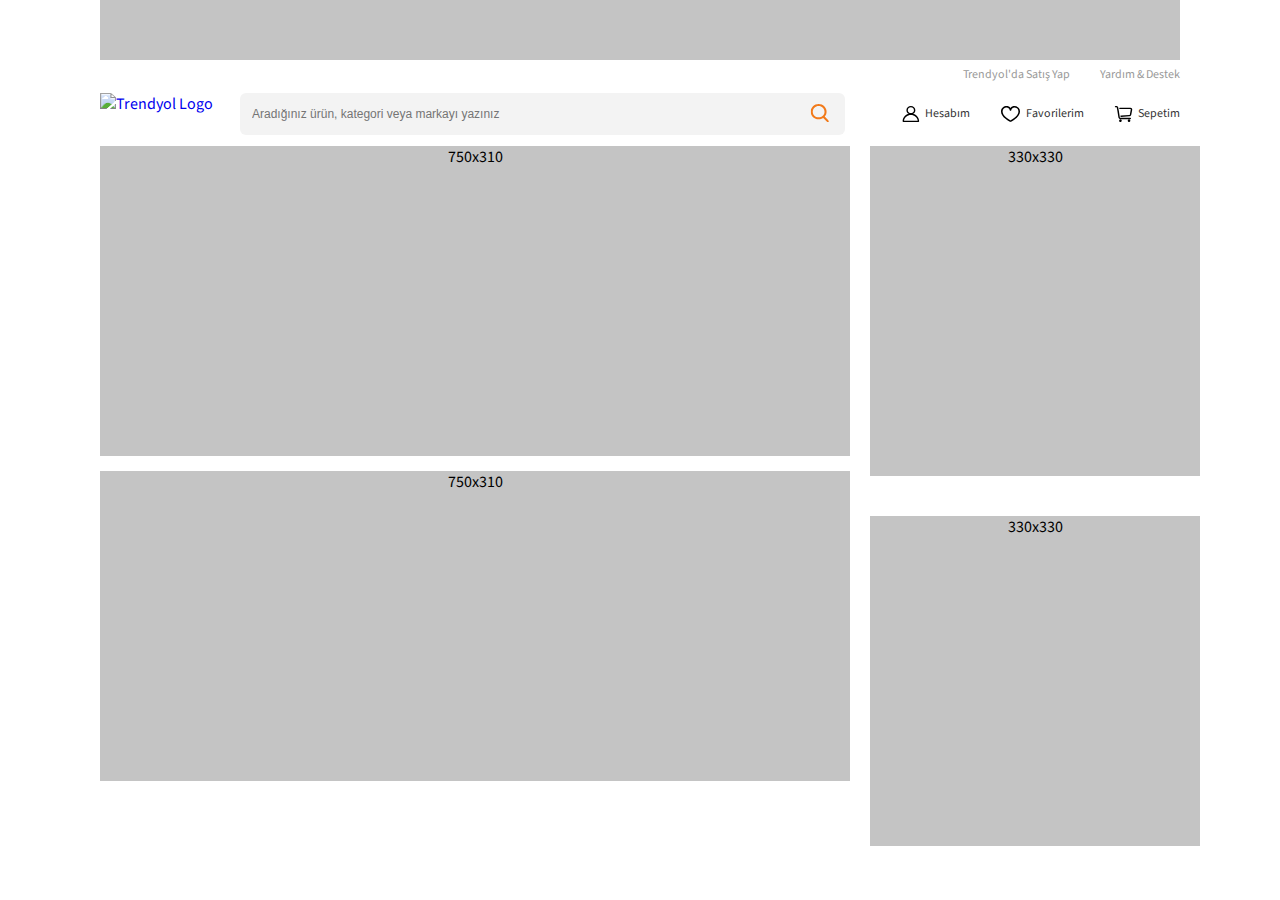
==== index.html @ ae1b55f6 "triangle and content added" ====
<!DOCTYPE html>
<html lang="en">

<head>
    <meta charset="UTF-8">
    <meta http-equiv="X-UA-Compatible" content="IE=edge">
    <meta name="viewport" content="width=device-width, initial-scale=1.0">
    <title>En Trend Ürünler Türkiye'nin Online Alışveriş Sitesi Trendyol'da</title>

    <link rel="preconnect" href="https://fonts.googleapis.com">
    <link rel="preconnect" href="https://fonts.gstatic.com" crossorigin>
    <link href="https://fonts.googleapis.com/css2?family=Source+Sans+Pro:wght@400;600&display=swap" rel="stylesheet">
    <link rel="stylesheet" href="styles.css">
</head>

<body>
    <div class="container">
        <section class="top-banner">
            <img src="assets/images/top-banner.jpg" alt="Trendyol üst kampanya banner">
        </section>

        <header>
            <div class="header-links">
                <a href="https://partner.trendyol.com/onboarding/satici-formu">Trendyol'da Satış Yap</a>
                <a href="https://www.trendyol.com/yardim/sorular">Yardım & Destek</a>
            </div>

            <div class="logo-search-account-container">
                <a href="/">
                    <img src="assets/images/logo.svg" alt="Trendyol Logo">
                </a>
                <form class="search" action="" method="POST">
                    <input type="search" placeholder="Aradığınız ürün, kategori veya markayı yazınız">
                    <button>
                        <svg width="19" height="18" viewBox="0 0 19 18" fill="none" xmlns="http://www.w3.org/2000/svg">
                            <g clip-path="url(#clip0)">
                                <path
                                    d="M19.4109 17.306L14.7269 12.603C15.9255 11.2393 16.5879 9.48658 16.5909 7.671C16.5909 3.441 13.0269 0 8.64593 0C4.26494 0 0.699951 3.441 0.699951 7.671C0.699951 11.901 4.26494 15.342 8.64593 15.342C10.2684 15.3483 11.855 14.8645 13.1979 13.954L17.9179 18.694C18.1149 18.891 18.3799 19 18.6639 19C18.9339 19 19.1889 18.9 19.3819 18.72C19.4795 18.6308 19.558 18.5227 19.6126 18.4023C19.6673 18.2819 19.6969 18.1516 19.6997 18.0194C19.7025 17.8872 19.6784 17.7558 19.629 17.6332C19.5795 17.5106 19.5056 17.3993 19.4119 17.306H19.4109ZM8.64593 2.001C11.8839 2.001 14.5189 4.545 14.5189 7.671C14.5189 10.798 11.8839 13.341 8.64593 13.341C5.40694 13.341 2.77295 10.798 2.77295 7.671C2.77295 4.545 5.40694 2.001 8.64593 2.001Z"
                                    fill="#F27A1A" />
                            </g>
                            <defs>
                                <clipPath id="clip0">
                                    <rect width="17.9999" height="18" fill="white" transform="translate(0.699951)" />
                                </clipPath>
                            </defs>
                        </svg>
                    </button>
                </form>
                <nav>
                    <ul class="account-list">
                        <li>
                            <a href="https://www.trendyol.com/hesabim/siparislerim">
                                <svg width="18" height="16" viewBox="0 0 18 16" fill="none"
                                    xmlns="http://www.w3.org/2000/svg">
                                    <path
                                        d="M8.88581 8.89825C5.32286 8.89825 2.39386 11.4335 2.04184 14.683H15.7298C15.3778 11.4335 12.4488 8.89825 8.88581 8.89825ZM16.4684 16H1.30322C0.914888 16 0.600098 15.7052 0.600098 15.3415C0.600098 11.0552 4.30871 7.58117 8.88581 7.58117C13.4629 7.58117 17.1715 11.0552 17.1715 15.3415C17.1715 15.7052 16.8567 16 16.4684 16H16.4684ZM11.974 4.20942C11.974 2.61304 10.5903 1.31708 8.88583 1.31708C7.18136 1.31708 5.79766 2.61304 5.79766 4.20942C5.79766 5.80581 7.18136 7.10177 8.88583 7.10177C10.5903 7.10177 11.974 5.80581 11.974 4.20942ZM13.3802 4.20942C13.3802 6.53323 11.3669 8.41885 8.88581 8.41885C6.4047 8.41885 4.39139 6.53323 4.39139 4.20942C4.39139 1.88561 6.40467 0 8.88581 0C11.367 0 13.3802 1.88565 13.3802 4.20942Z"
                                        fill="black" />
                                </svg>
                                Hesabım
                            </a>

                            <ul class="user-menu">
                                <li>John Doe</li>
                                <li>
                                    <a href="">
                                        <svg width="14" height="15" viewBox="0 0 14 15" fill="none"
                                            xmlns="http://www.w3.org/2000/svg">
                                            <path
                                                d="M0.886963 2.89001L6.62349 5.1275V14.9675L0.924612 12.6338L0.886963 2.89001ZM8.03801 14.9987L13.795 12.6337V2.95375L8.05737 5.09623L8.03801 14.9987ZM7.33557 3.9775L12.602 1.9175L7.33557 0L1.94647 1.91624L7.33557 3.9775Z"
                                                fill="#999999" />
                                        </svg>
                                        Siparişlerim
                                    </a>
                                </li>
                                <li>
                                    <a href="">
                                        <svg width="14" height="14" viewBox="0 0 14 14" fill="none"
                                            xmlns="http://www.w3.org/2000/svg">
                                            <path
                                                d="M0.886963 1.50001V9.75C0.886963 10.563 1.47815 11.25 2.17776 11.25H3.89882V13.75C3.89882 13.8533 3.95347 13.946 4.03631 13.9832C4.06168 13.9947 4.08794 14 4.11397 14C4.17333 14 4.23142 13.9715 4.27317 13.9182L6.36039 11.25H12.5042C13.2038 11.25 13.795 10.563 13.795 9.74998V1.5C13.795 0.686996 13.2038 0 12.5042 0H2.17779C1.47817 0 0.886988 0.686996 0.886988 1.5L0.886963 1.50001ZM9.49229 5.50001C9.49229 4.94851 9.87826 4.50001 10.3528 4.50001C10.8274 4.50001 11.2134 4.94853 11.2134 5.50001C11.2134 6.05151 10.8274 6.50001 10.3528 6.50001C9.87826 6.50001 9.49229 6.05149 9.49229 5.50001ZM6.48042 5.50001C6.48042 4.94851 6.86636 4.50001 7.34096 4.50001C7.81555 4.50001 8.20149 4.94853 8.20149 5.50001C8.20149 6.05151 7.81553 6.50001 7.34096 6.50001C6.86638 6.50001 6.48042 6.05149 6.48042 5.50001ZM3.46856 5.50001C3.46856 4.94851 3.8545 4.50001 4.3291 4.50001C4.80369 4.50001 5.18963 4.94853 5.18963 5.50001C5.18963 6.05151 4.80369 6.50001 4.3291 6.50001C3.8545 6.50001 3.46856 6.05149 3.46856 5.50001Z"
                                                fill="#999999" />
                                        </svg>
                                        Değerlendirmelerim
                                    </a>
                                </li>
                                <li>
                                    <a href="">
                                        <svg width="14" height="18" viewBox="0 0 14 18" fill="none"
                                            xmlns="http://www.w3.org/2000/svg">
                                            <path
                                                d="M3.2163 4.85682L8.64424 1.60313L7.44733 0L2.84885 4.88181H3.19052C3.19911 4.87183 3.20771 4.86433 3.2163 4.85684V4.85682ZM10.2623 13.8713C9.9808 13.8713 9.76592 13.5766 9.76592 13.247L9.67137 10.3204C9.67137 9.99082 9.88625 9.70116 10.1677 9.70116H13.6725L13.6596 6.19025C13.6596 5.93055 13.593 5.71081 13.4791 5.55598C13.3674 5.40367 13.2083 5.30628 12.972 5.30377H11.4356L10.0926 2.08753L3.89748 5.80568H11.6247L12.02 6.74958C12.2672 6.77955 12.4713 6.92937 12.6024 7.13664C12.7485 7.36887 12.8173 7.66102 12.813 7.95318V9.14429C12.8323 9.21421 12.8022 9.27664 12.7506 9.31159C12.6991 9.34654 12.6368 9.34656 12.5852 9.31159C12.5336 9.27663 12.4906 9.14429 12.4906 9.14429L12.4777 7.96317C12.4777 7.74343 12.4197 7.52367 12.3252 7.37385C12.2306 7.22402 12.1038 7.12913 11.919 7.12913L1.87756 7.13413C1.55309 7.13413 1.2544 7.03674 1.02448 6.86693C0.975054 6.82948 0.929929 6.79202 0.886963 6.74707L0.891266 16.6056C0.893409 16.8128 0.996553 17.0151 1.19425 17.1724C1.39409 17.3322 1.68418 17.4421 2.00865 17.4421H11.8288C12.1812 17.4421 12.5207 17.1075 12.5207 16.6056L12.6303 14.3732C12.6303 14.3033 12.6604 14.2408 12.7119 14.2059C12.7635 14.1709 12.8258 14.1709 12.8774 14.2059C12.929 14.2408 12.9591 14.3057 12.9591 14.3732L12.8495 16.5331C13.0794 16.5182 13.2857 16.4507 13.4297 16.3359C13.593 16.2035 13.6854 16.0262 13.6854 15.7266L13.795 13.8713H10.2623V13.8713ZM1.18782 6.54485C1.35973 6.6722 1.6047 6.7546 1.87329 6.7546H2.35892C2.36106 6.75211 2.36322 6.7496 2.36322 6.7496L3.72557 5.30628H2.05808C1.71427 5.30379 1.40913 5.41865 1.19639 5.58846C1.03738 5.71581 0.934232 5.87063 0.891266 6.03293C0.897712 6.05041 0.899856 6.0679 0.902015 6.08786C0.921355 6.25018 1.01591 6.41748 1.1878 6.54483L1.18782 6.54485ZM10.5782 10.7624V12.6777C10.5782 12.825 10.6491 12.9224 10.72 12.9224H13.651V10.5252H10.72C10.6491 10.5252 10.5782 10.6151 10.5782 10.7624V10.7624Z"
                                                fill="#999999" />
                                        </svg>
                                        Trendyol Cüzdanım
                                    </a>
                                </li>
                                <li>
                                    <a href="">
                                        <svg width="14" height="11" viewBox="0 0 14 11" fill="none"
                                            xmlns="http://www.w3.org/2000/svg">
                                            <path
                                                d="M10.8057 0.629993C10.6013 0.236243 10.1947 0 9.71927 0H2.24553C1.49794 0 0.886963 0.707483 0.886963 1.5725V9.42875C0.886963 10.2937 1.49794 11 2.24553 11H9.71927C10.1947 11 10.6013 10.765 10.8057 10.3725L13.795 5.5L10.8057 0.630017V0.629993Z"
                                                fill="#999999" />
                                        </svg>
                                        İndirim Kuponları
                                    </a>
                                </li>
                                <li>
                                    <a href="">
                                        <svg width="14" height="15" viewBox="0 0 14 15" fill="none"
                                            xmlns="http://www.w3.org/2000/svg">
                                            <path
                                                d="M7.34097 7.5C9.11582 7.5 10.568 5.8125 10.568 3.75C10.568 1.6875 9.11582 0 7.34097 0C5.56612 0 4.11397 1.6875 4.11397 3.75C4.11397 5.8125 5.56612 7.5 7.34097 7.5ZM7.34097 9.375C5.16274 9.375 0.886963 10.5938 0.886963 13.125V15H13.795V13.125C13.795 10.5938 9.51919 9.375 7.34097 9.375Z"
                                                fill="#999999" />
                                        </svg>

                                        Kullanıcı Bilgileri
                                    </a>
                                </li>
                                <li>
                                    <a href="">
                                        <svg width="14" height="13" viewBox="0 0 14 13" fill="none"
                                            xmlns="http://www.w3.org/2000/svg">
                                            <path
                                                d="M12.6851 0C13.2981 0 13.795 0.577417 13.795 1.2897V8.60066C13.795 9.31294 13.2981 9.89036 12.6851 9.89036L6.83278 9.89017L4.48678 12.6173L4.48644 9.89017L1.99679 9.89036C1.4145 9.89036 0.936948 9.36924 0.890642 8.70644L0.886963 8.60067V1.28971C0.886963 0.57743 1.38385 1.27536e-05 1.99679 1.27536e-05L12.6851 0ZM4.16992 4.9966H3.54522L3.54835 5.14838C3.617 6.80828 4.80509 8.13976 6.25001 8.13976H8.37662L8.50722 8.13612C9.93547 8.05634 11.0814 6.6753 11.0814 4.99662H10.4567L10.4536 5.12865C10.394 6.39662 9.48185 7.41383 8.37662 7.41383H6.25001L6.13636 7.41023C5.04494 7.34101 4.16992 6.28119 4.16992 4.99662V4.9966ZM5.45252 1.85346C4.69307 1.85346 4.07687 2.56954 4.07687 3.45207H4.70156L4.70544 3.3629C4.74392 2.92311 5.06397 2.5794 5.45251 2.5794C5.86695 2.5794 6.20348 2.97046 6.20348 3.45207H6.82817L6.82471 3.33796C6.77431 2.50863 6.17894 1.85348 5.45251 1.85348L5.45252 1.85346ZM9.1741 1.85346C8.41465 1.85346 7.79844 2.56954 7.79844 3.45207H8.42314L8.42701 3.3629C8.4655 2.92311 8.78555 2.5794 9.17409 2.5794C9.58853 2.5794 9.92505 2.97046 9.92505 3.45207H10.5497L10.5463 3.33796C10.4959 2.50863 9.90052 1.85348 9.17409 1.85348L9.1741 1.85346Z"
                                                fill="#999999" />
                                        </svg>

                                        Trendyol Asistan
                                    </a>
                                </li>
                                <li>
                                    <a href="">
                                        <svg width="14" height="15" viewBox="0 0 14 15" fill="none"
                                            xmlns="http://www.w3.org/2000/svg">
                                            <path
                                                d="M7.34097 0C10.8907 0 13.795 3.375 13.795 7.5C13.795 11.625 10.8907 15 7.34097 15C3.79127 15 0.886963 11.625 0.886963 7.5C0.886963 3.375 3.79127 0 7.34097 0ZM7.42703 10.3588C7.19789 10.3588 7.00752 10.45 6.85692 10.6338C6.70632 10.8175 6.63101 11.05 6.63101 11.3338C6.63101 11.6175 6.70629 11.85 6.85692 12.0338C7.00754 12.2175 7.19789 12.3088 7.42703 12.3088C7.65616 12.3088 7.84868 12.2175 8.0025 12.0338C8.15632 11.85 8.23377 11.6175 8.23377 11.3338C8.23377 11.05 8.15632 10.8175 8.0025 10.6338C7.84868 10.45 7.65613 10.3588 7.42703 10.3588ZM7.56686 3.63373C7.15811 3.63373 6.79024 3.73623 6.46432 3.93999C6.20294 4.10249 5.97059 4.30249 5.76728 4.5375L5.61992 4.72125L6.30835 5.45873C6.46647 5.25874 6.63427 5.09998 6.81393 4.98374C6.99359 4.8675 7.19363 4.80873 7.41631 4.80873C7.68846 4.80873 7.90251 4.9 8.05633 5.08373C8.21016 5.26746 8.2876 5.50875 8.2876 5.80871C8.2876 5.99997 8.24779 6.17997 8.16927 6.34622C8.09075 6.51246 7.99178 6.68123 7.87344 6.85246C7.75511 7.0237 7.62926 7.19871 7.49696 7.37746C7.36466 7.55621 7.24633 7.74996 7.142 7.95871C7.03766 8.16744 6.95913 8.39621 6.90536 8.64621C6.86558 8.83371 6.84942 9.03496 6.86018 9.25121L6.87847 9.4712H7.96489C7.93585 9.20493 7.9563 8.96245 8.02405 8.74619C8.0918 8.52992 8.18217 8.32494 8.29296 8.13369C8.40376 7.94243 8.52961 7.75868 8.66945 7.58368C8.80928 7.40867 8.9405 7.22492 9.06207 7.03367C9.18362 6.84241 9.28581 6.63992 9.36863 6.42742C9.45145 6.21492 9.49231 5.97494 9.49231 5.70867C9.49231 5.36742 9.4439 5.06742 9.34708 4.80866C9.25026 4.54989 9.11795 4.33366 8.94908 4.15865C8.78021 3.98365 8.57798 3.8524 8.34132 3.76491C8.10468 3.67739 7.84652 3.63366 7.56685 3.63366L7.56686 3.63373Z"
                                                fill="#999999" />
                                        </svg>
                                        Yardım
                                    </a>
                                </li>
                                <li>
                                    <a href="">
                                        <svg width="14" height="15" viewBox="0 0 14 15" fill="none"
                                            xmlns="http://www.w3.org/2000/svg">
                                            <path
                                                d="M8.95446 8.12496C8.65705 8.12496 8.41666 8.40499 8.41666 8.74992V11.25C8.41666 11.5944 8.17568 11.875 7.87876 11.875H6.26526V2.49996C6.26526 1.96622 5.97268 1.48934 5.53277 1.31184L5.37353 1.24992H7.87876C8.17568 1.24992 8.41666 1.53053 8.41666 1.875V3.75C8.41666 4.09493 8.65705 4.37496 8.95446 4.37496C9.25188 4.37496 9.49226 4.09493 9.49226 3.75V1.875C9.49226 0.84126 8.76833 0 7.87876 0H2.09709C2.0766 0 2.05947 0.0106494 2.03958 0.0137256C2.01368 0.0112061 1.98896 0 1.96266 0C1.36941 0 0.886963 0.560537 0.886963 1.24992V12.4999C0.886963 13.0337 1.17955 13.5105 1.61945 13.688L4.8562 14.9419C4.9659 14.9812 5.07502 15 5.18965 15C5.78289 15 6.26525 14.4394 6.26525 13.75V13.125H7.87875C8.76832 13.125 9.49225 12.2837 9.49225 11.25V8.74992C9.49225 8.40499 9.25186 8.12496 8.95445 8.12496H8.95446ZM13.6374 5.80811L11.486 3.30814C11.3323 3.12939 11.1009 3.0756 10.8998 3.17241C10.6992 3.26934 10.568 3.49742 10.568 3.75V5.625H8.41666C8.11974 5.625 7.87876 5.90492 7.87876 6.24996C7.87876 6.59501 8.11974 6.87492 8.41666 6.87492H10.568V8.74992C10.568 9.00249 10.6992 9.23058 10.8998 9.32751C11.1009 9.42432 11.3323 9.37055 11.486 9.19189L13.6374 6.69182C13.8477 6.44748 13.8477 6.05244 13.6374 5.80811Z"
                                                fill="#999999" />
                                        </svg>

                                        Çıkış Yap
                                    </a>
                                </li>
                            </ul>
                        </li>
                        <li>
                            <a href="https://www.trendyol.com/hesabim/favoriler">
                                <svg width="21" height="16" viewBox="0 0 21 16" fill="none"
                                    xmlns="http://www.w3.org/2000/svg">
                                    <path
                                        d="M11.5595 13.7957C12.5545 13.1852 13.54 12.4969 14.4505 11.7451C16.9537 9.67779 18.4265 7.52344 18.4265 5.43236C18.4265 0.912598 12.0431 -0.0154943 11.2906 4.14822C11.1423 4.9688 9.86694 4.9688 9.71863 4.14817C8.96626 -0.0154629 2.5847 0.912552 2.5847 5.43231C2.5847 7.52345 4.05716 9.67781 6.55982 11.7451C7.47004 12.4969 8.45529 13.1852 9.45011 13.7957C9.86009 14.0473 10.2179 14.2536 10.5046 14.4107C10.7914 14.2536 11.1494 14.0473 11.5595 13.7957L11.5595 13.7957ZM10.5046 16C10.3386 16.0007 10.1783 15.9524 10.0452 15.867C9.69287 15.6851 9.1834 15.4009 8.56889 15.0238C7.51453 14.3768 6.4698 13.6469 5.49814 12.8443C2.68975 10.5245 0.990967 8.03903 0.990967 5.43238C0.990967 -0.0029788 7.98467 -1.71807 10.5047 1.93527C13.0251 -1.71809 20.0202 -0.00299453 20.0202 5.43238C20.0202 8.03911 18.321 10.5246 15.512 12.8444C14.5401 13.647 13.4952 14.3769 12.4406 15.0239C11.8259 15.401 11.3163 15.6852 10.9639 15.867C10.8309 15.9524 10.6705 16.0007 10.5045 16L10.5046 16Z"
                                        fill="black" />
                                </svg>
                                Favorilerim
                            </a>
                        </li>
                        <li>
                            <a href="https://www.trendyol.com/sepetim#/basket">
                                <svg width="19" height="16" viewBox="0 0 19 16" fill="none"
                                    xmlns="http://www.w3.org/2000/svg">
                                    <path
                                        d="M16.258 11.8321C16.6647 11.8321 16.9943 12.1345 16.9943 12.5075C16.9943 12.8805 16.6647 13.1829 16.258 13.1829H6.30077C5.3546 13.1829 4.52654 12.4986 4.41134 11.6247L3.37205 4.90052L2.77908 1.75127C2.75021 1.53655 2.53669 1.35128 2.32535 1.35128L1.54197 1.35125C1.14305 1.34116 0.825439 1.04164 0.825439 0.675641C0.825439 0.309641 1.14312 0.0101222 1.54471 0H2.32538C3.28181 0 4.1189 0.684359 4.23417 1.55542L4.82546 4.69066L5.86985 11.4489C5.89648 11.6547 6.09946 11.8321 6.30031 11.8321H16.258H16.258ZM17.7549 2.23243C18.1368 2.62763 18.3113 3.1835 18.235 3.76265L17.2697 8.83518C17.1557 9.69459 16.3289 10.3658 15.3927 10.3656L7.12092 10.9275C6.82488 10.9456 6.54586 10.7992 6.41273 10.5561C6.27959 10.3129 6.31814 10.0202 6.51084 9.81295C6.63888 9.67601 6.81741 9.59356 7.01309 9.5807L15.3383 9.01634C15.5715 9.01523 15.7875 8.84403 15.8151 8.63672L16.7795 3.56475C16.8009 3.40139 16.7493 3.22683 16.6517 3.12525C16.6025 3.07124 16.5293 3.04045 16.4512 3.04149L5.83308 3.04146C5.43416 3.03137 5.11651 2.73188 5.11651 2.36585C5.11651 1.99982 5.43416 1.70033 5.83582 1.69021H16.4512C16.9545 1.69021 17.4189 1.88345 17.7503 2.22809L17.7549 2.2325L17.7549 2.23243ZM6.46185 16L6.45911 16C5.71304 16 5.10822 15.4452 5.10822 14.7609C5.10822 14.0765 5.71304 13.5218 6.46189 13.5218C7.19333 13.5405 7.77568 14.0897 7.77568 14.7609C7.77568 15.432 7.19333 15.9813 6.46189 15.9999L6.46185 16ZM15.0452 16C14.3082 15.9813 13.7258 15.4321 13.7258 14.7609C13.7258 14.0897 14.3082 13.5405 15.0452 13.5219C15.7766 13.5405 16.359 14.0897 16.359 14.7609C16.359 15.4321 15.7766 15.9813 15.0452 16Z"
                                        fill="black" />
                                </svg>
                                Sepetim
                            </a>
                        </li>
                    </ul>
                </nav>
            </div>
        </header>
        <div class="content">
            <div class="main">
                <div class="banner long-banner">750x310</div>
                <div class="banner long-banner">750x310</div>
            </div>
            <div class="sidebar">
                <div class="banner short-banner">330x330</div>
                <div class="banner short-banner">330x330</div>
            </div>
        </div>

    </div>
</body>

</html>
---- styles.css ----
:root {
    --primary-color: #F27A1A;
    --account-link-color: #333;
    --account-link-hover-color: var(--primary-color);
    --banner-color: #C4C4C4;
}

html, body {
    margin: 0;
    font-family: 'Source Sans Pro', sans-serif;
}

* {
    box-sizing: border-box;
}

a {
    text-decoration: none;
}

ul {
    list-style: none;
}

.container {
    width: 1080px;
    margin: 0 auto;
}

.header-links {
    display: flex;
    justify-content: flex-end;
    gap: 30px;
}

.header-links a {
    color: #999999;
    font-size: 12px;
}

.header-links a:hover {
    color: #666666;
}

.logo-search-account-container {
    display: grid;
    grid-template-columns: 140px 1fr 335px;
    margin-top: 10px;
}

.search {
    display: flex;
    align-items: center;
    justify-content: flex-end;
    height: 42px;
    background-color: #F3F3F3;
    border-radius: 6px;
    padding: 10px;
}

.search input {
    flex: 1;
    background: none;
    border: none;
    outline: none;
    font-size: 12px;
}

.search button {
    background: none;
    border: none;
}

.account-list {
    display: flex;
    justify-content: flex-end;
    gap: 30px;
    font-size: 12px;
}

.account-list li a {
    display: flex;
    align-items: center;
    gap: 5px;
    color: var(--account-link-color);
}

.account-list li a:hover {
    color: var(--primary-color);
}

.account-list li a:hover svg path {
    fill: var(--account-link-hover-color)
}

.user-menu {
     /* AAA */ 
     display: none;
    width: 170px;
    height: 289px;
    padding: 15px 10px;
    background-color: #fff;
    border: 1px solid #E6E6E6;
    box-shadow: 0px 3px 10px rgba(0, 0, 0, 0.07);
    top: 500px;
    margin-top: 10px;
}


.user-menu:after,
.user-menu:before {
    border-left: 10px solid transparent;
    border-right: 10px solid transparent;
    border-top: 10px solid #fff;
    /* bottom: -20px; */
    top: -10px;
    transform: rotate(180deg);
    content: '';
    left: 50%;
    margin-left: -10px;
    position: absolute;
}

.user-menu:before {
    border-left: 11px solid transparent;
    border-right: 11px solid transparent;
    border-top: 11px solid;
    border-top-color: inherit; /* Can't be included in the shorthand to work */
    /* bottom: -23px; */
    top: -11px;
    margin-left: -11px;
}

.user-menu li {
    font-size: 14px;
    color: #1B1B1B;
}



.account-list li:first-child {
    color: var(--primary-color);
    margin-bottom: 12px;
}

.account-list li:hover {
    position: relative;
}

.account-list li:hover .user-menu {
    display: flex;
    flex-direction: column;
    justify-content: space-between;
    position: absolute;
    top: 20px;
    left: -60px;
}

.account-list li:hover .usermenu-container {
    display: block;
    position: absolute;
    top: 20px;
    left: -60px;
}





.account-list li:hover .user-menu-container {
    padding: 15px;
}

.triangle {
    border-color: blue transparent transparent transparent;
    border-style: solid;
    border-width: 20px 10px 0px 10px;
    width: 0px;
    height: 0px;
}

.content {
    display: grid;
    grid-template-columns: auto auto auto;
}

.main {
    margin-right: 20px;
}

.banner {
    background: var(--banner-color);
    text-align: center;
}

.banner:last-child {
    margin-bottom: 0;
}

.long-banner {
    width: 750px;
    height: 310px;
    margin-bottom: 15px;
}

.short-banner {
    width: 330px;
    height: 330px;
    margin-bottom: 40px;
}
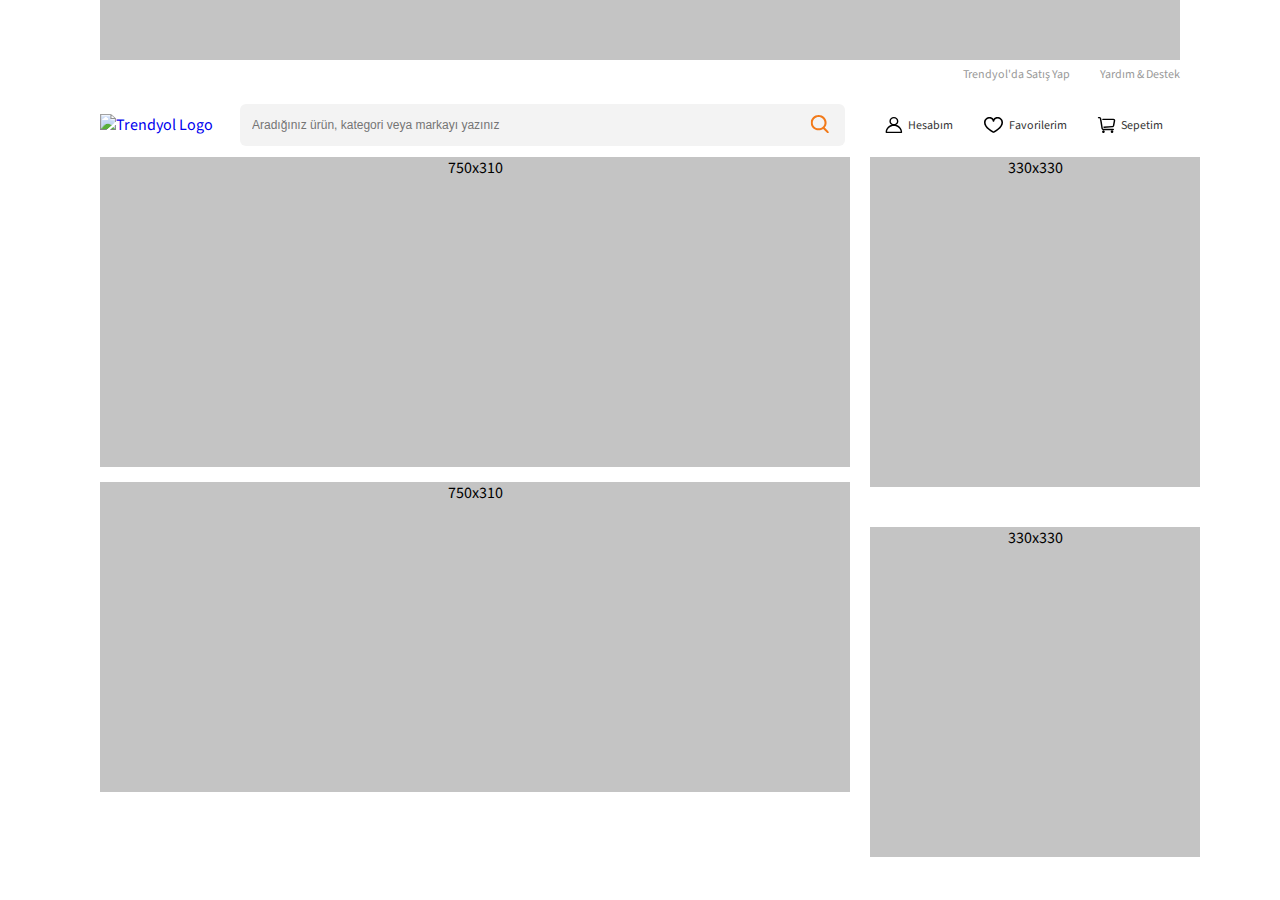
==== commit f8522e99: "Merge remote-tracking branch 'origin/ali-account-hover' into productpage-left-top-frame" ====
--- a/index.html
+++ b/index.html
@@ -46,10 +46,10 @@
                         </svg>
                     </button>
                 </form>
-                <nav>
+                <nav class="accounts-nav">
                     <ul class="account-list">
                         <li>
-                            <a href="https://www.trendyol.com/hesabim/siparislerim">
+                            <a href="product-page/products.html">
                                 <svg width="18" height="16" viewBox="0 0 18 16" fill="none"
                                     xmlns="http://www.w3.org/2000/svg">
                                     <path
@@ -180,6 +180,7 @@
                 </nav>
             </div>
         </header>
+        <!--Ana sayfa-->
         <div class="content">
             <div class="main">
                 <div class="banner long-banner">750x310</div>
--- a/styles.css
+++ b/styles.css
@@ -46,6 +46,8 @@
     display: grid;
     grid-template-columns: 140px 1fr 335px;
     margin-top: 10px;
+    height: 64px;
+    align-items: center;
 }
 
 .search {
@@ -71,11 +73,32 @@
     border: none;
 }
 
+.logo-search-account-container .accounts-nav {
+    height: 42px;
+    display: flex;
+    align-items: center;
+}
+
+.accounts-list ul{
+    height: 100%;
+}
+
+.accounts-nav li {
+    height: 100%;
+    display: flex;
+    align-items: center;
+}
+
+.accounts-nav ul {
+    margin: 0;
+}
+
 .account-list {
     display: flex;
     justify-content: flex-end;
     gap: 30px;
     font-size: 12px;
+    height: 100%;
 }
 
 .account-list li a {
@@ -85,38 +108,39 @@
     color: var(--account-link-color);
 }
 
-.account-list li a:hover {
+/* Change a tags color when hover */
+.account-list li:hover > a {
     color: var(--primary-color);
 }
 
-.account-list li a:hover svg path {
+/* Change svg color when hover */
+.account-list li:hover svg path {
     fill: var(--account-link-hover-color)
 }
 
 .user-menu {
-     /* AAA */ 
-     display: none;
+    display: none;
     width: 170px;
     height: 289px;
     padding: 15px 10px;
     background-color: #fff;
     border: 1px solid #E6E6E6;
     box-shadow: 0px 3px 10px rgba(0, 0, 0, 0.07);
-    top: 500px;
-    margin-top: 10px;
-}
-
+    position: absolute;
+    top: 41px;
+    left: -60px;
+}
 
 .user-menu:after,
 .user-menu:before {
     border-left: 10px solid transparent;
     border-right: 10px solid transparent;
     border-top: 10px solid #fff;
-    /* bottom: -20px; */
+    /* bottom: -20px; */  /* TODO: triangle border'ını etkiliyor */
     top: -10px;
     transform: rotate(180deg);
     content: '';
-    left: 50%;
+    left: 59%;
     margin-left: -10px;
     position: absolute;
 }
@@ -125,8 +149,8 @@
     border-left: 11px solid transparent;
     border-right: 11px solid transparent;
     border-top: 11px solid;
-    border-top-color: inherit; /* Can't be included in the shorthand to work */
-    /* bottom: -23px; */
+    border-top-color: inherit;
+    /* bottom: -23px; */ /* TODO: triangle border'ını etkiliyor */
     top: -11px;
     margin-left: -11px;
 }
@@ -134,41 +158,45 @@
 .user-menu li {
     font-size: 14px;
     color: #1B1B1B;
-}
-
-
+    height: 18px;
+}
+
+.account-list ul {
+    margin: 0;
+}
 
 .account-list li:first-child {
     color: var(--primary-color);
-    margin-bottom: 12px;
+    /* margin-bottom: 12px; */ /* //TODO: account list içindekiler ortalanmasını engelliyor */
+}
+
+.account-list li {
+    cursor: pointer;
 }
 
 .account-list li:hover {
     position: relative;
 }
 
+/* Accounts hover */
 .account-list li:hover .user-menu {
     display: flex;
     flex-direction: column;
     justify-content: space-between;
-    position: absolute;
-    top: 20px;
-    left: -60px;
-}
-
-.account-list li:hover .usermenu-container {
+    
+}
+
+.account-list li:hover .usermenu {
     display: block;
     position: absolute;
     top: 20px;
     left: -60px;
 }
 
-
-
-
-
-.account-list li:hover .user-menu-container {
-    padding: 15px;
+.account-list li:hover .user-menu {
+    padding-top: 10px;
+    padding-bottom: 15px;
+    padding-left: 11px;
 }
 
 .triangle {
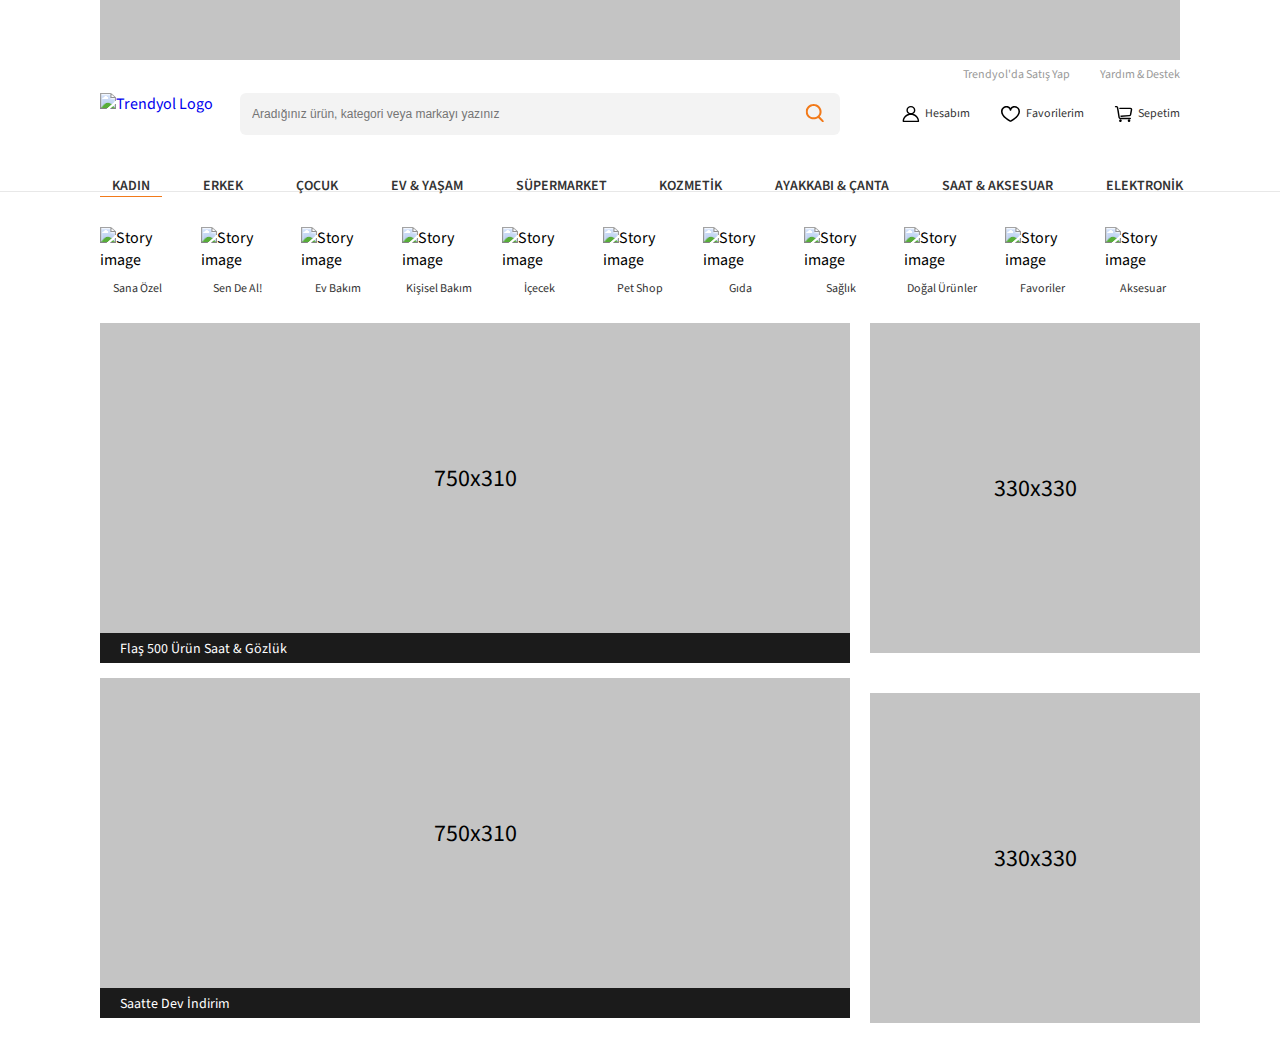
==== commit 1f5b57de: "added product landing" ====
--- a/index.html
+++ b/index.html
@@ -1,198 +1,486 @@
 <!DOCTYPE html>
 <html lang="en">
-
-<head>
-    <meta charset="UTF-8">
-    <meta http-equiv="X-UA-Compatible" content="IE=edge">
-    <meta name="viewport" content="width=device-width, initial-scale=1.0">
-    <title>En Trend Ürünler Türkiye'nin Online Alışveriş Sitesi Trendyol'da</title>
-
-    <link rel="preconnect" href="https://fonts.googleapis.com">
-    <link rel="preconnect" href="https://fonts.gstatic.com" crossorigin>
-    <link href="https://fonts.googleapis.com/css2?family=Source+Sans+Pro:wght@400;600&display=swap" rel="stylesheet">
-    <link rel="stylesheet" href="styles.css">
-</head>
-
-<body>
+  <head>
+    <meta charset="UTF-8" />
+    <meta http-equiv="X-UA-Compatible" content="IE=edge" />
+    <meta name="viewport" content="width=device-width, initial-scale=1.0" />
+    <title>
+      En Trend Ürünler Türkiye'nin Online Alışveriş Sitesi Trendyol'da
+    </title>
+
+    <link rel="preconnect" href="https://fonts.googleapis.com" />
+    <link rel="preconnect" href="https://fonts.gstatic.com" crossorigin />
+    <link
+      href="https://fonts.googleapis.com/css2?family=Source+Sans+Pro:wght@400;600&display=swap"
+      rel="stylesheet"
+    />
+    <link rel="stylesheet" href="styles.css" />
+  </head>
+
+  <body>
     <div class="container">
-        <section class="top-banner">
-            <img src="assets/images/top-banner.jpg" alt="Trendyol üst kampanya banner">
-        </section>
-
-        <header>
-            <div class="header-links">
-                <a href="https://partner.trendyol.com/onboarding/satici-formu">Trendyol'da Satış Yap</a>
-                <a href="https://www.trendyol.com/yardim/sorular">Yardım & Destek</a>
+      <rectangle></rectangle>
+      <section class="top-banner">
+        <img
+          src="assets/images/top-banner.jpg"
+          alt="Trendyol üst kampanya banner"
+        />
+      </section>
+
+      <header>
+        <div class="header-links">
+          <a href="https://partner.trendyol.com/onboarding/satici-formu"
+            >Trendyol'da Satış Yap</a
+          >
+          <a href="https://www.trendyol.com/yardim/sorular">Yardım & Destek</a>
+        </div>
+
+        <div class="logo-search-account-container">
+          <a href="/">
+            <img src="assets/images/logo.svg" alt="Trendyol Logo" />
+          </a>
+          <form class="search" action="" method="POST">
+            <input
+              type="search"
+              placeholder="Aradığınız ürün, kategori veya markayı yazınız"
+            />
+            <button>
+              <svg
+                width="19"
+                height="18"
+                viewBox="0 0 19 18"
+                fill="none"
+                xmlns="http://www.w3.org/2000/svg"
+              >
+                <g clip-path="url(#clip0)">
+                  <path
+                    d="M19.4109 17.306L14.7269 12.603C15.9255 11.2393 16.5879 9.48658 16.5909 7.671C16.5909 3.441 13.0269 0 8.64593 0C4.26494 0 0.699951 3.441 0.699951 7.671C0.699951 11.901 4.26494 15.342 8.64593 15.342C10.2684 15.3483 11.855 14.8645 13.1979 13.954L17.9179 18.694C18.1149 18.891 18.3799 19 18.6639 19C18.9339 19 19.1889 18.9 19.3819 18.72C19.4795 18.6308 19.558 18.5227 19.6126 18.4023C19.6673 18.2819 19.6969 18.1516 19.6997 18.0194C19.7025 17.8872 19.6784 17.7558 19.629 17.6332C19.5795 17.5106 19.5056 17.3993 19.4119 17.306H19.4109ZM8.64593 2.001C11.8839 2.001 14.5189 4.545 14.5189 7.671C14.5189 10.798 11.8839 13.341 8.64593 13.341C5.40694 13.341 2.77295 10.798 2.77295 7.671C2.77295 4.545 5.40694 2.001 8.64593 2.001Z"
+                    fill="#F27A1A"
+                  />
+                </g>
+                <defs>
+                  <clipPath id="clip0">
+                    <rect
+                      width="17.9999"
+                      height="18"
+                      fill="white"
+                      transform="translate(0.699951)"
+                    />
+                  </clipPath>
+                </defs>
+              </svg>
+            </button>
+            <div class="searchbar-dropdown">
+              <div class="dropdown-header">
+                <span>Geçmiş Aramalar</span>
+                <button>Temizle</button>
+              </div>
+              <div class="dropdown-body">
+                <ul class="dropdown-list">
+                  <li><a href="#">Robot Süpürge</a></li>
+                  <li><a href="#">iPhone 11</a></li>
+                </ul>
+              </div>
             </div>
-
-            <div class="logo-search-account-container">
-                <a href="/">
-                    <img src="assets/images/logo.svg" alt="Trendyol Logo">
+          </form>
+          <nav>
+            <ul class="account-list">
+              <li>
+                <a href="https://www.trendyol.com/hesabim/siparislerim">
+                  <svg
+                    width="18"
+                    height="16"
+                    viewBox="0 0 18 16"
+                    fill="none"
+                    xmlns="http://www.w3.org/2000/svg"
+                  >
+                    <path
+                      d="M8.88581 8.89825C5.32286 8.89825 2.39386 11.4335 2.04184 14.683H15.7298C15.3778 11.4335 12.4488 8.89825 8.88581 8.89825ZM16.4684 16H1.30322C0.914888 16 0.600098 15.7052 0.600098 15.3415C0.600098 11.0552 4.30871 7.58117 8.88581 7.58117C13.4629 7.58117 17.1715 11.0552 17.1715 15.3415C17.1715 15.7052 16.8567 16 16.4684 16H16.4684ZM11.974 4.20942C11.974 2.61304 10.5903 1.31708 8.88583 1.31708C7.18136 1.31708 5.79766 2.61304 5.79766 4.20942C5.79766 5.80581 7.18136 7.10177 8.88583 7.10177C10.5903 7.10177 11.974 5.80581 11.974 4.20942ZM13.3802 4.20942C13.3802 6.53323 11.3669 8.41885 8.88581 8.41885C6.4047 8.41885 4.39139 6.53323 4.39139 4.20942C4.39139 1.88561 6.40467 0 8.88581 0C11.367 0 13.3802 1.88565 13.3802 4.20942Z"
+                      fill="black"
+                    />
+                  </svg>
+                  Hesabım
                 </a>
-                <form class="search" action="" method="POST">
-                    <input type="search" placeholder="Aradığınız ürün, kategori veya markayı yazınız">
-                    <button>
-                        <svg width="19" height="18" viewBox="0 0 19 18" fill="none" xmlns="http://www.w3.org/2000/svg">
-                            <g clip-path="url(#clip0)">
-                                <path
-                                    d="M19.4109 17.306L14.7269 12.603C15.9255 11.2393 16.5879 9.48658 16.5909 7.671C16.5909 3.441 13.0269 0 8.64593 0C4.26494 0 0.699951 3.441 0.699951 7.671C0.699951 11.901 4.26494 15.342 8.64593 15.342C10.2684 15.3483 11.855 14.8645 13.1979 13.954L17.9179 18.694C18.1149 18.891 18.3799 19 18.6639 19C18.9339 19 19.1889 18.9 19.3819 18.72C19.4795 18.6308 19.558 18.5227 19.6126 18.4023C19.6673 18.2819 19.6969 18.1516 19.6997 18.0194C19.7025 17.8872 19.6784 17.7558 19.629 17.6332C19.5795 17.5106 19.5056 17.3993 19.4119 17.306H19.4109ZM8.64593 2.001C11.8839 2.001 14.5189 4.545 14.5189 7.671C14.5189 10.798 11.8839 13.341 8.64593 13.341C5.40694 13.341 2.77295 10.798 2.77295 7.671C2.77295 4.545 5.40694 2.001 8.64593 2.001Z"
-                                    fill="#F27A1A" />
-                            </g>
-                            <defs>
-                                <clipPath id="clip0">
-                                    <rect width="17.9999" height="18" fill="white" transform="translate(0.699951)" />
-                                </clipPath>
-                            </defs>
-                        </svg>
-                    </button>
-                </form>
-                <nav class="accounts-nav">
-                    <ul class="account-list">
-                        <li>
-                            <a href="product-page/products.html">
-                                <svg width="18" height="16" viewBox="0 0 18 16" fill="none"
-                                    xmlns="http://www.w3.org/2000/svg">
-                                    <path
-                                        d="M8.88581 8.89825C5.32286 8.89825 2.39386 11.4335 2.04184 14.683H15.7298C15.3778 11.4335 12.4488 8.89825 8.88581 8.89825ZM16.4684 16H1.30322C0.914888 16 0.600098 15.7052 0.600098 15.3415C0.600098 11.0552 4.30871 7.58117 8.88581 7.58117C13.4629 7.58117 17.1715 11.0552 17.1715 15.3415C17.1715 15.7052 16.8567 16 16.4684 16H16.4684ZM11.974 4.20942C11.974 2.61304 10.5903 1.31708 8.88583 1.31708C7.18136 1.31708 5.79766 2.61304 5.79766 4.20942C5.79766 5.80581 7.18136 7.10177 8.88583 7.10177C10.5903 7.10177 11.974 5.80581 11.974 4.20942ZM13.3802 4.20942C13.3802 6.53323 11.3669 8.41885 8.88581 8.41885C6.4047 8.41885 4.39139 6.53323 4.39139 4.20942C4.39139 1.88561 6.40467 0 8.88581 0C11.367 0 13.3802 1.88565 13.3802 4.20942Z"
-                                        fill="black" />
-                                </svg>
-                                Hesabım
-                            </a>
-
-                            <ul class="user-menu">
-                                <li>John Doe</li>
-                                <li>
-                                    <a href="">
-                                        <svg width="14" height="15" viewBox="0 0 14 15" fill="none"
-                                            xmlns="http://www.w3.org/2000/svg">
-                                            <path
-                                                d="M0.886963 2.89001L6.62349 5.1275V14.9675L0.924612 12.6338L0.886963 2.89001ZM8.03801 14.9987L13.795 12.6337V2.95375L8.05737 5.09623L8.03801 14.9987ZM7.33557 3.9775L12.602 1.9175L7.33557 0L1.94647 1.91624L7.33557 3.9775Z"
-                                                fill="#999999" />
-                                        </svg>
-                                        Siparişlerim
-                                    </a>
-                                </li>
-                                <li>
-                                    <a href="">
-                                        <svg width="14" height="14" viewBox="0 0 14 14" fill="none"
-                                            xmlns="http://www.w3.org/2000/svg">
-                                            <path
-                                                d="M0.886963 1.50001V9.75C0.886963 10.563 1.47815 11.25 2.17776 11.25H3.89882V13.75C3.89882 13.8533 3.95347 13.946 4.03631 13.9832C4.06168 13.9947 4.08794 14 4.11397 14C4.17333 14 4.23142 13.9715 4.27317 13.9182L6.36039 11.25H12.5042C13.2038 11.25 13.795 10.563 13.795 9.74998V1.5C13.795 0.686996 13.2038 0 12.5042 0H2.17779C1.47817 0 0.886988 0.686996 0.886988 1.5L0.886963 1.50001ZM9.49229 5.50001C9.49229 4.94851 9.87826 4.50001 10.3528 4.50001C10.8274 4.50001 11.2134 4.94853 11.2134 5.50001C11.2134 6.05151 10.8274 6.50001 10.3528 6.50001C9.87826 6.50001 9.49229 6.05149 9.49229 5.50001ZM6.48042 5.50001C6.48042 4.94851 6.86636 4.50001 7.34096 4.50001C7.81555 4.50001 8.20149 4.94853 8.20149 5.50001C8.20149 6.05151 7.81553 6.50001 7.34096 6.50001C6.86638 6.50001 6.48042 6.05149 6.48042 5.50001ZM3.46856 5.50001C3.46856 4.94851 3.8545 4.50001 4.3291 4.50001C4.80369 4.50001 5.18963 4.94853 5.18963 5.50001C5.18963 6.05151 4.80369 6.50001 4.3291 6.50001C3.8545 6.50001 3.46856 6.05149 3.46856 5.50001Z"
-                                                fill="#999999" />
-                                        </svg>
-                                        Değerlendirmelerim
-                                    </a>
-                                </li>
-                                <li>
-                                    <a href="">
-                                        <svg width="14" height="18" viewBox="0 0 14 18" fill="none"
-                                            xmlns="http://www.w3.org/2000/svg">
-                                            <path
-                                                d="M3.2163 4.85682L8.64424 1.60313L7.44733 0L2.84885 4.88181H3.19052C3.19911 4.87183 3.20771 4.86433 3.2163 4.85684V4.85682ZM10.2623 13.8713C9.9808 13.8713 9.76592 13.5766 9.76592 13.247L9.67137 10.3204C9.67137 9.99082 9.88625 9.70116 10.1677 9.70116H13.6725L13.6596 6.19025C13.6596 5.93055 13.593 5.71081 13.4791 5.55598C13.3674 5.40367 13.2083 5.30628 12.972 5.30377H11.4356L10.0926 2.08753L3.89748 5.80568H11.6247L12.02 6.74958C12.2672 6.77955 12.4713 6.92937 12.6024 7.13664C12.7485 7.36887 12.8173 7.66102 12.813 7.95318V9.14429C12.8323 9.21421 12.8022 9.27664 12.7506 9.31159C12.6991 9.34654 12.6368 9.34656 12.5852 9.31159C12.5336 9.27663 12.4906 9.14429 12.4906 9.14429L12.4777 7.96317C12.4777 7.74343 12.4197 7.52367 12.3252 7.37385C12.2306 7.22402 12.1038 7.12913 11.919 7.12913L1.87756 7.13413C1.55309 7.13413 1.2544 7.03674 1.02448 6.86693C0.975054 6.82948 0.929929 6.79202 0.886963 6.74707L0.891266 16.6056C0.893409 16.8128 0.996553 17.0151 1.19425 17.1724C1.39409 17.3322 1.68418 17.4421 2.00865 17.4421H11.8288C12.1812 17.4421 12.5207 17.1075 12.5207 16.6056L12.6303 14.3732C12.6303 14.3033 12.6604 14.2408 12.7119 14.2059C12.7635 14.1709 12.8258 14.1709 12.8774 14.2059C12.929 14.2408 12.9591 14.3057 12.9591 14.3732L12.8495 16.5331C13.0794 16.5182 13.2857 16.4507 13.4297 16.3359C13.593 16.2035 13.6854 16.0262 13.6854 15.7266L13.795 13.8713H10.2623V13.8713ZM1.18782 6.54485C1.35973 6.6722 1.6047 6.7546 1.87329 6.7546H2.35892C2.36106 6.75211 2.36322 6.7496 2.36322 6.7496L3.72557 5.30628H2.05808C1.71427 5.30379 1.40913 5.41865 1.19639 5.58846C1.03738 5.71581 0.934232 5.87063 0.891266 6.03293C0.897712 6.05041 0.899856 6.0679 0.902015 6.08786C0.921355 6.25018 1.01591 6.41748 1.1878 6.54483L1.18782 6.54485ZM10.5782 10.7624V12.6777C10.5782 12.825 10.6491 12.9224 10.72 12.9224H13.651V10.5252H10.72C10.6491 10.5252 10.5782 10.6151 10.5782 10.7624V10.7624Z"
-                                                fill="#999999" />
-                                        </svg>
-                                        Trendyol Cüzdanım
-                                    </a>
-                                </li>
-                                <li>
-                                    <a href="">
-                                        <svg width="14" height="11" viewBox="0 0 14 11" fill="none"
-                                            xmlns="http://www.w3.org/2000/svg">
-                                            <path
-                                                d="M10.8057 0.629993C10.6013 0.236243 10.1947 0 9.71927 0H2.24553C1.49794 0 0.886963 0.707483 0.886963 1.5725V9.42875C0.886963 10.2937 1.49794 11 2.24553 11H9.71927C10.1947 11 10.6013 10.765 10.8057 10.3725L13.795 5.5L10.8057 0.630017V0.629993Z"
-                                                fill="#999999" />
-                                        </svg>
-                                        İndirim Kuponları
-                                    </a>
-                                </li>
-                                <li>
-                                    <a href="">
-                                        <svg width="14" height="15" viewBox="0 0 14 15" fill="none"
-                                            xmlns="http://www.w3.org/2000/svg">
-                                            <path
-                                                d="M7.34097 7.5C9.11582 7.5 10.568 5.8125 10.568 3.75C10.568 1.6875 9.11582 0 7.34097 0C5.56612 0 4.11397 1.6875 4.11397 3.75C4.11397 5.8125 5.56612 7.5 7.34097 7.5ZM7.34097 9.375C5.16274 9.375 0.886963 10.5938 0.886963 13.125V15H13.795V13.125C13.795 10.5938 9.51919 9.375 7.34097 9.375Z"
-                                                fill="#999999" />
-                                        </svg>
-
-                                        Kullanıcı Bilgileri
-                                    </a>
-                                </li>
-                                <li>
-                                    <a href="">
-                                        <svg width="14" height="13" viewBox="0 0 14 13" fill="none"
-                                            xmlns="http://www.w3.org/2000/svg">
-                                            <path
-                                                d="M12.6851 0C13.2981 0 13.795 0.577417 13.795 1.2897V8.60066C13.795 9.31294 13.2981 9.89036 12.6851 9.89036L6.83278 9.89017L4.48678 12.6173L4.48644 9.89017L1.99679 9.89036C1.4145 9.89036 0.936948 9.36924 0.890642 8.70644L0.886963 8.60067V1.28971C0.886963 0.57743 1.38385 1.27536e-05 1.99679 1.27536e-05L12.6851 0ZM4.16992 4.9966H3.54522L3.54835 5.14838C3.617 6.80828 4.80509 8.13976 6.25001 8.13976H8.37662L8.50722 8.13612C9.93547 8.05634 11.0814 6.6753 11.0814 4.99662H10.4567L10.4536 5.12865C10.394 6.39662 9.48185 7.41383 8.37662 7.41383H6.25001L6.13636 7.41023C5.04494 7.34101 4.16992 6.28119 4.16992 4.99662V4.9966ZM5.45252 1.85346C4.69307 1.85346 4.07687 2.56954 4.07687 3.45207H4.70156L4.70544 3.3629C4.74392 2.92311 5.06397 2.5794 5.45251 2.5794C5.86695 2.5794 6.20348 2.97046 6.20348 3.45207H6.82817L6.82471 3.33796C6.77431 2.50863 6.17894 1.85348 5.45251 1.85348L5.45252 1.85346ZM9.1741 1.85346C8.41465 1.85346 7.79844 2.56954 7.79844 3.45207H8.42314L8.42701 3.3629C8.4655 2.92311 8.78555 2.5794 9.17409 2.5794C9.58853 2.5794 9.92505 2.97046 9.92505 3.45207H10.5497L10.5463 3.33796C10.4959 2.50863 9.90052 1.85348 9.17409 1.85348L9.1741 1.85346Z"
-                                                fill="#999999" />
-                                        </svg>
-
-                                        Trendyol Asistan
-                                    </a>
-                                </li>
-                                <li>
-                                    <a href="">
-                                        <svg width="14" height="15" viewBox="0 0 14 15" fill="none"
-                                            xmlns="http://www.w3.org/2000/svg">
-                                            <path
-                                                d="M7.34097 0C10.8907 0 13.795 3.375 13.795 7.5C13.795 11.625 10.8907 15 7.34097 15C3.79127 15 0.886963 11.625 0.886963 7.5C0.886963 3.375 3.79127 0 7.34097 0ZM7.42703 10.3588C7.19789 10.3588 7.00752 10.45 6.85692 10.6338C6.70632 10.8175 6.63101 11.05 6.63101 11.3338C6.63101 11.6175 6.70629 11.85 6.85692 12.0338C7.00754 12.2175 7.19789 12.3088 7.42703 12.3088C7.65616 12.3088 7.84868 12.2175 8.0025 12.0338C8.15632 11.85 8.23377 11.6175 8.23377 11.3338C8.23377 11.05 8.15632 10.8175 8.0025 10.6338C7.84868 10.45 7.65613 10.3588 7.42703 10.3588ZM7.56686 3.63373C7.15811 3.63373 6.79024 3.73623 6.46432 3.93999C6.20294 4.10249 5.97059 4.30249 5.76728 4.5375L5.61992 4.72125L6.30835 5.45873C6.46647 5.25874 6.63427 5.09998 6.81393 4.98374C6.99359 4.8675 7.19363 4.80873 7.41631 4.80873C7.68846 4.80873 7.90251 4.9 8.05633 5.08373C8.21016 5.26746 8.2876 5.50875 8.2876 5.80871C8.2876 5.99997 8.24779 6.17997 8.16927 6.34622C8.09075 6.51246 7.99178 6.68123 7.87344 6.85246C7.75511 7.0237 7.62926 7.19871 7.49696 7.37746C7.36466 7.55621 7.24633 7.74996 7.142 7.95871C7.03766 8.16744 6.95913 8.39621 6.90536 8.64621C6.86558 8.83371 6.84942 9.03496 6.86018 9.25121L6.87847 9.4712H7.96489C7.93585 9.20493 7.9563 8.96245 8.02405 8.74619C8.0918 8.52992 8.18217 8.32494 8.29296 8.13369C8.40376 7.94243 8.52961 7.75868 8.66945 7.58368C8.80928 7.40867 8.9405 7.22492 9.06207 7.03367C9.18362 6.84241 9.28581 6.63992 9.36863 6.42742C9.45145 6.21492 9.49231 5.97494 9.49231 5.70867C9.49231 5.36742 9.4439 5.06742 9.34708 4.80866C9.25026 4.54989 9.11795 4.33366 8.94908 4.15865C8.78021 3.98365 8.57798 3.8524 8.34132 3.76491C8.10468 3.67739 7.84652 3.63366 7.56685 3.63366L7.56686 3.63373Z"
-                                                fill="#999999" />
-                                        </svg>
-                                        Yardım
-                                    </a>
-                                </li>
-                                <li>
-                                    <a href="">
-                                        <svg width="14" height="15" viewBox="0 0 14 15" fill="none"
-                                            xmlns="http://www.w3.org/2000/svg">
-                                            <path
-                                                d="M8.95446 8.12496C8.65705 8.12496 8.41666 8.40499 8.41666 8.74992V11.25C8.41666 11.5944 8.17568 11.875 7.87876 11.875H6.26526V2.49996C6.26526 1.96622 5.97268 1.48934 5.53277 1.31184L5.37353 1.24992H7.87876C8.17568 1.24992 8.41666 1.53053 8.41666 1.875V3.75C8.41666 4.09493 8.65705 4.37496 8.95446 4.37496C9.25188 4.37496 9.49226 4.09493 9.49226 3.75V1.875C9.49226 0.84126 8.76833 0 7.87876 0H2.09709C2.0766 0 2.05947 0.0106494 2.03958 0.0137256C2.01368 0.0112061 1.98896 0 1.96266 0C1.36941 0 0.886963 0.560537 0.886963 1.24992V12.4999C0.886963 13.0337 1.17955 13.5105 1.61945 13.688L4.8562 14.9419C4.9659 14.9812 5.07502 15 5.18965 15C5.78289 15 6.26525 14.4394 6.26525 13.75V13.125H7.87875C8.76832 13.125 9.49225 12.2837 9.49225 11.25V8.74992C9.49225 8.40499 9.25186 8.12496 8.95445 8.12496H8.95446ZM13.6374 5.80811L11.486 3.30814C11.3323 3.12939 11.1009 3.0756 10.8998 3.17241C10.6992 3.26934 10.568 3.49742 10.568 3.75V5.625H8.41666C8.11974 5.625 7.87876 5.90492 7.87876 6.24996C7.87876 6.59501 8.11974 6.87492 8.41666 6.87492H10.568V8.74992C10.568 9.00249 10.6992 9.23058 10.8998 9.32751C11.1009 9.42432 11.3323 9.37055 11.486 9.19189L13.6374 6.69182C13.8477 6.44748 13.8477 6.05244 13.6374 5.80811Z"
-                                                fill="#999999" />
-                                        </svg>
-
-                                        Çıkış Yap
-                                    </a>
-                                </li>
-                            </ul>
-                        </li>
-                        <li>
-                            <a href="https://www.trendyol.com/hesabim/favoriler">
-                                <svg width="21" height="16" viewBox="0 0 21 16" fill="none"
-                                    xmlns="http://www.w3.org/2000/svg">
-                                    <path
-                                        d="M11.5595 13.7957C12.5545 13.1852 13.54 12.4969 14.4505 11.7451C16.9537 9.67779 18.4265 7.52344 18.4265 5.43236C18.4265 0.912598 12.0431 -0.0154943 11.2906 4.14822C11.1423 4.9688 9.86694 4.9688 9.71863 4.14817C8.96626 -0.0154629 2.5847 0.912552 2.5847 5.43231C2.5847 7.52345 4.05716 9.67781 6.55982 11.7451C7.47004 12.4969 8.45529 13.1852 9.45011 13.7957C9.86009 14.0473 10.2179 14.2536 10.5046 14.4107C10.7914 14.2536 11.1494 14.0473 11.5595 13.7957L11.5595 13.7957ZM10.5046 16C10.3386 16.0007 10.1783 15.9524 10.0452 15.867C9.69287 15.6851 9.1834 15.4009 8.56889 15.0238C7.51453 14.3768 6.4698 13.6469 5.49814 12.8443C2.68975 10.5245 0.990967 8.03903 0.990967 5.43238C0.990967 -0.0029788 7.98467 -1.71807 10.5047 1.93527C13.0251 -1.71809 20.0202 -0.00299453 20.0202 5.43238C20.0202 8.03911 18.321 10.5246 15.512 12.8444C14.5401 13.647 13.4952 14.3769 12.4406 15.0239C11.8259 15.401 11.3163 15.6852 10.9639 15.867C10.8309 15.9524 10.6705 16.0007 10.5045 16L10.5046 16Z"
-                                        fill="black" />
-                                </svg>
-                                Favorilerim
-                            </a>
-                        </li>
-                        <li>
-                            <a href="https://www.trendyol.com/sepetim#/basket">
-                                <svg width="19" height="16" viewBox="0 0 19 16" fill="none"
-                                    xmlns="http://www.w3.org/2000/svg">
-                                    <path
-                                        d="M16.258 11.8321C16.6647 11.8321 16.9943 12.1345 16.9943 12.5075C16.9943 12.8805 16.6647 13.1829 16.258 13.1829H6.30077C5.3546 13.1829 4.52654 12.4986 4.41134 11.6247L3.37205 4.90052L2.77908 1.75127C2.75021 1.53655 2.53669 1.35128 2.32535 1.35128L1.54197 1.35125C1.14305 1.34116 0.825439 1.04164 0.825439 0.675641C0.825439 0.309641 1.14312 0.0101222 1.54471 0H2.32538C3.28181 0 4.1189 0.684359 4.23417 1.55542L4.82546 4.69066L5.86985 11.4489C5.89648 11.6547 6.09946 11.8321 6.30031 11.8321H16.258H16.258ZM17.7549 2.23243C18.1368 2.62763 18.3113 3.1835 18.235 3.76265L17.2697 8.83518C17.1557 9.69459 16.3289 10.3658 15.3927 10.3656L7.12092 10.9275C6.82488 10.9456 6.54586 10.7992 6.41273 10.5561C6.27959 10.3129 6.31814 10.0202 6.51084 9.81295C6.63888 9.67601 6.81741 9.59356 7.01309 9.5807L15.3383 9.01634C15.5715 9.01523 15.7875 8.84403 15.8151 8.63672L16.7795 3.56475C16.8009 3.40139 16.7493 3.22683 16.6517 3.12525C16.6025 3.07124 16.5293 3.04045 16.4512 3.04149L5.83308 3.04146C5.43416 3.03137 5.11651 2.73188 5.11651 2.36585C5.11651 1.99982 5.43416 1.70033 5.83582 1.69021H16.4512C16.9545 1.69021 17.4189 1.88345 17.7503 2.22809L17.7549 2.2325L17.7549 2.23243ZM6.46185 16L6.45911 16C5.71304 16 5.10822 15.4452 5.10822 14.7609C5.10822 14.0765 5.71304 13.5218 6.46189 13.5218C7.19333 13.5405 7.77568 14.0897 7.77568 14.7609C7.77568 15.432 7.19333 15.9813 6.46189 15.9999L6.46185 16ZM15.0452 16C14.3082 15.9813 13.7258 15.4321 13.7258 14.7609C13.7258 14.0897 14.3082 13.5405 15.0452 13.5219C15.7766 13.5405 16.359 14.0897 16.359 14.7609C16.359 15.4321 15.7766 15.9813 15.0452 16Z"
-                                        fill="black" />
-                                </svg>
-                                Sepetim
-                            </a>
-                        </li>
-                    </ul>
-                </nav>
-            </div>
-        </header>
-        <!--Ana sayfa-->
-        <div class="content">
-            <div class="main">
-                <div class="banner long-banner">750x310</div>
-                <div class="banner long-banner">750x310</div>
-            </div>
-            <div class="sidebar">
-                <div class="banner short-banner">330x330</div>
-                <div class="banner short-banner">330x330</div>
-            </div>
-        </div>
-
+
+                <ul class="user-menu">
+                  <li>John Doe</li>
+                  <li>
+                      <a href="">
+                          <svg width="14" height="15" viewBox="0 0 14 15" fill="none"
+                              xmlns="http://www.w3.org/2000/svg">
+                              <path
+                                  d="M0.886963 2.89001L6.62349 5.1275V14.9675L0.924612 12.6338L0.886963 2.89001ZM8.03801 14.9987L13.795 12.6337V2.95375L8.05737 5.09623L8.03801 14.9987ZM7.33557 3.9775L12.602 1.9175L7.33557 0L1.94647 1.91624L7.33557 3.9775Z"
+                                  fill="#999999" />
+                          </svg>
+                          Siparişlerim
+                      </a>
+                  </li>
+                  <li>
+                      <a href="">
+                          <svg width="14" height="14" viewBox="0 0 14 14" fill="none"
+                              xmlns="http://www.w3.org/2000/svg">
+                              <path
+                                  d="M0.886963 1.50001V9.75C0.886963 10.563 1.47815 11.25 2.17776 11.25H3.89882V13.75C3.89882 13.8533 3.95347 13.946 4.03631 13.9832C4.06168 13.9947 4.08794 14 4.11397 14C4.17333 14 4.23142 13.9715 4.27317 13.9182L6.36039 11.25H12.5042C13.2038 11.25 13.795 10.563 13.795 9.74998V1.5C13.795 0.686996 13.2038 0 12.5042 0H2.17779C1.47817 0 0.886988 0.686996 0.886988 1.5L0.886963 1.50001ZM9.49229 5.50001C9.49229 4.94851 9.87826 4.50001 10.3528 4.50001C10.8274 4.50001 11.2134 4.94853 11.2134 5.50001C11.2134 6.05151 10.8274 6.50001 10.3528 6.50001C9.87826 6.50001 9.49229 6.05149 9.49229 5.50001ZM6.48042 5.50001C6.48042 4.94851 6.86636 4.50001 7.34096 4.50001C7.81555 4.50001 8.20149 4.94853 8.20149 5.50001C8.20149 6.05151 7.81553 6.50001 7.34096 6.50001C6.86638 6.50001 6.48042 6.05149 6.48042 5.50001ZM3.46856 5.50001C3.46856 4.94851 3.8545 4.50001 4.3291 4.50001C4.80369 4.50001 5.18963 4.94853 5.18963 5.50001C5.18963 6.05151 4.80369 6.50001 4.3291 6.50001C3.8545 6.50001 3.46856 6.05149 3.46856 5.50001Z"
+                                  fill="#999999" />
+                          </svg>
+                          Değerlendirmelerim
+                      </a>
+                  </li>
+                  <li>
+                      <a href="">
+                          <svg width="14" height="18" viewBox="0 0 14 18" fill="none"
+                              xmlns="http://www.w3.org/2000/svg">
+                              <path
+                                  d="M3.2163 4.85682L8.64424 1.60313L7.44733 0L2.84885 4.88181H3.19052C3.19911 4.87183 3.20771 4.86433 3.2163 4.85684V4.85682ZM10.2623 13.8713C9.9808 13.8713 9.76592 13.5766 9.76592 13.247L9.67137 10.3204C9.67137 9.99082 9.88625 9.70116 10.1677 9.70116H13.6725L13.6596 6.19025C13.6596 5.93055 13.593 5.71081 13.4791 5.55598C13.3674 5.40367 13.2083 5.30628 12.972 5.30377H11.4356L10.0926 2.08753L3.89748 5.80568H11.6247L12.02 6.74958C12.2672 6.77955 12.4713 6.92937 12.6024 7.13664C12.7485 7.36887 12.8173 7.66102 12.813 7.95318V9.14429C12.8323 9.21421 12.8022 9.27664 12.7506 9.31159C12.6991 9.34654 12.6368 9.34656 12.5852 9.31159C12.5336 9.27663 12.4906 9.14429 12.4906 9.14429L12.4777 7.96317C12.4777 7.74343 12.4197 7.52367 12.3252 7.37385C12.2306 7.22402 12.1038 7.12913 11.919 7.12913L1.87756 7.13413C1.55309 7.13413 1.2544 7.03674 1.02448 6.86693C0.975054 6.82948 0.929929 6.79202 0.886963 6.74707L0.891266 16.6056C0.893409 16.8128 0.996553 17.0151 1.19425 17.1724C1.39409 17.3322 1.68418 17.4421 2.00865 17.4421H11.8288C12.1812 17.4421 12.5207 17.1075 12.5207 16.6056L12.6303 14.3732C12.6303 14.3033 12.6604 14.2408 12.7119 14.2059C12.7635 14.1709 12.8258 14.1709 12.8774 14.2059C12.929 14.2408 12.9591 14.3057 12.9591 14.3732L12.8495 16.5331C13.0794 16.5182 13.2857 16.4507 13.4297 16.3359C13.593 16.2035 13.6854 16.0262 13.6854 15.7266L13.795 13.8713H10.2623V13.8713ZM1.18782 6.54485C1.35973 6.6722 1.6047 6.7546 1.87329 6.7546H2.35892C2.36106 6.75211 2.36322 6.7496 2.36322 6.7496L3.72557 5.30628H2.05808C1.71427 5.30379 1.40913 5.41865 1.19639 5.58846C1.03738 5.71581 0.934232 5.87063 0.891266 6.03293C0.897712 6.05041 0.899856 6.0679 0.902015 6.08786C0.921355 6.25018 1.01591 6.41748 1.1878 6.54483L1.18782 6.54485ZM10.5782 10.7624V12.6777C10.5782 12.825 10.6491 12.9224 10.72 12.9224H13.651V10.5252H10.72C10.6491 10.5252 10.5782 10.6151 10.5782 10.7624V10.7624Z"
+                                  fill="#999999" />
+                          </svg>
+                          Trendyol Cüzdanım
+                      </a>
+                  </li>
+                  <li>
+                      <a href="">
+                          <svg width="14" height="11" viewBox="0 0 14 11" fill="none"
+                              xmlns="http://www.w3.org/2000/svg">
+                              <path
+                                  d="M10.8057 0.629993C10.6013 0.236243 10.1947 0 9.71927 0H2.24553C1.49794 0 0.886963 0.707483 0.886963 1.5725V9.42875C0.886963 10.2937 1.49794 11 2.24553 11H9.71927C10.1947 11 10.6013 10.765 10.8057 10.3725L13.795 5.5L10.8057 0.630017V0.629993Z"
+                                  fill="#999999" />
+                          </svg>
+                          İndirim Kuponları
+                      </a>
+                  </li>
+                  <li>
+                      <a href="">
+                          <svg width="14" height="15" viewBox="0 0 14 15" fill="none"
+                              xmlns="http://www.w3.org/2000/svg">
+                              <path
+                                  d="M7.34097 7.5C9.11582 7.5 10.568 5.8125 10.568 3.75C10.568 1.6875 9.11582 0 7.34097 0C5.56612 0 4.11397 1.6875 4.11397 3.75C4.11397 5.8125 5.56612 7.5 7.34097 7.5ZM7.34097 9.375C5.16274 9.375 0.886963 10.5938 0.886963 13.125V15H13.795V13.125C13.795 10.5938 9.51919 9.375 7.34097 9.375Z"
+                                  fill="#999999" />
+                          </svg>
+
+                          Kullanıcı Bilgileri
+                      </a>
+                  </li>
+                  <li>
+                      <a href="">
+                          <svg width="14" height="13" viewBox="0 0 14 13" fill="none"
+                              xmlns="http://www.w3.org/2000/svg">
+                              <path
+                                  d="M12.6851 0C13.2981 0 13.795 0.577417 13.795 1.2897V8.60066C13.795 9.31294 13.2981 9.89036 12.6851 9.89036L6.83278 9.89017L4.48678 12.6173L4.48644 9.89017L1.99679 9.89036C1.4145 9.89036 0.936948 9.36924 0.890642 8.70644L0.886963 8.60067V1.28971C0.886963 0.57743 1.38385 1.27536e-05 1.99679 1.27536e-05L12.6851 0ZM4.16992 4.9966H3.54522L3.54835 5.14838C3.617 6.80828 4.80509 8.13976 6.25001 8.13976H8.37662L8.50722 8.13612C9.93547 8.05634 11.0814 6.6753 11.0814 4.99662H10.4567L10.4536 5.12865C10.394 6.39662 9.48185 7.41383 8.37662 7.41383H6.25001L6.13636 7.41023C5.04494 7.34101 4.16992 6.28119 4.16992 4.99662V4.9966ZM5.45252 1.85346C4.69307 1.85346 4.07687 2.56954 4.07687 3.45207H4.70156L4.70544 3.3629C4.74392 2.92311 5.06397 2.5794 5.45251 2.5794C5.86695 2.5794 6.20348 2.97046 6.20348 3.45207H6.82817L6.82471 3.33796C6.77431 2.50863 6.17894 1.85348 5.45251 1.85348L5.45252 1.85346ZM9.1741 1.85346C8.41465 1.85346 7.79844 2.56954 7.79844 3.45207H8.42314L8.42701 3.3629C8.4655 2.92311 8.78555 2.5794 9.17409 2.5794C9.58853 2.5794 9.92505 2.97046 9.92505 3.45207H10.5497L10.5463 3.33796C10.4959 2.50863 9.90052 1.85348 9.17409 1.85348L9.1741 1.85346Z"
+                                  fill="#999999" />
+                          </svg>
+
+                          Trendyol Asistan
+                      </a>
+                  </li>
+                  <li>
+                      <a href="">
+                          <svg width="14" height="15" viewBox="0 0 14 15" fill="none"
+                              xmlns="http://www.w3.org/2000/svg">
+                              <path
+                                  d="M7.34097 0C10.8907 0 13.795 3.375 13.795 7.5C13.795 11.625 10.8907 15 7.34097 15C3.79127 15 0.886963 11.625 0.886963 7.5C0.886963 3.375 3.79127 0 7.34097 0ZM7.42703 10.3588C7.19789 10.3588 7.00752 10.45 6.85692 10.6338C6.70632 10.8175 6.63101 11.05 6.63101 11.3338C6.63101 11.6175 6.70629 11.85 6.85692 12.0338C7.00754 12.2175 7.19789 12.3088 7.42703 12.3088C7.65616 12.3088 7.84868 12.2175 8.0025 12.0338C8.15632 11.85 8.23377 11.6175 8.23377 11.3338C8.23377 11.05 8.15632 10.8175 8.0025 10.6338C7.84868 10.45 7.65613 10.3588 7.42703 10.3588ZM7.56686 3.63373C7.15811 3.63373 6.79024 3.73623 6.46432 3.93999C6.20294 4.10249 5.97059 4.30249 5.76728 4.5375L5.61992 4.72125L6.30835 5.45873C6.46647 5.25874 6.63427 5.09998 6.81393 4.98374C6.99359 4.8675 7.19363 4.80873 7.41631 4.80873C7.68846 4.80873 7.90251 4.9 8.05633 5.08373C8.21016 5.26746 8.2876 5.50875 8.2876 5.80871C8.2876 5.99997 8.24779 6.17997 8.16927 6.34622C8.09075 6.51246 7.99178 6.68123 7.87344 6.85246C7.75511 7.0237 7.62926 7.19871 7.49696 7.37746C7.36466 7.55621 7.24633 7.74996 7.142 7.95871C7.03766 8.16744 6.95913 8.39621 6.90536 8.64621C6.86558 8.83371 6.84942 9.03496 6.86018 9.25121L6.87847 9.4712H7.96489C7.93585 9.20493 7.9563 8.96245 8.02405 8.74619C8.0918 8.52992 8.18217 8.32494 8.29296 8.13369C8.40376 7.94243 8.52961 7.75868 8.66945 7.58368C8.80928 7.40867 8.9405 7.22492 9.06207 7.03367C9.18362 6.84241 9.28581 6.63992 9.36863 6.42742C9.45145 6.21492 9.49231 5.97494 9.49231 5.70867C9.49231 5.36742 9.4439 5.06742 9.34708 4.80866C9.25026 4.54989 9.11795 4.33366 8.94908 4.15865C8.78021 3.98365 8.57798 3.8524 8.34132 3.76491C8.10468 3.67739 7.84652 3.63366 7.56685 3.63366L7.56686 3.63373Z"
+                                  fill="#999999" />
+                          </svg>
+                          Yardım
+                      </a>
+                  </li>
+                  <li>
+                      <a href="">
+                          <svg width="14" height="15" viewBox="0 0 14 15" fill="none"
+                              xmlns="http://www.w3.org/2000/svg">
+                              <path
+                                  d="M8.95446 8.12496C8.65705 8.12496 8.41666 8.40499 8.41666 8.74992V11.25C8.41666 11.5944 8.17568 11.875 7.87876 11.875H6.26526V2.49996C6.26526 1.96622 5.97268 1.48934 5.53277 1.31184L5.37353 1.24992H7.87876C8.17568 1.24992 8.41666 1.53053 8.41666 1.875V3.75C8.41666 4.09493 8.65705 4.37496 8.95446 4.37496C9.25188 4.37496 9.49226 4.09493 9.49226 3.75V1.875C9.49226 0.84126 8.76833 0 7.87876 0H2.09709C2.0766 0 2.05947 0.0106494 2.03958 0.0137256C2.01368 0.0112061 1.98896 0 1.96266 0C1.36941 0 0.886963 0.560537 0.886963 1.24992V12.4999C0.886963 13.0337 1.17955 13.5105 1.61945 13.688L4.8562 14.9419C4.9659 14.9812 5.07502 15 5.18965 15C5.78289 15 6.26525 14.4394 6.26525 13.75V13.125H7.87875C8.76832 13.125 9.49225 12.2837 9.49225 11.25V8.74992C9.49225 8.40499 9.25186 8.12496 8.95445 8.12496H8.95446ZM13.6374 5.80811L11.486 3.30814C11.3323 3.12939 11.1009 3.0756 10.8998 3.17241C10.6992 3.26934 10.568 3.49742 10.568 3.75V5.625H8.41666C8.11974 5.625 7.87876 5.90492 7.87876 6.24996C7.87876 6.59501 8.11974 6.87492 8.41666 6.87492H10.568V8.74992C10.568 9.00249 10.6992 9.23058 10.8998 9.32751C11.1009 9.42432 11.3323 9.37055 11.486 9.19189L13.6374 6.69182C13.8477 6.44748 13.8477 6.05244 13.6374 5.80811Z"
+                                  fill="#999999" />
+                          </svg>
+
+                          Çıkış Yap
+                      </a>
+                  </li>
+              </ul>
+              </li>
+              <li>
+                <a href="https://www.trendyol.com/hesabim/favoriler">
+                  <svg
+                    width="21"
+                    height="16"
+                    viewBox="0 0 21 16"
+                    fill="none"
+                    xmlns="http://www.w3.org/2000/svg"
+                  >
+                    <path
+                      d="M11.5595 13.7957C12.5545 13.1852 13.54 12.4969 14.4505 11.7451C16.9537 9.67779 18.4265 7.52344 18.4265 5.43236C18.4265 0.912598 12.0431 -0.0154943 11.2906 4.14822C11.1423 4.9688 9.86694 4.9688 9.71863 4.14817C8.96626 -0.0154629 2.5847 0.912552 2.5847 5.43231C2.5847 7.52345 4.05716 9.67781 6.55982 11.7451C7.47004 12.4969 8.45529 13.1852 9.45011 13.7957C9.86009 14.0473 10.2179 14.2536 10.5046 14.4107C10.7914 14.2536 11.1494 14.0473 11.5595 13.7957L11.5595 13.7957ZM10.5046 16C10.3386 16.0007 10.1783 15.9524 10.0452 15.867C9.69287 15.6851 9.1834 15.4009 8.56889 15.0238C7.51453 14.3768 6.4698 13.6469 5.49814 12.8443C2.68975 10.5245 0.990967 8.03903 0.990967 5.43238C0.990967 -0.0029788 7.98467 -1.71807 10.5047 1.93527C13.0251 -1.71809 20.0202 -0.00299453 20.0202 5.43238C20.0202 8.03911 18.321 10.5246 15.512 12.8444C14.5401 13.647 13.4952 14.3769 12.4406 15.0239C11.8259 15.401 11.3163 15.6852 10.9639 15.867C10.8309 15.9524 10.6705 16.0007 10.5045 16L10.5046 16Z"
+                      fill="black"
+                    />
+                  </svg>
+                  Favorilerim
+                </a>
+              </li>
+              <li>
+                <a href="https://www.trendyol.com/sepetim#/basket">
+                  <svg
+                    width="19"
+                    height="16"
+                    viewBox="0 0 19 16"
+                    fill="none"
+                    xmlns="http://www.w3.org/2000/svg"
+                  >
+                    <path
+                      d="M16.258 11.8321C16.6647 11.8321 16.9943 12.1345 16.9943 12.5075C16.9943 12.8805 16.6647 13.1829 16.258 13.1829H6.30077C5.3546 13.1829 4.52654 12.4986 4.41134 11.6247L3.37205 4.90052L2.77908 1.75127C2.75021 1.53655 2.53669 1.35128 2.32535 1.35128L1.54197 1.35125C1.14305 1.34116 0.825439 1.04164 0.825439 0.675641C0.825439 0.309641 1.14312 0.0101222 1.54471 0H2.32538C3.28181 0 4.1189 0.684359 4.23417 1.55542L4.82546 4.69066L5.86985 11.4489C5.89648 11.6547 6.09946 11.8321 6.30031 11.8321H16.258H16.258ZM17.7549 2.23243C18.1368 2.62763 18.3113 3.1835 18.235 3.76265L17.2697 8.83518C17.1557 9.69459 16.3289 10.3658 15.3927 10.3656L7.12092 10.9275C6.82488 10.9456 6.54586 10.7992 6.41273 10.5561C6.27959 10.3129 6.31814 10.0202 6.51084 9.81295C6.63888 9.67601 6.81741 9.59356 7.01309 9.5807L15.3383 9.01634C15.5715 9.01523 15.7875 8.84403 15.8151 8.63672L16.7795 3.56475C16.8009 3.40139 16.7493 3.22683 16.6517 3.12525C16.6025 3.07124 16.5293 3.04045 16.4512 3.04149L5.83308 3.04146C5.43416 3.03137 5.11651 2.73188 5.11651 2.36585C5.11651 1.99982 5.43416 1.70033 5.83582 1.69021H16.4512C16.9545 1.69021 17.4189 1.88345 17.7503 2.22809L17.7549 2.2325L17.7549 2.23243ZM6.46185 16L6.45911 16C5.71304 16 5.10822 15.4452 5.10822 14.7609C5.10822 14.0765 5.71304 13.5218 6.46189 13.5218C7.19333 13.5405 7.77568 14.0897 7.77568 14.7609C7.77568 15.432 7.19333 15.9813 6.46189 15.9999L6.46185 16ZM15.0452 16C14.3082 15.9813 13.7258 15.4321 13.7258 14.7609C13.7258 14.0897 14.3082 13.5405 15.0452 13.5219C15.7766 13.5405 16.359 14.0897 16.359 14.7609C16.359 15.4321 15.7766 15.9813 15.0452 16Z"
+                      fill="black"
+                    />
+                  </svg>
+                  Sepetim
+                </a>
+              </li>
+            </ul>
+          </nav>
+        </div>
+        <nav class="menu">
+          <ul class="menu-main-categories">
+            <li>KADIN</li>
+            <li>ERKEK</li>
+            <li>ÇOCUK</li>
+            <li>
+              EV & YAŞAM
+              <div class="menu-sub-categories">
+                <ul>
+                  <li>Sofra & Mutfak</li>
+                  <li>Yemek Takımı</li>
+                  <li>Çatal Kaşık Bıçak Seti</li>
+                  <li>Baharat Takımı</li>
+                  <li>Fincan & Kupa</li>
+                  <li>Fırın & Kek Kalıbı</li>
+                  <li>Çaydanlık</li>
+                  <li>Tencere Seti</li>
+                </ul>
+                <ul>
+                  <li>Banyo</li>
+                  <li>Havlu & Havlu Seti</li>
+                  <li>Bornoz</li>
+                  <li>Banyo Seti</li>
+                  <li>Banyo Paspası</li>
+                </ul>
+                <ul>
+                  <li>Ev Tekstili</li>
+                  <li>Yatak Odası</li>
+                  <li>Halı & Kilim & Paspas</li>
+                  <li>Perde</li>
+                  <li>Nevresim Takımı</li>
+                  <li>Yastık</li>
+                  <li>Kırlent ve Kılıfı</li>
+                </ul>
+                <ul>
+                  <li>Ev Dekorasyon</li>
+                  <li>Dekoratif Ürünler</li>
+                  <li>Tablo</li>
+                  <li>Duvar Saati</li>
+                  <li>Ayna</li>
+                  <li>Sanat</li>
+                </ul>
+                <ul>
+                  <li>Aydınlatma</li>
+                  <li>Avize</li>
+                  <li>Lambader</li>
+                  <li>Abajur</li>
+                </ul>
+                <ul>
+                  <li>Mobilya</li>
+                  <li>Salon & Oturma Odası</li>
+                  <li>Yatak Odası</li>
+                  <li>Çalışma Odası</li>
+                </ul>
+                <ul>
+                  <li>Ev Gereçleri</li>
+                  <li>Düzenleyici</li>
+                  <li>Çamaşırlık</li>
+                  <li>Temizlik Gereçleri</li>
+                  <li>Sepet & Hurç</li>
+                </ul>
+                <ul>
+                  <li>Hobi</li>
+                  <li>Kitap</li>
+                  <li>Puzzle</li>
+                  <li>Boya & Resim</li>
+                  <li>Kutu Oyunları</li>
+                </ul>
+                <ul>
+                  <li>Kırtasiye & Ofis</li>
+                  <li>Defter</li>
+                  <li>Kalem</li>
+                </ul>
+                <ul>
+                  <li>Spor & Outdoor</li>
+                  <li>Koşu Bandı</li>
+                  <li>Dumble & Ağırlık</li>
+                  <li>Plates & Yoga</li>
+                  <li>Eliptik Bisiklet</li>
+                </ul>
+                <ul>
+                  <li>Otomobil & Motosiklet</li>
+                  <li>Oto Aksesuar</li>
+                  <li>Oto Paspası</li>
+                  <li>Oto Lastik</li>
+                  <li>Kask</li>
+                </ul>
+                <ul>
+                  <li>Yapı & Market</li>
+                  <li>Banyo Yapı Malzemeleri</li>
+                  <li>Elektrikli Ev Aleti</li>
+                  <li>Hırdavat Ürünleri</li>
+                  <li>Boya</li>
+                  <li>Matkap</li>
+                  <li>Ampul</li>
+                </ul>
+              <img src="assets/images/categories-image.jpg" alt="categories first ad">
+              <img src="assets/images/categories-image.jpg" alt="categories first ad">
+              </div>
+            </li>
+            <li>SÜPERMARKET</li>
+            <li>KOZMETİK</li>
+            <li>AYAKKABI & ÇANTA</li>
+            <li>SAAT & AKSESUAR</li>
+            <li>ELEKTRONİK</li>
+          </ul>
+        </nav>
+      </header>
+      <!-- STORY START -->
+      <section class="stroy-wrapper">
+        <div class="story-item">
+          <img
+            class="story-image"
+            src="assets/images/story-image.png"
+            alt="Story image"
+          />
+          <label class="story-text">Sana Özel</label>
+        </div>
+        <div class="story-item">
+          <img
+            class="story-image"
+            src="assets/images/story-image.png"
+            alt="Story image"
+          />
+          <label class="story-text">Sen De Al! </label>
+        </div>
+        <div class="story-item">
+          <img
+            class="story-image"
+            src="assets/images/story-image.png"
+            alt="Story image"
+          />
+          <label class="story-text">Ev Bakım </label>
+        </div>
+        <div class="story-item">
+          <img
+            class="story-image"
+            src="assets/images/story-image.png"
+            alt="Story image"
+          />
+          <label class="story-text">Kişisel Bakım </label>
+        </div>
+        <div class="story-item">
+          <img
+            class="story-image"
+            src="assets/images/story-image.png"
+            alt="Story image"
+          />
+          <label class="story-text">İçecek </label>
+        </div>
+        <div class="story-item">
+          <img
+            class="story-image"
+            src="assets/images/story-image.png"
+            alt="Story image"
+          />
+          <label class="story-text">Pet Shop </label>
+        </div>
+        <div class="story-item">
+          <img
+            class="story-image"
+            src="assets/images/story-image.png"
+            alt="Story image"
+          />
+          <label class="story-text">Gıda </label>
+        </div>
+        <div class="story-item">
+          <img
+            class="story-image"
+            src="assets/images/story-image.png"
+            alt="Story image"
+          />
+          <label class="story-text">Sağlık </label>
+        </div>
+        <div class="story-item">
+          <img
+            class="story-image"
+            src="assets/images/story-image.png"
+            alt="Story image"
+          />
+          <label class="story-text">Doğal Ürünler </label>
+        </div>
+        <div class="story-item">
+          <img
+            class="story-image"
+            src="assets/images/story-image.png"
+            alt="Story image"
+          />
+          <label class="story-text">Favoriler </label>
+        </div>
+        <div class="story-item">
+          <img
+            class="story-image"
+            src="assets/images/story-image.png"
+            alt="Story image"
+          />
+          <label class="story-text">Aksesuar </label>
+        </div>
+      </section>
+      <!-- STORY END -->
+      <div class="stories">
+        <!-- circle stories -->
+      </div>
+
+      <div class="content">
+        <div class="main">
+          <article class="long-banner">
+            <a href="#">
+              <div class="long-banner-holder">750x310</div>
+              <div class="banner-content">
+                Flaş 500 Ürün Saat & Gözlük
+                <span class="banner-link"
+                  >Alışverişe Başla<img
+                    src="assets/icons/icon-right-arrow.svg"
+                    alt="Alışverişe Başla"
+                    width="5"
+                    height="10"
+                /></span>
+              </div>
+            </a>
+          </article>
+          <article class="long-banner">
+            <a href="#">
+              <div class="long-banner-holder">750x310</div>
+              <div class="banner-content">
+                Saatte Dev İndirim
+                <span class="banner-link"
+                  >Alışverişe Başla<img
+                    src="assets/icons/icon-right-arrow.svg"
+                    alt="Alışverişe Başla"
+                    width="5"
+                    height="10"
+                /></span>
+              </div>
+            </a>
+          </article>
+        </div>
+        <div class="sidebar">
+          <a href="#">
+            <div class="short-banner-holder">330x330</div>
+          </a>
+          <a href="#">
+            <div class="short-banner-holder">330x330</div>
+          </a>
+        </div>
+      </div>
     </div>
-</body>
-
-</html>+  </body>
+</html>
+
--- a/styles.css
+++ b/styles.css
@@ -1,238 +1,416 @@
 :root {
-    --primary-color: #F27A1A;
-    --account-link-color: #333;
-    --account-link-hover-color: var(--primary-color);
-    --banner-color: #C4C4C4;
-}
-
-html, body {
-    margin: 0;
-    font-family: 'Source Sans Pro', sans-serif;
+  --primary-color: #f27a1a;
+  --account-link-color: #333;
+  --account-link-hover-color: var(--primary-color);
+  --secondary-text-color: #ffffff;
+  --banner-color: #c4c4c4;
+  --banner-content-color: #1b1b1b;
+}
+
+rectangle {
+  position: absolute;
+  background: #e8e8e8;
+  width: 1920px;
+  height: 1px;
+  top: 191px;
+  left: 0px;
+}
+
+html,
+body {
+  margin: 0;
+  font-family: "Source Sans Pro", sans-serif;
 }
 
 * {
-    box-sizing: border-box;
+  box-sizing: border-box;
 }
 
 a {
-    text-decoration: none;
+  text-decoration: none;
 }
 
 ul {
-    list-style: none;
+  list-style: none;
 }
 
 .container {
-    width: 1080px;
-    margin: 0 auto;
+  width: 1080px;
+  margin: 0 auto;
 }
 
 .header-links {
-    display: flex;
-    justify-content: flex-end;
-    gap: 30px;
+  display: flex;
+  justify-content: flex-end;
+  gap: 30px;
 }
 
 .header-links a {
-    color: #999999;
-    font-size: 12px;
+  color: #999999;
+  font-size: 12px;
 }
 
 .header-links a:hover {
-    color: #666666;
+  color: #666666;
 }
 
 .logo-search-account-container {
-    display: grid;
-    grid-template-columns: 140px 1fr 335px;
-    margin-top: 10px;
-    height: 64px;
-    align-items: center;
+  display: grid;
+  grid-template-columns: 140px 1fr 335px;
+  margin-top: 10px;
 }
 
 .search {
-    display: flex;
-    align-items: center;
-    justify-content: flex-end;
-    height: 42px;
-    background-color: #F3F3F3;
-    border-radius: 6px;
-    padding: 10px;
+  display: flex;
+  align-items: center;
+  justify-content: flex-end;
+  height: 42px;
+  background-color: #f3f3f3;
+  border-radius: 6px;
+  padding: 10px;
+  position: relative;
+  width: 600px;
 }
 
 .search input {
-    flex: 1;
-    background: none;
-    border: none;
-    outline: none;
-    font-size: 12px;
+  flex: 1;
+  background: none;
+  border: none;
+  outline: none;
+  font-size: 12px;
 }
 
 .search button {
-    background: none;
-    border: none;
-}
-
-.logo-search-account-container .accounts-nav {
-    height: 42px;
-    display: flex;
-    align-items: center;
-}
-
-.accounts-list ul{
-    height: 100%;
-}
-
-.accounts-nav li {
-    height: 100%;
-    display: flex;
-    align-items: center;
-}
-
-.accounts-nav ul {
-    margin: 0;
+  background: none;
+  border: none;
+}
+
+.search .searchbar-dropdown {
+  background-color: #ffffff;
+  width: 600px;
+  height: 167px;
+  z-index: 1;
+  position: absolute;
+  top: 100%;
+  right: -1px; /* //TODO:  burası nasıl olacak */
+  left: 0px;
+  border-bottom-left-radius: 6px;
+  border-bottom-right-radius: 6px;
+  display: none;
+}
+
+.search:focus-within .searchbar-dropdown {
+  display: inline;
+  box-shadow: 0px 0px 0px 1px var(--primary-color);
+}
+.search:focus-within {
+  border-bottom-left-radius: 0;
+  border-bottom-right-radius: 0;
+  box-shadow: 0px 0px 0px 1px var(--primary-color);
+}
+
+/* Dropdown */
+
+.searchbar-dropdown {
+  padding: 17px 10px 0 18px;
+}
+
+.dropdown-header {
+  display: flex;
+  justify-content: space-between;
+}
+
+.dropdown-header span {
+  font-size: 12px;
+  color: var(--primary-color);
+}
+
+.dropdown-header button {
+  font-size: 12px;
+  color: #333;
+  font-family: Source Sans Pro;
+}
+
+.dropdown-body .dropdown-list {
+  padding: 0;
+  margin: 0;
+}
+
+.dropdown-body .dropdown-list a {
+  color: #333;
+  font-size: 12px;
 }
 
 .account-list {
-    display: flex;
-    justify-content: flex-end;
-    gap: 30px;
-    font-size: 12px;
-    height: 100%;
+  display: flex;
+  justify-content: flex-end;
+  gap: 30px;
+  font-size: 12px;
 }
 
 .account-list li a {
-    display: flex;
-    align-items: center;
-    gap: 5px;
-    color: var(--account-link-color);
-}
-
-/* Change a tags color when hover */
-.account-list li:hover > a {
-    color: var(--primary-color);
-}
-
-/* Change svg color when hover */
-.account-list li:hover svg path {
-    fill: var(--account-link-hover-color)
+  display: flex;
+  align-items: center;
+  gap: 5px;
+  color: var(--account-link-color);
+}
+
+.account-list li a:hover {
+  color: var(--primary-color);
+}
+
+.account-list li a:hover svg path {
+  fill: var(--account-link-hover-color);
 }
 
 .user-menu {
-    display: none;
-    width: 170px;
-    height: 289px;
-    padding: 15px 10px;
-    background-color: #fff;
-    border: 1px solid #E6E6E6;
-    box-shadow: 0px 3px 10px rgba(0, 0, 0, 0.07);
-    position: absolute;
-    top: 41px;
-    left: -60px;
+  display: none;
+  width: 170px;
+  height: 289px;
+  padding: 15px 10px;
+  background-color: #fff;
+  border: 1px solid #E6E6E6;
+  box-shadow: 0px 3px 10px rgba(0, 0, 0, 0.07);
+  position: absolute;
+  top: 41px;
+  left: -60px;
 }
 
 .user-menu:after,
 .user-menu:before {
-    border-left: 10px solid transparent;
-    border-right: 10px solid transparent;
-    border-top: 10px solid #fff;
-    /* bottom: -20px; */  /* TODO: triangle border'ını etkiliyor */
-    top: -10px;
-    transform: rotate(180deg);
-    content: '';
-    left: 59%;
-    margin-left: -10px;
-    position: absolute;
+  border-left: 10px solid transparent;
+  border-right: 10px solid transparent;
+  border-top: 10px solid #fff;
+  /* bottom: -20px; */  /* TODO: triangle border'ını etkiliyor */
+  top: -10px;
+  transform: rotate(180deg);
+  content: '';
+  left: 59%;
+  margin-left: -10px;
+  position: absolute;
 }
 
 .user-menu:before {
-    border-left: 11px solid transparent;
-    border-right: 11px solid transparent;
-    border-top: 11px solid;
-    border-top-color: inherit;
-    /* bottom: -23px; */ /* TODO: triangle border'ını etkiliyor */
-    top: -11px;
-    margin-left: -11px;
+  border-left: 11px solid transparent;
+  border-right: 11px solid transparent;
+  border-top: 11px solid;
+  border-top-color: inherit;
+  /* bottom: -23px; */ /* TODO: triangle border'ını etkiliyor */
+  top: -11px;
+  margin-left: -11px;
 }
 
 .user-menu li {
-    font-size: 14px;
-    color: #1B1B1B;
-    height: 18px;
-}
-
-.account-list ul {
-    margin: 0;
+  font-size: 14px;
+  color: #1B1B1B;
+  height: 18px;
 }
 
 .account-list li:first-child {
-    color: var(--primary-color);
-    /* margin-bottom: 12px; */ /* //TODO: account list içindekiler ortalanmasını engelliyor */
-}
-
-.account-list li {
-    cursor: pointer;
+  color: var(--primary-color);
+  margin-bottom: 12px;
 }
 
 .account-list li:hover {
-    position: relative;
-}
-
-/* Accounts hover */
+  position: relative;
+}
+
 .account-list li:hover .user-menu {
-    display: flex;
-    flex-direction: column;
-    justify-content: space-between;
-    
-}
-
-.account-list li:hover .usermenu {
-    display: block;
-    position: absolute;
-    top: 20px;
-    left: -60px;
-}
-
-.account-list li:hover .user-menu {
-    padding-top: 10px;
-    padding-bottom: 15px;
-    padding-left: 11px;
+  display: block;
+  position: absolute;
+  top: 20px;
+  left: -60px;
+}
+.short-banner {
+  width: 330px;
+  height: 330px;
+  margin-bottom: 40px;
+}
+
+.stroy-wrapper {
+  margin-top: 29px;
+  margin-bottom: 27px;
+  display: flex;
+  flex-direction: row;
+  gap: 26px;
+}
+.story-item {
+  display: flex;
+  width: 75px;
+  gap: 10px;
+  flex-direction: column;
+}
+
+.story-item label {
+  font-family: Source Sans Pro;
+  font-style: normal;
+  font-weight: normal;
+  font-size: 12px;
+  line-height: 15px;
+  /* identical to box height */
+
+  text-align: center;
+
+  color: #333333;
+}
+.account-list li:hover .user-menu-container {
+  padding: 15px;
 }
 
 .triangle {
-    border-color: blue transparent transparent transparent;
-    border-style: solid;
-    border-width: 20px 10px 0px 10px;
-    width: 0px;
-    height: 0px;
-}
+  border-color: blue transparent transparent transparent;
+  border-style: solid;
+  border-width: 20px 10px 0px 10px;
+  width: 0px;
+  height: 0px;
+}
+
+/* #region banner */
 
 .content {
-    display: grid;
-    grid-template-columns: auto auto auto;
-}
-
-.main {
-    margin-right: 20px;
-}
-
-.banner {
-    background: var(--banner-color);
-    text-align: center;
-}
-
-.banner:last-child {
-    margin-bottom: 0;
+  display: grid;
+  grid-template-columns: auto auto;
+  grid-column-gap: 20px;
 }
 
 .long-banner {
-    width: 750px;
-    height: 310px;
-    margin-bottom: 15px;
-}
-
-.short-banner {
-    width: 330px;
-    height: 330px;
-    margin-bottom: 40px;
-}+  margin-bottom: 15px;
+}
+
+.long-banner:hover {
+  outline: 1px solid var(--primary-color);
+  outline-offset: -1px;
+}
+
+.long-banner a,
+.long-banner a:visited,
+.sidebar a,
+.sidebar a:visited {
+  text-decoration: none;
+  color: #000000;
+}
+
+.long-banner:hover .banner-content {
+  background: var(--primary-color);
+}
+
+.long-banner:hover .banner-link {
+  display: block;
+}
+
+.long-banner-holder {
+  background: var(--banner-color);
+  width: 750px;
+  height: 310px;
+  font-size: 24px;
+  display: flex;
+  justify-content: center;
+  align-items: center;
+}
+
+.banner-content {
+  background: var(--banner-content-color);
+  color: var(--secondary-text-color);
+  height: 30px;
+  font-size: 14px;
+  padding: 6px 20px;
+  display: flex;
+  justify-content: space-between;
+}
+
+.banner-link {
+  display: none;
+  color: var(--secondary-text-color);
+}
+
+.banner-link img {
+  margin-left: 7px;
+}
+
+.short-banner-holder {
+  background: var(--banner-color);
+  margin-bottom: 40px;
+  width: 330px;
+  height: 330px;
+  font-size: 24px;
+  display: flex;
+  justify-content: center;
+  align-items: center;
+}
+
+.main:last-child,
+.sidebar:last-child {
+  margin-bottom: 0;
+}
+
+/* #endregion banner */
+
+/* region navigation menu */
+.menu {
+  margin: 30px 0;
+  width: 1095px;
+}
+
+.menu .menu-main-categories {
+  display: flex;
+  justify-content: space-between;
+  position: relative;
+  padding: 0;
+  text-align: center;
+}
+
+.menu .menu-main-categories > li {
+  font-size: 14px;
+  font-weight: 600;
+  color: #333;
+  padding: 0 12px;
+}
+
+.menu .menu-main-categories > li:first-child,
+.menu .menu-main-categories > li:hover {
+  border-bottom: 1px solid var(--primary-color);
+}
+
+.menu-sub-categories {
+  display: none;
+  position: absolute;
+  flex-flow: column wrap;
+  width: 1100px;
+  height: 335px;
+  font-size: 13px;
+  line-height: 16px;
+  font-weight: normal;
+  color: #666;
+  background-color: #fff;
+  box-shadow: 0px 3px 10px rgba(0, 0, 0, 0.1);
+  left: 0;
+  top: 20px;
+  gap: 20px;
+  padding: 24px 24px 0 24px;
+  text-align: initial;
+}
+
+.menu-sub-categories ul {
+  padding: 0;
+}
+
+.menu-sub-categories ul li:first-child {
+  font-size: 15px;
+  color: #333333;
+  line-height: 19px;
+}
+
+.menu-main-categories ul li {
+  margin-bottom: 2.5px;
+}
+
+.menu .menu-main-categories > li:hover .menu-sub-categories {
+  display: flex;
+}
+
+.menu-sub-categories img {
+  width: 300px;
+  height: 120px;
+}
+
+/*end region navigation menu */
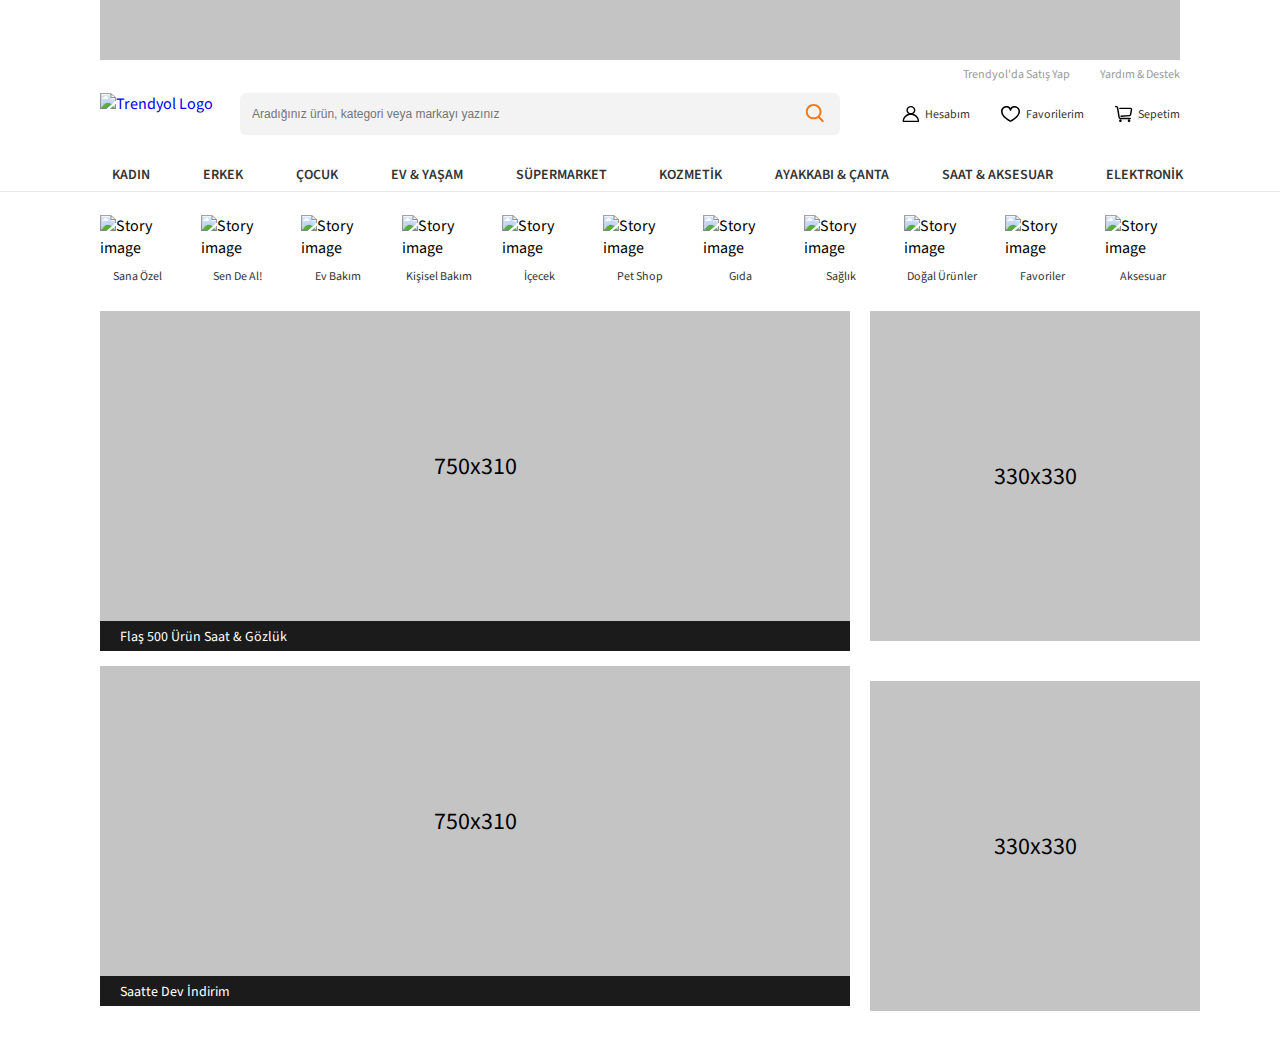
==== commit 6924a556: "Merge pull request #16 from Trendyol-Front-End-Bootcamp/feature/product-left" ====
--- a/index.html
+++ b/index.html
@@ -1,486 +1,381 @@
 <!DOCTYPE html>
 <html lang="en">
-  <head>
-    <meta charset="UTF-8" />
-    <meta http-equiv="X-UA-Compatible" content="IE=edge" />
-    <meta name="viewport" content="width=device-width, initial-scale=1.0" />
-    <title>
-      En Trend Ürünler Türkiye'nin Online Alışveriş Sitesi Trendyol'da
-    </title>
-
-    <link rel="preconnect" href="https://fonts.googleapis.com" />
-    <link rel="preconnect" href="https://fonts.gstatic.com" crossorigin />
-    <link
-      href="https://fonts.googleapis.com/css2?family=Source+Sans+Pro:wght@400;600&display=swap"
-      rel="stylesheet"
-    />
-    <link rel="stylesheet" href="styles.css" />
-  </head>
-
-  <body>
-    <div class="container">
-      <rectangle></rectangle>
-      <section class="top-banner">
-        <img
-          src="assets/images/top-banner.jpg"
-          alt="Trendyol üst kampanya banner"
-        />
-      </section>
-
-      <header>
-        <div class="header-links">
-          <a href="https://partner.trendyol.com/onboarding/satici-formu"
-            >Trendyol'da Satış Yap</a
-          >
-          <a href="https://www.trendyol.com/yardim/sorular">Yardım & Destek</a>
-        </div>
-
-        <div class="logo-search-account-container">
-          <a href="/">
-            <img src="assets/images/logo.svg" alt="Trendyol Logo" />
-          </a>
-          <form class="search" action="" method="POST">
-            <input
-              type="search"
-              placeholder="Aradığınız ürün, kategori veya markayı yazınız"
-            />
-            <button>
-              <svg
-                width="19"
-                height="18"
-                viewBox="0 0 19 18"
-                fill="none"
-                xmlns="http://www.w3.org/2000/svg"
-              >
-                <g clip-path="url(#clip0)">
+
+<head>
+  <meta charset="UTF-8" />
+  <meta http-equiv="X-UA-Compatible" content="IE=edge" />
+  <meta name="viewport" content="width=device-width, initial-scale=1.0" />
+  <title>
+    En Trend Ürünler Türkiye'nin Online Alışveriş Sitesi Trendyol'da
+  </title>
+
+  <link rel="preconnect" href="https://fonts.googleapis.com" />
+  <link rel="preconnect" href="https://fonts.gstatic.com" crossorigin />
+  <link href="https://fonts.googleapis.com/css2?family=Source+Sans+Pro:wght@400;600&display=swap" rel="stylesheet" />
+  <link rel="stylesheet" href="styles.css" />
+</head>
+
+<body>
+  <div class="container">
+    <rectangle></rectangle>
+    <section class="top-banner">
+      <img src="assets/images/top-banner.jpg" alt="Trendyol üst kampanya banner" />
+    </section>
+
+    <header>
+      <div class="header-links">
+        <a href="https://partner.trendyol.com/onboarding/satici-formu">Trendyol'da Satış Yap</a>
+        <a href="https://www.trendyol.com/yardim/sorular">Yardım & Destek</a>
+      </div>
+
+      <div class="logo-search-account-container">
+        <a href="/">
+          <img src="assets/images/logo.svg" alt="Trendyol Logo" />
+        </a>
+        <form class="search" action="" method="POST">
+          <input type="search" placeholder="Aradığınız ürün, kategori veya markayı yazınız" />
+          <button>
+            <svg width="19" height="18" viewBox="0 0 19 18" fill="none" xmlns="http://www.w3.org/2000/svg">
+              <g clip-path="url(#clip0)">
+                <path
+                  d="M19.4109 17.306L14.7269 12.603C15.9255 11.2393 16.5879 9.48658 16.5909 7.671C16.5909 3.441 13.0269 0 8.64593 0C4.26494 0 0.699951 3.441 0.699951 7.671C0.699951 11.901 4.26494 15.342 8.64593 15.342C10.2684 15.3483 11.855 14.8645 13.1979 13.954L17.9179 18.694C18.1149 18.891 18.3799 19 18.6639 19C18.9339 19 19.1889 18.9 19.3819 18.72C19.4795 18.6308 19.558 18.5227 19.6126 18.4023C19.6673 18.2819 19.6969 18.1516 19.6997 18.0194C19.7025 17.8872 19.6784 17.7558 19.629 17.6332C19.5795 17.5106 19.5056 17.3993 19.4119 17.306H19.4109ZM8.64593 2.001C11.8839 2.001 14.5189 4.545 14.5189 7.671C14.5189 10.798 11.8839 13.341 8.64593 13.341C5.40694 13.341 2.77295 10.798 2.77295 7.671C2.77295 4.545 5.40694 2.001 8.64593 2.001Z"
+                  fill="#F27A1A" />
+              </g>
+              <defs>
+                <clipPath id="clip0">
+                  <rect width="17.9999" height="18" fill="white" transform="translate(0.699951)" />
+                </clipPath>
+              </defs>
+            </svg>
+          </button>
+          <div class="searchbar-dropdown">
+            <div class="dropdown-header">
+              <span>Geçmiş Aramalar</span>
+              <button>Temizle</button>
+            </div>
+            <div class="dropdown-body">
+              <ul class="dropdown-list">
+                <li><a href="#">Robot Süpürge</a></li>
+                <li><a href="#">iPhone 11</a></li>
+              </ul>
+            </div>
+          </div>
+        </form>
+        <nav class="accounts-nav">
+          <ul class="account-list">
+            <li>
+              <a href="product-page/products.html">
+                <svg width="18" height="16" viewBox="0 0 18 16" fill="none" xmlns="http://www.w3.org/2000/svg">
                   <path
-                    d="M19.4109 17.306L14.7269 12.603C15.9255 11.2393 16.5879 9.48658 16.5909 7.671C16.5909 3.441 13.0269 0 8.64593 0C4.26494 0 0.699951 3.441 0.699951 7.671C0.699951 11.901 4.26494 15.342 8.64593 15.342C10.2684 15.3483 11.855 14.8645 13.1979 13.954L17.9179 18.694C18.1149 18.891 18.3799 19 18.6639 19C18.9339 19 19.1889 18.9 19.3819 18.72C19.4795 18.6308 19.558 18.5227 19.6126 18.4023C19.6673 18.2819 19.6969 18.1516 19.6997 18.0194C19.7025 17.8872 19.6784 17.7558 19.629 17.6332C19.5795 17.5106 19.5056 17.3993 19.4119 17.306H19.4109ZM8.64593 2.001C11.8839 2.001 14.5189 4.545 14.5189 7.671C14.5189 10.798 11.8839 13.341 8.64593 13.341C5.40694 13.341 2.77295 10.798 2.77295 7.671C2.77295 4.545 5.40694 2.001 8.64593 2.001Z"
-                    fill="#F27A1A"
-                  />
-                </g>
-                <defs>
-                  <clipPath id="clip0">
-                    <rect
-                      width="17.9999"
-                      height="18"
-                      fill="white"
-                      transform="translate(0.699951)"
-                    />
-                  </clipPath>
-                </defs>
-              </svg>
-            </button>
-            <div class="searchbar-dropdown">
-              <div class="dropdown-header">
-                <span>Geçmiş Aramalar</span>
-                <button>Temizle</button>
-              </div>
-              <div class="dropdown-body">
-                <ul class="dropdown-list">
-                  <li><a href="#">Robot Süpürge</a></li>
-                  <li><a href="#">iPhone 11</a></li>
-                </ul>
-              </div>
-            </div>
-          </form>
-          <nav>
-            <ul class="account-list">
-              <li>
-                <a href="https://www.trendyol.com/hesabim/siparislerim">
-                  <svg
-                    width="18"
-                    height="16"
-                    viewBox="0 0 18 16"
-                    fill="none"
-                    xmlns="http://www.w3.org/2000/svg"
-                  >
-                    <path
-                      d="M8.88581 8.89825C5.32286 8.89825 2.39386 11.4335 2.04184 14.683H15.7298C15.3778 11.4335 12.4488 8.89825 8.88581 8.89825ZM16.4684 16H1.30322C0.914888 16 0.600098 15.7052 0.600098 15.3415C0.600098 11.0552 4.30871 7.58117 8.88581 7.58117C13.4629 7.58117 17.1715 11.0552 17.1715 15.3415C17.1715 15.7052 16.8567 16 16.4684 16H16.4684ZM11.974 4.20942C11.974 2.61304 10.5903 1.31708 8.88583 1.31708C7.18136 1.31708 5.79766 2.61304 5.79766 4.20942C5.79766 5.80581 7.18136 7.10177 8.88583 7.10177C10.5903 7.10177 11.974 5.80581 11.974 4.20942ZM13.3802 4.20942C13.3802 6.53323 11.3669 8.41885 8.88581 8.41885C6.4047 8.41885 4.39139 6.53323 4.39139 4.20942C4.39139 1.88561 6.40467 0 8.88581 0C11.367 0 13.3802 1.88565 13.3802 4.20942Z"
-                      fill="black"
-                    />
-                  </svg>
-                  Hesabım
-                </a>
-
-                <ul class="user-menu">
-                  <li>John Doe</li>
-                  <li>
-                      <a href="">
-                          <svg width="14" height="15" viewBox="0 0 14 15" fill="none"
-                              xmlns="http://www.w3.org/2000/svg">
-                              <path
-                                  d="M0.886963 2.89001L6.62349 5.1275V14.9675L0.924612 12.6338L0.886963 2.89001ZM8.03801 14.9987L13.795 12.6337V2.95375L8.05737 5.09623L8.03801 14.9987ZM7.33557 3.9775L12.602 1.9175L7.33557 0L1.94647 1.91624L7.33557 3.9775Z"
-                                  fill="#999999" />
-                          </svg>
-                          Siparişlerim
-                      </a>
-                  </li>
-                  <li>
-                      <a href="">
-                          <svg width="14" height="14" viewBox="0 0 14 14" fill="none"
-                              xmlns="http://www.w3.org/2000/svg">
-                              <path
-                                  d="M0.886963 1.50001V9.75C0.886963 10.563 1.47815 11.25 2.17776 11.25H3.89882V13.75C3.89882 13.8533 3.95347 13.946 4.03631 13.9832C4.06168 13.9947 4.08794 14 4.11397 14C4.17333 14 4.23142 13.9715 4.27317 13.9182L6.36039 11.25H12.5042C13.2038 11.25 13.795 10.563 13.795 9.74998V1.5C13.795 0.686996 13.2038 0 12.5042 0H2.17779C1.47817 0 0.886988 0.686996 0.886988 1.5L0.886963 1.50001ZM9.49229 5.50001C9.49229 4.94851 9.87826 4.50001 10.3528 4.50001C10.8274 4.50001 11.2134 4.94853 11.2134 5.50001C11.2134 6.05151 10.8274 6.50001 10.3528 6.50001C9.87826 6.50001 9.49229 6.05149 9.49229 5.50001ZM6.48042 5.50001C6.48042 4.94851 6.86636 4.50001 7.34096 4.50001C7.81555 4.50001 8.20149 4.94853 8.20149 5.50001C8.20149 6.05151 7.81553 6.50001 7.34096 6.50001C6.86638 6.50001 6.48042 6.05149 6.48042 5.50001ZM3.46856 5.50001C3.46856 4.94851 3.8545 4.50001 4.3291 4.50001C4.80369 4.50001 5.18963 4.94853 5.18963 5.50001C5.18963 6.05151 4.80369 6.50001 4.3291 6.50001C3.8545 6.50001 3.46856 6.05149 3.46856 5.50001Z"
-                                  fill="#999999" />
-                          </svg>
-                          Değerlendirmelerim
-                      </a>
-                  </li>
-                  <li>
-                      <a href="">
-                          <svg width="14" height="18" viewBox="0 0 14 18" fill="none"
-                              xmlns="http://www.w3.org/2000/svg">
-                              <path
-                                  d="M3.2163 4.85682L8.64424 1.60313L7.44733 0L2.84885 4.88181H3.19052C3.19911 4.87183 3.20771 4.86433 3.2163 4.85684V4.85682ZM10.2623 13.8713C9.9808 13.8713 9.76592 13.5766 9.76592 13.247L9.67137 10.3204C9.67137 9.99082 9.88625 9.70116 10.1677 9.70116H13.6725L13.6596 6.19025C13.6596 5.93055 13.593 5.71081 13.4791 5.55598C13.3674 5.40367 13.2083 5.30628 12.972 5.30377H11.4356L10.0926 2.08753L3.89748 5.80568H11.6247L12.02 6.74958C12.2672 6.77955 12.4713 6.92937 12.6024 7.13664C12.7485 7.36887 12.8173 7.66102 12.813 7.95318V9.14429C12.8323 9.21421 12.8022 9.27664 12.7506 9.31159C12.6991 9.34654 12.6368 9.34656 12.5852 9.31159C12.5336 9.27663 12.4906 9.14429 12.4906 9.14429L12.4777 7.96317C12.4777 7.74343 12.4197 7.52367 12.3252 7.37385C12.2306 7.22402 12.1038 7.12913 11.919 7.12913L1.87756 7.13413C1.55309 7.13413 1.2544 7.03674 1.02448 6.86693C0.975054 6.82948 0.929929 6.79202 0.886963 6.74707L0.891266 16.6056C0.893409 16.8128 0.996553 17.0151 1.19425 17.1724C1.39409 17.3322 1.68418 17.4421 2.00865 17.4421H11.8288C12.1812 17.4421 12.5207 17.1075 12.5207 16.6056L12.6303 14.3732C12.6303 14.3033 12.6604 14.2408 12.7119 14.2059C12.7635 14.1709 12.8258 14.1709 12.8774 14.2059C12.929 14.2408 12.9591 14.3057 12.9591 14.3732L12.8495 16.5331C13.0794 16.5182 13.2857 16.4507 13.4297 16.3359C13.593 16.2035 13.6854 16.0262 13.6854 15.7266L13.795 13.8713H10.2623V13.8713ZM1.18782 6.54485C1.35973 6.6722 1.6047 6.7546 1.87329 6.7546H2.35892C2.36106 6.75211 2.36322 6.7496 2.36322 6.7496L3.72557 5.30628H2.05808C1.71427 5.30379 1.40913 5.41865 1.19639 5.58846C1.03738 5.71581 0.934232 5.87063 0.891266 6.03293C0.897712 6.05041 0.899856 6.0679 0.902015 6.08786C0.921355 6.25018 1.01591 6.41748 1.1878 6.54483L1.18782 6.54485ZM10.5782 10.7624V12.6777C10.5782 12.825 10.6491 12.9224 10.72 12.9224H13.651V10.5252H10.72C10.6491 10.5252 10.5782 10.6151 10.5782 10.7624V10.7624Z"
-                                  fill="#999999" />
-                          </svg>
-                          Trendyol Cüzdanım
-                      </a>
-                  </li>
-                  <li>
-                      <a href="">
-                          <svg width="14" height="11" viewBox="0 0 14 11" fill="none"
-                              xmlns="http://www.w3.org/2000/svg">
-                              <path
-                                  d="M10.8057 0.629993C10.6013 0.236243 10.1947 0 9.71927 0H2.24553C1.49794 0 0.886963 0.707483 0.886963 1.5725V9.42875C0.886963 10.2937 1.49794 11 2.24553 11H9.71927C10.1947 11 10.6013 10.765 10.8057 10.3725L13.795 5.5L10.8057 0.630017V0.629993Z"
-                                  fill="#999999" />
-                          </svg>
-                          İndirim Kuponları
-                      </a>
-                  </li>
-                  <li>
-                      <a href="">
-                          <svg width="14" height="15" viewBox="0 0 14 15" fill="none"
-                              xmlns="http://www.w3.org/2000/svg">
-                              <path
-                                  d="M7.34097 7.5C9.11582 7.5 10.568 5.8125 10.568 3.75C10.568 1.6875 9.11582 0 7.34097 0C5.56612 0 4.11397 1.6875 4.11397 3.75C4.11397 5.8125 5.56612 7.5 7.34097 7.5ZM7.34097 9.375C5.16274 9.375 0.886963 10.5938 0.886963 13.125V15H13.795V13.125C13.795 10.5938 9.51919 9.375 7.34097 9.375Z"
-                                  fill="#999999" />
-                          </svg>
-
-                          Kullanıcı Bilgileri
-                      </a>
-                  </li>
-                  <li>
-                      <a href="">
-                          <svg width="14" height="13" viewBox="0 0 14 13" fill="none"
-                              xmlns="http://www.w3.org/2000/svg">
-                              <path
-                                  d="M12.6851 0C13.2981 0 13.795 0.577417 13.795 1.2897V8.60066C13.795 9.31294 13.2981 9.89036 12.6851 9.89036L6.83278 9.89017L4.48678 12.6173L4.48644 9.89017L1.99679 9.89036C1.4145 9.89036 0.936948 9.36924 0.890642 8.70644L0.886963 8.60067V1.28971C0.886963 0.57743 1.38385 1.27536e-05 1.99679 1.27536e-05L12.6851 0ZM4.16992 4.9966H3.54522L3.54835 5.14838C3.617 6.80828 4.80509 8.13976 6.25001 8.13976H8.37662L8.50722 8.13612C9.93547 8.05634 11.0814 6.6753 11.0814 4.99662H10.4567L10.4536 5.12865C10.394 6.39662 9.48185 7.41383 8.37662 7.41383H6.25001L6.13636 7.41023C5.04494 7.34101 4.16992 6.28119 4.16992 4.99662V4.9966ZM5.45252 1.85346C4.69307 1.85346 4.07687 2.56954 4.07687 3.45207H4.70156L4.70544 3.3629C4.74392 2.92311 5.06397 2.5794 5.45251 2.5794C5.86695 2.5794 6.20348 2.97046 6.20348 3.45207H6.82817L6.82471 3.33796C6.77431 2.50863 6.17894 1.85348 5.45251 1.85348L5.45252 1.85346ZM9.1741 1.85346C8.41465 1.85346 7.79844 2.56954 7.79844 3.45207H8.42314L8.42701 3.3629C8.4655 2.92311 8.78555 2.5794 9.17409 2.5794C9.58853 2.5794 9.92505 2.97046 9.92505 3.45207H10.5497L10.5463 3.33796C10.4959 2.50863 9.90052 1.85348 9.17409 1.85348L9.1741 1.85346Z"
-                                  fill="#999999" />
-                          </svg>
-
-                          Trendyol Asistan
-                      </a>
-                  </li>
-                  <li>
-                      <a href="">
-                          <svg width="14" height="15" viewBox="0 0 14 15" fill="none"
-                              xmlns="http://www.w3.org/2000/svg">
-                              <path
-                                  d="M7.34097 0C10.8907 0 13.795 3.375 13.795 7.5C13.795 11.625 10.8907 15 7.34097 15C3.79127 15 0.886963 11.625 0.886963 7.5C0.886963 3.375 3.79127 0 7.34097 0ZM7.42703 10.3588C7.19789 10.3588 7.00752 10.45 6.85692 10.6338C6.70632 10.8175 6.63101 11.05 6.63101 11.3338C6.63101 11.6175 6.70629 11.85 6.85692 12.0338C7.00754 12.2175 7.19789 12.3088 7.42703 12.3088C7.65616 12.3088 7.84868 12.2175 8.0025 12.0338C8.15632 11.85 8.23377 11.6175 8.23377 11.3338C8.23377 11.05 8.15632 10.8175 8.0025 10.6338C7.84868 10.45 7.65613 10.3588 7.42703 10.3588ZM7.56686 3.63373C7.15811 3.63373 6.79024 3.73623 6.46432 3.93999C6.20294 4.10249 5.97059 4.30249 5.76728 4.5375L5.61992 4.72125L6.30835 5.45873C6.46647 5.25874 6.63427 5.09998 6.81393 4.98374C6.99359 4.8675 7.19363 4.80873 7.41631 4.80873C7.68846 4.80873 7.90251 4.9 8.05633 5.08373C8.21016 5.26746 8.2876 5.50875 8.2876 5.80871C8.2876 5.99997 8.24779 6.17997 8.16927 6.34622C8.09075 6.51246 7.99178 6.68123 7.87344 6.85246C7.75511 7.0237 7.62926 7.19871 7.49696 7.37746C7.36466 7.55621 7.24633 7.74996 7.142 7.95871C7.03766 8.16744 6.95913 8.39621 6.90536 8.64621C6.86558 8.83371 6.84942 9.03496 6.86018 9.25121L6.87847 9.4712H7.96489C7.93585 9.20493 7.9563 8.96245 8.02405 8.74619C8.0918 8.52992 8.18217 8.32494 8.29296 8.13369C8.40376 7.94243 8.52961 7.75868 8.66945 7.58368C8.80928 7.40867 8.9405 7.22492 9.06207 7.03367C9.18362 6.84241 9.28581 6.63992 9.36863 6.42742C9.45145 6.21492 9.49231 5.97494 9.49231 5.70867C9.49231 5.36742 9.4439 5.06742 9.34708 4.80866C9.25026 4.54989 9.11795 4.33366 8.94908 4.15865C8.78021 3.98365 8.57798 3.8524 8.34132 3.76491C8.10468 3.67739 7.84652 3.63366 7.56685 3.63366L7.56686 3.63373Z"
-                                  fill="#999999" />
-                          </svg>
-                          Yardım
-                      </a>
-                  </li>
-                  <li>
-                      <a href="">
-                          <svg width="14" height="15" viewBox="0 0 14 15" fill="none"
-                              xmlns="http://www.w3.org/2000/svg">
-                              <path
-                                  d="M8.95446 8.12496C8.65705 8.12496 8.41666 8.40499 8.41666 8.74992V11.25C8.41666 11.5944 8.17568 11.875 7.87876 11.875H6.26526V2.49996C6.26526 1.96622 5.97268 1.48934 5.53277 1.31184L5.37353 1.24992H7.87876C8.17568 1.24992 8.41666 1.53053 8.41666 1.875V3.75C8.41666 4.09493 8.65705 4.37496 8.95446 4.37496C9.25188 4.37496 9.49226 4.09493 9.49226 3.75V1.875C9.49226 0.84126 8.76833 0 7.87876 0H2.09709C2.0766 0 2.05947 0.0106494 2.03958 0.0137256C2.01368 0.0112061 1.98896 0 1.96266 0C1.36941 0 0.886963 0.560537 0.886963 1.24992V12.4999C0.886963 13.0337 1.17955 13.5105 1.61945 13.688L4.8562 14.9419C4.9659 14.9812 5.07502 15 5.18965 15C5.78289 15 6.26525 14.4394 6.26525 13.75V13.125H7.87875C8.76832 13.125 9.49225 12.2837 9.49225 11.25V8.74992C9.49225 8.40499 9.25186 8.12496 8.95445 8.12496H8.95446ZM13.6374 5.80811L11.486 3.30814C11.3323 3.12939 11.1009 3.0756 10.8998 3.17241C10.6992 3.26934 10.568 3.49742 10.568 3.75V5.625H8.41666C8.11974 5.625 7.87876 5.90492 7.87876 6.24996C7.87876 6.59501 8.11974 6.87492 8.41666 6.87492H10.568V8.74992C10.568 9.00249 10.6992 9.23058 10.8998 9.32751C11.1009 9.42432 11.3323 9.37055 11.486 9.19189L13.6374 6.69182C13.8477 6.44748 13.8477 6.05244 13.6374 5.80811Z"
-                                  fill="#999999" />
-                          </svg>
-
-                          Çıkış Yap
-                      </a>
-                  </li>
-              </ul>
-              </li>
-              <li>
-                <a href="https://www.trendyol.com/hesabim/favoriler">
-                  <svg
-                    width="21"
-                    height="16"
-                    viewBox="0 0 21 16"
-                    fill="none"
-                    xmlns="http://www.w3.org/2000/svg"
-                  >
-                    <path
-                      d="M11.5595 13.7957C12.5545 13.1852 13.54 12.4969 14.4505 11.7451C16.9537 9.67779 18.4265 7.52344 18.4265 5.43236C18.4265 0.912598 12.0431 -0.0154943 11.2906 4.14822C11.1423 4.9688 9.86694 4.9688 9.71863 4.14817C8.96626 -0.0154629 2.5847 0.912552 2.5847 5.43231C2.5847 7.52345 4.05716 9.67781 6.55982 11.7451C7.47004 12.4969 8.45529 13.1852 9.45011 13.7957C9.86009 14.0473 10.2179 14.2536 10.5046 14.4107C10.7914 14.2536 11.1494 14.0473 11.5595 13.7957L11.5595 13.7957ZM10.5046 16C10.3386 16.0007 10.1783 15.9524 10.0452 15.867C9.69287 15.6851 9.1834 15.4009 8.56889 15.0238C7.51453 14.3768 6.4698 13.6469 5.49814 12.8443C2.68975 10.5245 0.990967 8.03903 0.990967 5.43238C0.990967 -0.0029788 7.98467 -1.71807 10.5047 1.93527C13.0251 -1.71809 20.0202 -0.00299453 20.0202 5.43238C20.0202 8.03911 18.321 10.5246 15.512 12.8444C14.5401 13.647 13.4952 14.3769 12.4406 15.0239C11.8259 15.401 11.3163 15.6852 10.9639 15.867C10.8309 15.9524 10.6705 16.0007 10.5045 16L10.5046 16Z"
-                      fill="black"
-                    />
-                  </svg>
-                  Favorilerim
-                </a>
-              </li>
-              <li>
-                <a href="https://www.trendyol.com/sepetim#/basket">
-                  <svg
-                    width="19"
-                    height="16"
-                    viewBox="0 0 19 16"
-                    fill="none"
-                    xmlns="http://www.w3.org/2000/svg"
-                  >
-                    <path
-                      d="M16.258 11.8321C16.6647 11.8321 16.9943 12.1345 16.9943 12.5075C16.9943 12.8805 16.6647 13.1829 16.258 13.1829H6.30077C5.3546 13.1829 4.52654 12.4986 4.41134 11.6247L3.37205 4.90052L2.77908 1.75127C2.75021 1.53655 2.53669 1.35128 2.32535 1.35128L1.54197 1.35125C1.14305 1.34116 0.825439 1.04164 0.825439 0.675641C0.825439 0.309641 1.14312 0.0101222 1.54471 0H2.32538C3.28181 0 4.1189 0.684359 4.23417 1.55542L4.82546 4.69066L5.86985 11.4489C5.89648 11.6547 6.09946 11.8321 6.30031 11.8321H16.258H16.258ZM17.7549 2.23243C18.1368 2.62763 18.3113 3.1835 18.235 3.76265L17.2697 8.83518C17.1557 9.69459 16.3289 10.3658 15.3927 10.3656L7.12092 10.9275C6.82488 10.9456 6.54586 10.7992 6.41273 10.5561C6.27959 10.3129 6.31814 10.0202 6.51084 9.81295C6.63888 9.67601 6.81741 9.59356 7.01309 9.5807L15.3383 9.01634C15.5715 9.01523 15.7875 8.84403 15.8151 8.63672L16.7795 3.56475C16.8009 3.40139 16.7493 3.22683 16.6517 3.12525C16.6025 3.07124 16.5293 3.04045 16.4512 3.04149L5.83308 3.04146C5.43416 3.03137 5.11651 2.73188 5.11651 2.36585C5.11651 1.99982 5.43416 1.70033 5.83582 1.69021H16.4512C16.9545 1.69021 17.4189 1.88345 17.7503 2.22809L17.7549 2.2325L17.7549 2.23243ZM6.46185 16L6.45911 16C5.71304 16 5.10822 15.4452 5.10822 14.7609C5.10822 14.0765 5.71304 13.5218 6.46189 13.5218C7.19333 13.5405 7.77568 14.0897 7.77568 14.7609C7.77568 15.432 7.19333 15.9813 6.46189 15.9999L6.46185 16ZM15.0452 16C14.3082 15.9813 13.7258 15.4321 13.7258 14.7609C13.7258 14.0897 14.3082 13.5405 15.0452 13.5219C15.7766 13.5405 16.359 14.0897 16.359 14.7609C16.359 15.4321 15.7766 15.9813 15.0452 16Z"
-                      fill="black"
-                    />
-                  </svg>
-                  Sepetim
-                </a>
-              </li>
-            </ul>
-          </nav>
-        </div>
-        <nav class="menu">
-          <ul class="menu-main-categories">
-            <li>KADIN</li>
-            <li>ERKEK</li>
-            <li>ÇOCUK</li>
+                    d="M8.88581 8.89825C5.32286 8.89825 2.39386 11.4335 2.04184 14.683H15.7298C15.3778 11.4335 12.4488 8.89825 8.88581 8.89825ZM16.4684 16H1.30322C0.914888 16 0.600098 15.7052 0.600098 15.3415C0.600098 11.0552 4.30871 7.58117 8.88581 7.58117C13.4629 7.58117 17.1715 11.0552 17.1715 15.3415C17.1715 15.7052 16.8567 16 16.4684 16H16.4684ZM11.974 4.20942C11.974 2.61304 10.5903 1.31708 8.88583 1.31708C7.18136 1.31708 5.79766 2.61304 5.79766 4.20942C5.79766 5.80581 7.18136 7.10177 8.88583 7.10177C10.5903 7.10177 11.974 5.80581 11.974 4.20942ZM13.3802 4.20942C13.3802 6.53323 11.3669 8.41885 8.88581 8.41885C6.4047 8.41885 4.39139 6.53323 4.39139 4.20942C4.39139 1.88561 6.40467 0 8.88581 0C11.367 0 13.3802 1.88565 13.3802 4.20942Z"
+                    fill="black" />
+                </svg>
+                Hesabım
+              </a>
+
+              <ul class="user-menu">
+                <li>John Doe</li>
+                <li>
+                  <a href="">
+                    <svg width="14" height="15" viewBox="0 0 14 15" fill="none" xmlns="http://www.w3.org/2000/svg">
+                      <path
+                        d="M0.886963 2.89001L6.62349 5.1275V14.9675L0.924612 12.6338L0.886963 2.89001ZM8.03801 14.9987L13.795 12.6337V2.95375L8.05737 5.09623L8.03801 14.9987ZM7.33557 3.9775L12.602 1.9175L7.33557 0L1.94647 1.91624L7.33557 3.9775Z"
+                        fill="#999999" />
+                    </svg>
+                    Siparişlerim
+                  </a>
+                </li>
+                <li>
+                  <a href="">
+                    <svg width="14" height="14" viewBox="0 0 14 14" fill="none" xmlns="http://www.w3.org/2000/svg">
+                      <path
+                        d="M0.886963 1.50001V9.75C0.886963 10.563 1.47815 11.25 2.17776 11.25H3.89882V13.75C3.89882 13.8533 3.95347 13.946 4.03631 13.9832C4.06168 13.9947 4.08794 14 4.11397 14C4.17333 14 4.23142 13.9715 4.27317 13.9182L6.36039 11.25H12.5042C13.2038 11.25 13.795 10.563 13.795 9.74998V1.5C13.795 0.686996 13.2038 0 12.5042 0H2.17779C1.47817 0 0.886988 0.686996 0.886988 1.5L0.886963 1.50001ZM9.49229 5.50001C9.49229 4.94851 9.87826 4.50001 10.3528 4.50001C10.8274 4.50001 11.2134 4.94853 11.2134 5.50001C11.2134 6.05151 10.8274 6.50001 10.3528 6.50001C9.87826 6.50001 9.49229 6.05149 9.49229 5.50001ZM6.48042 5.50001C6.48042 4.94851 6.86636 4.50001 7.34096 4.50001C7.81555 4.50001 8.20149 4.94853 8.20149 5.50001C8.20149 6.05151 7.81553 6.50001 7.34096 6.50001C6.86638 6.50001 6.48042 6.05149 6.48042 5.50001ZM3.46856 5.50001C3.46856 4.94851 3.8545 4.50001 4.3291 4.50001C4.80369 4.50001 5.18963 4.94853 5.18963 5.50001C5.18963 6.05151 4.80369 6.50001 4.3291 6.50001C3.8545 6.50001 3.46856 6.05149 3.46856 5.50001Z"
+                        fill="#999999" />
+                    </svg>
+                    Değerlendirmelerim
+                  </a>
+                </li>
+                <li>
+                  <a href="">
+                    <svg width="14" height="18" viewBox="0 0 14 18" fill="none" xmlns="http://www.w3.org/2000/svg">
+                      <path
+                        d="M3.2163 4.85682L8.64424 1.60313L7.44733 0L2.84885 4.88181H3.19052C3.19911 4.87183 3.20771 4.86433 3.2163 4.85684V4.85682ZM10.2623 13.8713C9.9808 13.8713 9.76592 13.5766 9.76592 13.247L9.67137 10.3204C9.67137 9.99082 9.88625 9.70116 10.1677 9.70116H13.6725L13.6596 6.19025C13.6596 5.93055 13.593 5.71081 13.4791 5.55598C13.3674 5.40367 13.2083 5.30628 12.972 5.30377H11.4356L10.0926 2.08753L3.89748 5.80568H11.6247L12.02 6.74958C12.2672 6.77955 12.4713 6.92937 12.6024 7.13664C12.7485 7.36887 12.8173 7.66102 12.813 7.95318V9.14429C12.8323 9.21421 12.8022 9.27664 12.7506 9.31159C12.6991 9.34654 12.6368 9.34656 12.5852 9.31159C12.5336 9.27663 12.4906 9.14429 12.4906 9.14429L12.4777 7.96317C12.4777 7.74343 12.4197 7.52367 12.3252 7.37385C12.2306 7.22402 12.1038 7.12913 11.919 7.12913L1.87756 7.13413C1.55309 7.13413 1.2544 7.03674 1.02448 6.86693C0.975054 6.82948 0.929929 6.79202 0.886963 6.74707L0.891266 16.6056C0.893409 16.8128 0.996553 17.0151 1.19425 17.1724C1.39409 17.3322 1.68418 17.4421 2.00865 17.4421H11.8288C12.1812 17.4421 12.5207 17.1075 12.5207 16.6056L12.6303 14.3732C12.6303 14.3033 12.6604 14.2408 12.7119 14.2059C12.7635 14.1709 12.8258 14.1709 12.8774 14.2059C12.929 14.2408 12.9591 14.3057 12.9591 14.3732L12.8495 16.5331C13.0794 16.5182 13.2857 16.4507 13.4297 16.3359C13.593 16.2035 13.6854 16.0262 13.6854 15.7266L13.795 13.8713H10.2623V13.8713ZM1.18782 6.54485C1.35973 6.6722 1.6047 6.7546 1.87329 6.7546H2.35892C2.36106 6.75211 2.36322 6.7496 2.36322 6.7496L3.72557 5.30628H2.05808C1.71427 5.30379 1.40913 5.41865 1.19639 5.58846C1.03738 5.71581 0.934232 5.87063 0.891266 6.03293C0.897712 6.05041 0.899856 6.0679 0.902015 6.08786C0.921355 6.25018 1.01591 6.41748 1.1878 6.54483L1.18782 6.54485ZM10.5782 10.7624V12.6777C10.5782 12.825 10.6491 12.9224 10.72 12.9224H13.651V10.5252H10.72C10.6491 10.5252 10.5782 10.6151 10.5782 10.7624V10.7624Z"
+                        fill="#999999" />
+                    </svg>
+                    Trendyol Cüzdanım
+                  </a>
+                </li>
+                <li>
+                  <a href="">
+                    <svg width="14" height="11" viewBox="0 0 14 11" fill="none" xmlns="http://www.w3.org/2000/svg">
+                      <path
+                        d="M10.8057 0.629993C10.6013 0.236243 10.1947 0 9.71927 0H2.24553C1.49794 0 0.886963 0.707483 0.886963 1.5725V9.42875C0.886963 10.2937 1.49794 11 2.24553 11H9.71927C10.1947 11 10.6013 10.765 10.8057 10.3725L13.795 5.5L10.8057 0.630017V0.629993Z"
+                        fill="#999999" />
+                    </svg>
+                    İndirim Kuponları
+                  </a>
+                </li>
+                <li>
+                  <a href="">
+                    <svg width="14" height="15" viewBox="0 0 14 15" fill="none" xmlns="http://www.w3.org/2000/svg">
+                      <path
+                        d="M7.34097 7.5C9.11582 7.5 10.568 5.8125 10.568 3.75C10.568 1.6875 9.11582 0 7.34097 0C5.56612 0 4.11397 1.6875 4.11397 3.75C4.11397 5.8125 5.56612 7.5 7.34097 7.5ZM7.34097 9.375C5.16274 9.375 0.886963 10.5938 0.886963 13.125V15H13.795V13.125C13.795 10.5938 9.51919 9.375 7.34097 9.375Z"
+                        fill="#999999" />
+                    </svg>
+
+                    Kullanıcı Bilgileri
+                  </a>
+                </li>
+                <li>
+                  <a href="">
+                    <svg width="14" height="13" viewBox="0 0 14 13" fill="none" xmlns="http://www.w3.org/2000/svg">
+                      <path
+                        d="M12.6851 0C13.2981 0 13.795 0.577417 13.795 1.2897V8.60066C13.795 9.31294 13.2981 9.89036 12.6851 9.89036L6.83278 9.89017L4.48678 12.6173L4.48644 9.89017L1.99679 9.89036C1.4145 9.89036 0.936948 9.36924 0.890642 8.70644L0.886963 8.60067V1.28971C0.886963 0.57743 1.38385 1.27536e-05 1.99679 1.27536e-05L12.6851 0ZM4.16992 4.9966H3.54522L3.54835 5.14838C3.617 6.80828 4.80509 8.13976 6.25001 8.13976H8.37662L8.50722 8.13612C9.93547 8.05634 11.0814 6.6753 11.0814 4.99662H10.4567L10.4536 5.12865C10.394 6.39662 9.48185 7.41383 8.37662 7.41383H6.25001L6.13636 7.41023C5.04494 7.34101 4.16992 6.28119 4.16992 4.99662V4.9966ZM5.45252 1.85346C4.69307 1.85346 4.07687 2.56954 4.07687 3.45207H4.70156L4.70544 3.3629C4.74392 2.92311 5.06397 2.5794 5.45251 2.5794C5.86695 2.5794 6.20348 2.97046 6.20348 3.45207H6.82817L6.82471 3.33796C6.77431 2.50863 6.17894 1.85348 5.45251 1.85348L5.45252 1.85346ZM9.1741 1.85346C8.41465 1.85346 7.79844 2.56954 7.79844 3.45207H8.42314L8.42701 3.3629C8.4655 2.92311 8.78555 2.5794 9.17409 2.5794C9.58853 2.5794 9.92505 2.97046 9.92505 3.45207H10.5497L10.5463 3.33796C10.4959 2.50863 9.90052 1.85348 9.17409 1.85348L9.1741 1.85346Z"
+                        fill="#999999" />
+                    </svg>
+
+                    Trendyol Asistan
+                  </a>
+                </li>
+                <li>
+                  <a href="">
+                    <svg width="14" height="15" viewBox="0 0 14 15" fill="none" xmlns="http://www.w3.org/2000/svg">
+                      <path
+                        d="M7.34097 0C10.8907 0 13.795 3.375 13.795 7.5C13.795 11.625 10.8907 15 7.34097 15C3.79127 15 0.886963 11.625 0.886963 7.5C0.886963 3.375 3.79127 0 7.34097 0ZM7.42703 10.3588C7.19789 10.3588 7.00752 10.45 6.85692 10.6338C6.70632 10.8175 6.63101 11.05 6.63101 11.3338C6.63101 11.6175 6.70629 11.85 6.85692 12.0338C7.00754 12.2175 7.19789 12.3088 7.42703 12.3088C7.65616 12.3088 7.84868 12.2175 8.0025 12.0338C8.15632 11.85 8.23377 11.6175 8.23377 11.3338C8.23377 11.05 8.15632 10.8175 8.0025 10.6338C7.84868 10.45 7.65613 10.3588 7.42703 10.3588ZM7.56686 3.63373C7.15811 3.63373 6.79024 3.73623 6.46432 3.93999C6.20294 4.10249 5.97059 4.30249 5.76728 4.5375L5.61992 4.72125L6.30835 5.45873C6.46647 5.25874 6.63427 5.09998 6.81393 4.98374C6.99359 4.8675 7.19363 4.80873 7.41631 4.80873C7.68846 4.80873 7.90251 4.9 8.05633 5.08373C8.21016 5.26746 8.2876 5.50875 8.2876 5.80871C8.2876 5.99997 8.24779 6.17997 8.16927 6.34622C8.09075 6.51246 7.99178 6.68123 7.87344 6.85246C7.75511 7.0237 7.62926 7.19871 7.49696 7.37746C7.36466 7.55621 7.24633 7.74996 7.142 7.95871C7.03766 8.16744 6.95913 8.39621 6.90536 8.64621C6.86558 8.83371 6.84942 9.03496 6.86018 9.25121L6.87847 9.4712H7.96489C7.93585 9.20493 7.9563 8.96245 8.02405 8.74619C8.0918 8.52992 8.18217 8.32494 8.29296 8.13369C8.40376 7.94243 8.52961 7.75868 8.66945 7.58368C8.80928 7.40867 8.9405 7.22492 9.06207 7.03367C9.18362 6.84241 9.28581 6.63992 9.36863 6.42742C9.45145 6.21492 9.49231 5.97494 9.49231 5.70867C9.49231 5.36742 9.4439 5.06742 9.34708 4.80866C9.25026 4.54989 9.11795 4.33366 8.94908 4.15865C8.78021 3.98365 8.57798 3.8524 8.34132 3.76491C8.10468 3.67739 7.84652 3.63366 7.56685 3.63366L7.56686 3.63373Z"
+                        fill="#999999" />
+                    </svg>
+                    Yardım
+                  </a>
+                </li>
+                <li>
+                  <a href="">
+                    <svg width="14" height="15" viewBox="0 0 14 15" fill="none" xmlns="http://www.w3.org/2000/svg">
+                      <path
+                        d="M8.95446 8.12496C8.65705 8.12496 8.41666 8.40499 8.41666 8.74992V11.25C8.41666 11.5944 8.17568 11.875 7.87876 11.875H6.26526V2.49996C6.26526 1.96622 5.97268 1.48934 5.53277 1.31184L5.37353 1.24992H7.87876C8.17568 1.24992 8.41666 1.53053 8.41666 1.875V3.75C8.41666 4.09493 8.65705 4.37496 8.95446 4.37496C9.25188 4.37496 9.49226 4.09493 9.49226 3.75V1.875C9.49226 0.84126 8.76833 0 7.87876 0H2.09709C2.0766 0 2.05947 0.0106494 2.03958 0.0137256C2.01368 0.0112061 1.98896 0 1.96266 0C1.36941 0 0.886963 0.560537 0.886963 1.24992V12.4999C0.886963 13.0337 1.17955 13.5105 1.61945 13.688L4.8562 14.9419C4.9659 14.9812 5.07502 15 5.18965 15C5.78289 15 6.26525 14.4394 6.26525 13.75V13.125H7.87875C8.76832 13.125 9.49225 12.2837 9.49225 11.25V8.74992C9.49225 8.40499 9.25186 8.12496 8.95445 8.12496H8.95446ZM13.6374 5.80811L11.486 3.30814C11.3323 3.12939 11.1009 3.0756 10.8998 3.17241C10.6992 3.26934 10.568 3.49742 10.568 3.75V5.625H8.41666C8.11974 5.625 7.87876 5.90492 7.87876 6.24996C7.87876 6.59501 8.11974 6.87492 8.41666 6.87492H10.568V8.74992C10.568 9.00249 10.6992 9.23058 10.8998 9.32751C11.1009 9.42432 11.3323 9.37055 11.486 9.19189L13.6374 6.69182C13.8477 6.44748 13.8477 6.05244 13.6374 5.80811Z"
+                        fill="#999999" />
+                    </svg>
+
+                    Çıkış Yap
+                  </a>
+                </li>
+              </ul>
+            </li>
             <li>
-              EV & YAŞAM
-              <div class="menu-sub-categories">
-                <ul>
-                  <li>Sofra & Mutfak</li>
-                  <li>Yemek Takımı</li>
-                  <li>Çatal Kaşık Bıçak Seti</li>
-                  <li>Baharat Takımı</li>
-                  <li>Fincan & Kupa</li>
-                  <li>Fırın & Kek Kalıbı</li>
-                  <li>Çaydanlık</li>
-                  <li>Tencere Seti</li>
-                </ul>
-                <ul>
-                  <li>Banyo</li>
-                  <li>Havlu & Havlu Seti</li>
-                  <li>Bornoz</li>
-                  <li>Banyo Seti</li>
-                  <li>Banyo Paspası</li>
-                </ul>
-                <ul>
-                  <li>Ev Tekstili</li>
-                  <li>Yatak Odası</li>
-                  <li>Halı & Kilim & Paspas</li>
-                  <li>Perde</li>
-                  <li>Nevresim Takımı</li>
-                  <li>Yastık</li>
-                  <li>Kırlent ve Kılıfı</li>
-                </ul>
-                <ul>
-                  <li>Ev Dekorasyon</li>
-                  <li>Dekoratif Ürünler</li>
-                  <li>Tablo</li>
-                  <li>Duvar Saati</li>
-                  <li>Ayna</li>
-                  <li>Sanat</li>
-                </ul>
-                <ul>
-                  <li>Aydınlatma</li>
-                  <li>Avize</li>
-                  <li>Lambader</li>
-                  <li>Abajur</li>
-                </ul>
-                <ul>
-                  <li>Mobilya</li>
-                  <li>Salon & Oturma Odası</li>
-                  <li>Yatak Odası</li>
-                  <li>Çalışma Odası</li>
-                </ul>
-                <ul>
-                  <li>Ev Gereçleri</li>
-                  <li>Düzenleyici</li>
-                  <li>Çamaşırlık</li>
-                  <li>Temizlik Gereçleri</li>
-                  <li>Sepet & Hurç</li>
-                </ul>
-                <ul>
-                  <li>Hobi</li>
-                  <li>Kitap</li>
-                  <li>Puzzle</li>
-                  <li>Boya & Resim</li>
-                  <li>Kutu Oyunları</li>
-                </ul>
-                <ul>
-                  <li>Kırtasiye & Ofis</li>
-                  <li>Defter</li>
-                  <li>Kalem</li>
-                </ul>
-                <ul>
-                  <li>Spor & Outdoor</li>
-                  <li>Koşu Bandı</li>
-                  <li>Dumble & Ağırlık</li>
-                  <li>Plates & Yoga</li>
-                  <li>Eliptik Bisiklet</li>
-                </ul>
-                <ul>
-                  <li>Otomobil & Motosiklet</li>
-                  <li>Oto Aksesuar</li>
-                  <li>Oto Paspası</li>
-                  <li>Oto Lastik</li>
-                  <li>Kask</li>
-                </ul>
-                <ul>
-                  <li>Yapı & Market</li>
-                  <li>Banyo Yapı Malzemeleri</li>
-                  <li>Elektrikli Ev Aleti</li>
-                  <li>Hırdavat Ürünleri</li>
-                  <li>Boya</li>
-                  <li>Matkap</li>
-                  <li>Ampul</li>
-                </ul>
+              <a href="https://www.trendyol.com/hesabim/favoriler">
+                <svg width="21" height="16" viewBox="0 0 21 16" fill="none" xmlns="http://www.w3.org/2000/svg">
+                  <path
+                    d="M11.5595 13.7957C12.5545 13.1852 13.54 12.4969 14.4505 11.7451C16.9537 9.67779 18.4265 7.52344 18.4265 5.43236C18.4265 0.912598 12.0431 -0.0154943 11.2906 4.14822C11.1423 4.9688 9.86694 4.9688 9.71863 4.14817C8.96626 -0.0154629 2.5847 0.912552 2.5847 5.43231C2.5847 7.52345 4.05716 9.67781 6.55982 11.7451C7.47004 12.4969 8.45529 13.1852 9.45011 13.7957C9.86009 14.0473 10.2179 14.2536 10.5046 14.4107C10.7914 14.2536 11.1494 14.0473 11.5595 13.7957L11.5595 13.7957ZM10.5046 16C10.3386 16.0007 10.1783 15.9524 10.0452 15.867C9.69287 15.6851 9.1834 15.4009 8.56889 15.0238C7.51453 14.3768 6.4698 13.6469 5.49814 12.8443C2.68975 10.5245 0.990967 8.03903 0.990967 5.43238C0.990967 -0.0029788 7.98467 -1.71807 10.5047 1.93527C13.0251 -1.71809 20.0202 -0.00299453 20.0202 5.43238C20.0202 8.03911 18.321 10.5246 15.512 12.8444C14.5401 13.647 13.4952 14.3769 12.4406 15.0239C11.8259 15.401 11.3163 15.6852 10.9639 15.867C10.8309 15.9524 10.6705 16.0007 10.5045 16L10.5046 16Z"
+                    fill="black" />
+                </svg>
+                Favorilerim
+              </a>
+            </li>
+            <li>
+              <a href="https://www.trendyol.com/sepetim#/basket">
+                <svg width="19" height="16" viewBox="0 0 19 16" fill="none" xmlns="http://www.w3.org/2000/svg">
+                  <path
+                    d="M16.258 11.8321C16.6647 11.8321 16.9943 12.1345 16.9943 12.5075C16.9943 12.8805 16.6647 13.1829 16.258 13.1829H6.30077C5.3546 13.1829 4.52654 12.4986 4.41134 11.6247L3.37205 4.90052L2.77908 1.75127C2.75021 1.53655 2.53669 1.35128 2.32535 1.35128L1.54197 1.35125C1.14305 1.34116 0.825439 1.04164 0.825439 0.675641C0.825439 0.309641 1.14312 0.0101222 1.54471 0H2.32538C3.28181 0 4.1189 0.684359 4.23417 1.55542L4.82546 4.69066L5.86985 11.4489C5.89648 11.6547 6.09946 11.8321 6.30031 11.8321H16.258H16.258ZM17.7549 2.23243C18.1368 2.62763 18.3113 3.1835 18.235 3.76265L17.2697 8.83518C17.1557 9.69459 16.3289 10.3658 15.3927 10.3656L7.12092 10.9275C6.82488 10.9456 6.54586 10.7992 6.41273 10.5561C6.27959 10.3129 6.31814 10.0202 6.51084 9.81295C6.63888 9.67601 6.81741 9.59356 7.01309 9.5807L15.3383 9.01634C15.5715 9.01523 15.7875 8.84403 15.8151 8.63672L16.7795 3.56475C16.8009 3.40139 16.7493 3.22683 16.6517 3.12525C16.6025 3.07124 16.5293 3.04045 16.4512 3.04149L5.83308 3.04146C5.43416 3.03137 5.11651 2.73188 5.11651 2.36585C5.11651 1.99982 5.43416 1.70033 5.83582 1.69021H16.4512C16.9545 1.69021 17.4189 1.88345 17.7503 2.22809L17.7549 2.2325L17.7549 2.23243ZM6.46185 16L6.45911 16C5.71304 16 5.10822 15.4452 5.10822 14.7609C5.10822 14.0765 5.71304 13.5218 6.46189 13.5218C7.19333 13.5405 7.77568 14.0897 7.77568 14.7609C7.77568 15.432 7.19333 15.9813 6.46189 15.9999L6.46185 16ZM15.0452 16C14.3082 15.9813 13.7258 15.4321 13.7258 14.7609C13.7258 14.0897 14.3082 13.5405 15.0452 13.5219C15.7766 13.5405 16.359 14.0897 16.359 14.7609C16.359 15.4321 15.7766 15.9813 15.0452 16Z"
+                    fill="black" />
+                </svg>
+                Sepetim
+              </a>
+            </li>
+          </ul>
+        </nav>
+      </div>
+      <nav class="menu">
+        <ul class="menu-main-categories">
+          <li>KADIN</li>
+          <li>ERKEK</li>
+          <li>ÇOCUK</li>
+          <li>
+            EV & YAŞAM
+            <div class="menu-sub-categories">
+              <ul>
+                <li>Sofra & Mutfak</li>
+                <li>Yemek Takımı</li>
+                <li>Çatal Kaşık Bıçak Seti</li>
+                <li>Baharat Takımı</li>
+                <li>Fincan & Kupa</li>
+                <li>Fırın & Kek Kalıbı</li>
+                <li>Çaydanlık</li>
+                <li>Tencere Seti</li>
+              </ul>
+              <ul>
+                <li>Banyo</li>
+                <li>Havlu & Havlu Seti</li>
+                <li>Bornoz</li>
+                <li>Banyo Seti</li>
+                <li>Banyo Paspası</li>
+              </ul>
+              <ul>
+                <li>Ev Tekstili</li>
+                <li>Yatak Odası</li>
+                <li>Halı & Kilim & Paspas</li>
+                <li>Perde</li>
+                <li>Nevresim Takımı</li>
+                <li>Yastık</li>
+                <li>Kırlent ve Kılıfı</li>
+              </ul>
+              <ul>
+                <li>Ev Dekorasyon</li>
+                <li>Dekoratif Ürünler</li>
+                <li>Tablo</li>
+                <li>Duvar Saati</li>
+                <li>Ayna</li>
+                <li>Sanat</li>
+              </ul>
+              <ul>
+                <li>Aydınlatma</li>
+                <li>Avize</li>
+                <li>Lambader</li>
+                <li>Abajur</li>
+              </ul>
+              <ul>
+                <li>Mobilya</li>
+                <li>Salon & Oturma Odası</li>
+                <li>Yatak Odası</li>
+                <li>Çalışma Odası</li>
+              </ul>
+              <ul>
+                <li>Ev Gereçleri</li>
+                <li>Düzenleyici</li>
+                <li>Çamaşırlık</li>
+                <li>Temizlik Gereçleri</li>
+                <li>Sepet & Hurç</li>
+              </ul>
+              <ul>
+                <li>Hobi</li>
+                <li>Kitap</li>
+                <li>Puzzle</li>
+                <li>Boya & Resim</li>
+                <li>Kutu Oyunları</li>
+              </ul>
+              <ul>
+                <li>Kırtasiye & Ofis</li>
+                <li>Defter</li>
+                <li>Kalem</li>
+              </ul>
+              <ul>
+                <li>Spor & Outdoor</li>
+                <li>Koşu Bandı</li>
+                <li>Dumble & Ağırlık</li>
+                <li>Plates & Yoga</li>
+                <li>Eliptik Bisiklet</li>
+              </ul>
+              <ul>
+                <li>Otomobil & Motosiklet</li>
+                <li>Oto Aksesuar</li>
+                <li>Oto Paspası</li>
+                <li>Oto Lastik</li>
+                <li>Kask</li>
+              </ul>
+              <ul>
+                <li>Yapı & Market</li>
+                <li>Banyo Yapı Malzemeleri</li>
+                <li>Elektrikli Ev Aleti</li>
+                <li>Hırdavat Ürünleri</li>
+                <li>Boya</li>
+                <li>Matkap</li>
+                <li>Ampul</li>
+              </ul>
               <img src="assets/images/categories-image.jpg" alt="categories first ad">
               <img src="assets/images/categories-image.jpg" alt="categories first ad">
-              </div>
-            </li>
-            <li>SÜPERMARKET</li>
-            <li>KOZMETİK</li>
-            <li>AYAKKABI & ÇANTA</li>
-            <li>SAAT & AKSESUAR</li>
-            <li>ELEKTRONİK</li>
-          </ul>
-        </nav>
-      </header>
-      <!-- STORY START -->
-      <section class="stroy-wrapper">
-        <div class="story-item">
-          <img
-            class="story-image"
-            src="assets/images/story-image.png"
-            alt="Story image"
-          />
-          <label class="story-text">Sana Özel</label>
-        </div>
-        <div class="story-item">
-          <img
-            class="story-image"
-            src="assets/images/story-image.png"
-            alt="Story image"
-          />
-          <label class="story-text">Sen De Al! </label>
-        </div>
-        <div class="story-item">
-          <img
-            class="story-image"
-            src="assets/images/story-image.png"
-            alt="Story image"
-          />
-          <label class="story-text">Ev Bakım </label>
-        </div>
-        <div class="story-item">
-          <img
-            class="story-image"
-            src="assets/images/story-image.png"
-            alt="Story image"
-          />
-          <label class="story-text">Kişisel Bakım </label>
-        </div>
-        <div class="story-item">
-          <img
-            class="story-image"
-            src="assets/images/story-image.png"
-            alt="Story image"
-          />
-          <label class="story-text">İçecek </label>
-        </div>
-        <div class="story-item">
-          <img
-            class="story-image"
-            src="assets/images/story-image.png"
-            alt="Story image"
-          />
-          <label class="story-text">Pet Shop </label>
-        </div>
-        <div class="story-item">
-          <img
-            class="story-image"
-            src="assets/images/story-image.png"
-            alt="Story image"
-          />
-          <label class="story-text">Gıda </label>
-        </div>
-        <div class="story-item">
-          <img
-            class="story-image"
-            src="assets/images/story-image.png"
-            alt="Story image"
-          />
-          <label class="story-text">Sağlık </label>
-        </div>
-        <div class="story-item">
-          <img
-            class="story-image"
-            src="assets/images/story-image.png"
-            alt="Story image"
-          />
-          <label class="story-text">Doğal Ürünler </label>
-        </div>
-        <div class="story-item">
-          <img
-            class="story-image"
-            src="assets/images/story-image.png"
-            alt="Story image"
-          />
-          <label class="story-text">Favoriler </label>
-        </div>
-        <div class="story-item">
-          <img
-            class="story-image"
-            src="assets/images/story-image.png"
-            alt="Story image"
-          />
-          <label class="story-text">Aksesuar </label>
-        </div>
-      </section>
-      <!-- STORY END -->
-      <div class="stories">
-        <!-- circle stories -->
-      </div>
-
-      <div class="content">
-        <div class="main">
-          <article class="long-banner">
-            <a href="#">
-              <div class="long-banner-holder">750x310</div>
-              <div class="banner-content">
-                Flaş 500 Ürün Saat & Gözlük
-                <span class="banner-link"
-                  >Alışverişe Başla<img
-                    src="assets/icons/icon-right-arrow.svg"
-                    alt="Alışverişe Başla"
-                    width="5"
-                    height="10"
-                /></span>
-              </div>
-            </a>
-          </article>
-          <article class="long-banner">
-            <a href="#">
-              <div class="long-banner-holder">750x310</div>
-              <div class="banner-content">
-                Saatte Dev İndirim
-                <span class="banner-link"
-                  >Alışverişe Başla<img
-                    src="assets/icons/icon-right-arrow.svg"
-                    alt="Alışverişe Başla"
-                    width="5"
-                    height="10"
-                /></span>
-              </div>
-            </a>
-          </article>
-        </div>
-        <div class="sidebar">
+            </div>
+          </li>
+          <li>SÜPERMARKET</li>
+          <li>KOZMETİK</li>
+          <li>AYAKKABI & ÇANTA</li>
+          <li>SAAT & AKSESUAR</li>
+          <li>ELEKTRONİK</li>
+        </ul>
+      </nav>
+    </header>
+    <!-- STORY START -->
+    <section class="stroy-wrapper">
+      <div class="story-item">
+        <img class="story-image" src="assets/images/story-image.png" alt="Story image" />
+        <label class="story-text">Sana Özel</label>
+      </div>
+      <div class="story-item">
+        <img class="story-image" src="assets/images/story-image.png" alt="Story image" />
+        <label class="story-text">Sen De Al! </label>
+      </div>
+      <div class="story-item">
+        <img class="story-image" src="assets/images/story-image.png" alt="Story image" />
+        <label class="story-text">Ev Bakım </label>
+      </div>
+      <div class="story-item">
+        <img class="story-image" src="assets/images/story-image.png" alt="Story image" />
+        <label class="story-text">Kişisel Bakım </label>
+      </div>
+      <div class="story-item">
+        <img class="story-image" src="assets/images/story-image.png" alt="Story image" />
+        <label class="story-text">İçecek </label>
+      </div>
+      <div class="story-item">
+        <img class="story-image" src="assets/images/story-image.png" alt="Story image" />
+        <label class="story-text">Pet Shop </label>
+      </div>
+      <div class="story-item">
+        <img class="story-image" src="assets/images/story-image.png" alt="Story image" />
+        <label class="story-text">Gıda </label>
+      </div>
+      <div class="story-item">
+        <img class="story-image" src="assets/images/story-image.png" alt="Story image" />
+        <label class="story-text">Sağlık </label>
+      </div>
+      <div class="story-item">
+        <img class="story-image" src="assets/images/story-image.png" alt="Story image" />
+        <label class="story-text">Doğal Ürünler </label>
+      </div>
+      <div class="story-item">
+        <img class="story-image" src="assets/images/story-image.png" alt="Story image" />
+        <label class="story-text">Favoriler </label>
+      </div>
+      <div class="story-item">
+        <img class="story-image" src="assets/images/story-image.png" alt="Story image" />
+        <label class="story-text">Aksesuar </label>
+      </div>
+    </section>
+    <!-- STORY END -->
+    <div class="stories">
+      <!-- circle stories -->
+    </div>
+
+    <div class="content">
+      <div class="main">
+        <article class="long-banner">
           <a href="#">
-            <div class="short-banner-holder">330x330</div>
+            <div class="long-banner-holder">750x310</div>
+            <div class="banner-content">
+              Flaş 500 Ürün Saat & Gözlük
+              <span class="banner-link">Alışverişe Başla<img src="assets/icons/icon-right-arrow.svg"
+                  alt="Alışverişe Başla" width="5" height="10" /></span>
+            </div>
           </a>
+        </article>
+        <article class="long-banner">
           <a href="#">
-            <div class="short-banner-holder">330x330</div>
+            <div class="long-banner-holder">750x310</div>
+            <div class="banner-content">
+              Saatte Dev İndirim
+              <span class="banner-link">Alışverişe Başla<img src="assets/icons/icon-right-arrow.svg"
+                  alt="Alışverişe Başla" width="5" height="10" /></span>
+            </div>
           </a>
-        </div>
+        </article>
+      </div>
+      <div class="sidebar">
+        <a href="#">
+          <div class="short-banner-holder">330x330</div>
+        </a>
+        <a href="#">
+          <div class="short-banner-holder">330x330</div>
+        </a>
       </div>
     </div>
-  </body>
-</html>
-
+  </div>
+</body>
+
+</html>--- a/styles.css
+++ b/styles.css
@@ -141,11 +141,38 @@
   font-size: 12px;
 }
 
+/* Kopyalandı (START) */
+.logo-search-account-container .accounts-nav {
+  height: 42px;
+  /* display: flex;
+  align-items: center; */
+  justify-content: right;
+}
+
+.accounts-list ul{
+  height: 100%;
+}
+
+.accounts-nav li {
+  height: 100%;
+  display: flex;
+  align-items: center;
+}
+
+.accounts-nav ul {
+  margin: 0;
+}
+
+/* Kopyalandı (END) */
+
 .account-list {
   display: flex;
   justify-content: flex-end;
   gap: 30px;
   font-size: 12px;
+  height: 100%;
+  padding: 0;
+  margin-left: auto;
 }
 
 .account-list li a {
@@ -174,6 +201,7 @@
   position: absolute;
   top: 41px;
   left: -60px;
+  z-index: 999;
 }
 
 .user-menu:after,
@@ -208,7 +236,7 @@
 
 .account-list li:first-child {
   color: var(--primary-color);
-  margin-bottom: 12px;
+  /* margin-bottom: 12px; */ /* TODO: user-menu ye margin atıyor */
 }
 
 .account-list li:hover {
@@ -216,11 +244,11 @@
 }
 
 .account-list li:hover .user-menu {
-  display: block;
-  position: absolute;
-  top: 20px;
-  left: -60px;
-}
+  display: flex;
+  flex-direction: column;
+  justify-content: space-between;
+}
+
 .short-banner {
   width: 330px;
   height: 330px;
@@ -253,6 +281,7 @@
 
   color: #333333;
 }
+
 .account-list li:hover .user-menu-container {
   padding: 15px;
 }
@@ -366,7 +395,7 @@
   padding: 0 12px;
 }
 
-.menu .menu-main-categories > li:first-child,
+/* .menu .menu-main-categories > li:first-child, */
 .menu .menu-main-categories > li:hover {
   border-bottom: 1px solid var(--primary-color);
 }
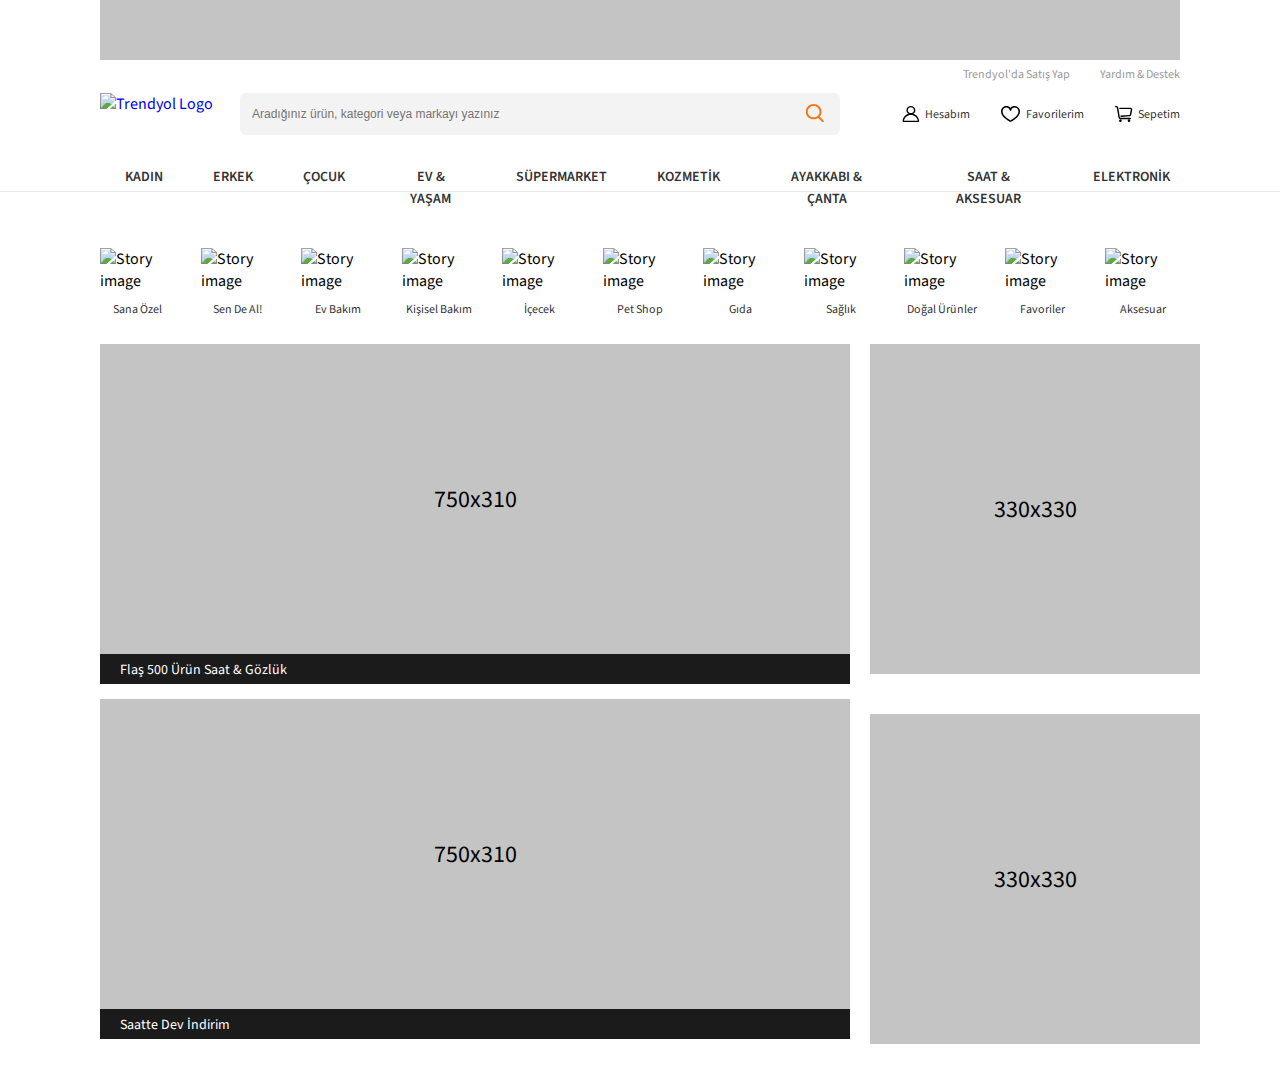
==== commit e21b9f01: "Code fixed and links added" ====
--- a/index.html
+++ b/index.html
@@ -1,381 +1,699 @@
 <!DOCTYPE html>
 <html lang="en">
-
-<head>
-  <meta charset="UTF-8" />
-  <meta http-equiv="X-UA-Compatible" content="IE=edge" />
-  <meta name="viewport" content="width=device-width, initial-scale=1.0" />
-  <title>
-    En Trend Ürünler Türkiye'nin Online Alışveriş Sitesi Trendyol'da
-  </title>
-
-  <link rel="preconnect" href="https://fonts.googleapis.com" />
-  <link rel="preconnect" href="https://fonts.gstatic.com" crossorigin />
-  <link href="https://fonts.googleapis.com/css2?family=Source+Sans+Pro:wght@400;600&display=swap" rel="stylesheet" />
-  <link rel="stylesheet" href="styles.css" />
-</head>
-
-<body>
-  <div class="container">
-    <rectangle></rectangle>
-    <section class="top-banner">
-      <img src="assets/images/top-banner.jpg" alt="Trendyol üst kampanya banner" />
-    </section>
-
-    <header>
-      <div class="header-links">
-        <a href="https://partner.trendyol.com/onboarding/satici-formu">Trendyol'da Satış Yap</a>
-        <a href="https://www.trendyol.com/yardim/sorular">Yardım & Destek</a>
-      </div>
-
-      <div class="logo-search-account-container">
-        <a href="/">
-          <img src="assets/images/logo.svg" alt="Trendyol Logo" />
-        </a>
-        <form class="search" action="" method="POST">
-          <input type="search" placeholder="Aradığınız ürün, kategori veya markayı yazınız" />
-          <button>
-            <svg width="19" height="18" viewBox="0 0 19 18" fill="none" xmlns="http://www.w3.org/2000/svg">
-              <g clip-path="url(#clip0)">
-                <path
-                  d="M19.4109 17.306L14.7269 12.603C15.9255 11.2393 16.5879 9.48658 16.5909 7.671C16.5909 3.441 13.0269 0 8.64593 0C4.26494 0 0.699951 3.441 0.699951 7.671C0.699951 11.901 4.26494 15.342 8.64593 15.342C10.2684 15.3483 11.855 14.8645 13.1979 13.954L17.9179 18.694C18.1149 18.891 18.3799 19 18.6639 19C18.9339 19 19.1889 18.9 19.3819 18.72C19.4795 18.6308 19.558 18.5227 19.6126 18.4023C19.6673 18.2819 19.6969 18.1516 19.6997 18.0194C19.7025 17.8872 19.6784 17.7558 19.629 17.6332C19.5795 17.5106 19.5056 17.3993 19.4119 17.306H19.4109ZM8.64593 2.001C11.8839 2.001 14.5189 4.545 14.5189 7.671C14.5189 10.798 11.8839 13.341 8.64593 13.341C5.40694 13.341 2.77295 10.798 2.77295 7.671C2.77295 4.545 5.40694 2.001 8.64593 2.001Z"
-                  fill="#F27A1A" />
-              </g>
-              <defs>
-                <clipPath id="clip0">
-                  <rect width="17.9999" height="18" fill="white" transform="translate(0.699951)" />
-                </clipPath>
-              </defs>
-            </svg>
-          </button>
-          <div class="searchbar-dropdown">
-            <div class="dropdown-header">
-              <span>Geçmiş Aramalar</span>
-              <button>Temizle</button>
+  <head>
+    <meta charset="UTF-8" />
+    <meta http-equiv="X-UA-Compatible" content="IE=edge" />
+    <meta name="viewport" content="width=device-width, initial-scale=1.0" />
+    <title>
+      En Trend Ürünler Türkiye'nin Online Alışveriş Sitesi Trendyol'da
+    </title>
+
+    <link rel="preconnect" href="https://fonts.googleapis.com" />
+    <link rel="preconnect" href="https://fonts.gstatic.com" crossorigin />
+    <link
+      href="https://fonts.googleapis.com/css2?family=Source+Sans+Pro:wght@400;600&display=swap"
+      rel="stylesheet"
+    />
+    <link rel="stylesheet" href="styles.css" />
+  </head>
+
+  <body>
+    <div class="container">
+      <rectangle></rectangle>
+      <section class="top-banner">
+        <img
+          src="assets/images/top-banner.jpg"
+          alt="Trendyol üst kampanya banner"
+        />
+      </section>
+
+      <header>
+        <div class="header-links">
+          <a href="https://partner.trendyol.com/onboarding/satici-formu"
+            >Trendyol'da Satış Yap</a
+          >
+          <a href="https://www.trendyol.com/yardim/sorular">Yardım & Destek</a>
+        </div>
+
+        <div class="logo-search-account-container">
+          <a href="/">
+            <img src="assets/images/logo.svg" alt="Trendyol Logo" />
+          </a>
+          <form class="search" action="" method="POST">
+            <input
+              type="search"
+              placeholder="Aradığınız ürün, kategori veya markayı yazınız"
+            />
+            <button>
+              <svg
+                width="19"
+                height="18"
+                viewBox="0 0 19 18"
+                fill="none"
+                xmlns="http://www.w3.org/2000/svg"
+              >
+                <g clip-path="url(#clip0)">
+                  <path
+                    d="M19.4109 17.306L14.7269 12.603C15.9255 11.2393 16.5879 9.48658 16.5909 7.671C16.5909 3.441 13.0269 0 8.64593 0C4.26494 0 0.699951 3.441 0.699951 7.671C0.699951 11.901 4.26494 15.342 8.64593 15.342C10.2684 15.3483 11.855 14.8645 13.1979 13.954L17.9179 18.694C18.1149 18.891 18.3799 19 18.6639 19C18.9339 19 19.1889 18.9 19.3819 18.72C19.4795 18.6308 19.558 18.5227 19.6126 18.4023C19.6673 18.2819 19.6969 18.1516 19.6997 18.0194C19.7025 17.8872 19.6784 17.7558 19.629 17.6332C19.5795 17.5106 19.5056 17.3993 19.4119 17.306H19.4109ZM8.64593 2.001C11.8839 2.001 14.5189 4.545 14.5189 7.671C14.5189 10.798 11.8839 13.341 8.64593 13.341C5.40694 13.341 2.77295 10.798 2.77295 7.671C2.77295 4.545 5.40694 2.001 8.64593 2.001Z"
+                    fill="#F27A1A"
+                  />
+                </g>
+                <defs>
+                  <clipPath id="clip0">
+                    <rect
+                      width="17.9999"
+                      height="18"
+                      fill="white"
+                      transform="translate(0.699951)"
+                    />
+                  </clipPath>
+                </defs>
+              </svg>
+            </button>
+            <div class="searchbar-dropdown">
+              <div class="dropdown-header">
+                <span>Geçmiş Aramalar</span>
+                <button>Temizle</button>
+              </div>
+              <div class="dropdown-body">
+                <ul class="dropdown-list">
+                  <li><a href="#">Robot Süpürge</a></li>
+                  <li><a href="#">iPhone 11</a></li>
+                </ul>
+              </div>
             </div>
-            <div class="dropdown-body">
-              <ul class="dropdown-list">
-                <li><a href="#">Robot Süpürge</a></li>
-                <li><a href="#">iPhone 11</a></li>
-              </ul>
-            </div>
-          </div>
-        </form>
-        <nav class="accounts-nav">
-          <ul class="account-list">
+          </form>
+          <nav class="accounts-nav">
+            <ul class="account-list">
+              <li>
+                <a href="product-page/products.html">
+                  <svg
+                    width="18"
+                    height="16"
+                    viewBox="0 0 18 16"
+                    fill="none"
+                    xmlns="http://www.w3.org/2000/svg"
+                  >
+                    <path
+                      d="M8.88581 8.89825C5.32286 8.89825 2.39386 11.4335 2.04184 14.683H15.7298C15.3778 11.4335 12.4488 8.89825 8.88581 8.89825ZM16.4684 16H1.30322C0.914888 16 0.600098 15.7052 0.600098 15.3415C0.600098 11.0552 4.30871 7.58117 8.88581 7.58117C13.4629 7.58117 17.1715 11.0552 17.1715 15.3415C17.1715 15.7052 16.8567 16 16.4684 16H16.4684ZM11.974 4.20942C11.974 2.61304 10.5903 1.31708 8.88583 1.31708C7.18136 1.31708 5.79766 2.61304 5.79766 4.20942C5.79766 5.80581 7.18136 7.10177 8.88583 7.10177C10.5903 7.10177 11.974 5.80581 11.974 4.20942ZM13.3802 4.20942C13.3802 6.53323 11.3669 8.41885 8.88581 8.41885C6.4047 8.41885 4.39139 6.53323 4.39139 4.20942C4.39139 1.88561 6.40467 0 8.88581 0C11.367 0 13.3802 1.88565 13.3802 4.20942Z"
+                      fill="black"
+                    />
+                  </svg>
+                  Hesabım
+                </a>
+
+                <ul class="user-menu">
+                  <li>John Doe</li>
+                  <li>
+                    <a href="">
+                      <svg
+                        width="14"
+                        height="15"
+                        viewBox="0 0 14 15"
+                        fill="none"
+                        xmlns="http://www.w3.org/2000/svg"
+                      >
+                        <path
+                          d="M0.886963 2.89001L6.62349 5.1275V14.9675L0.924612 12.6338L0.886963 2.89001ZM8.03801 14.9987L13.795 12.6337V2.95375L8.05737 5.09623L8.03801 14.9987ZM7.33557 3.9775L12.602 1.9175L7.33557 0L1.94647 1.91624L7.33557 3.9775Z"
+                          fill="#999999"
+                        />
+                      </svg>
+                      Siparişlerim
+                    </a>
+                  </li>
+                  <li>
+                    <a href="">
+                      <svg
+                        width="14"
+                        height="14"
+                        viewBox="0 0 14 14"
+                        fill="none"
+                        xmlns="http://www.w3.org/2000/svg"
+                      >
+                        <path
+                          d="M0.886963 1.50001V9.75C0.886963 10.563 1.47815 11.25 2.17776 11.25H3.89882V13.75C3.89882 13.8533 3.95347 13.946 4.03631 13.9832C4.06168 13.9947 4.08794 14 4.11397 14C4.17333 14 4.23142 13.9715 4.27317 13.9182L6.36039 11.25H12.5042C13.2038 11.25 13.795 10.563 13.795 9.74998V1.5C13.795 0.686996 13.2038 0 12.5042 0H2.17779C1.47817 0 0.886988 0.686996 0.886988 1.5L0.886963 1.50001ZM9.49229 5.50001C9.49229 4.94851 9.87826 4.50001 10.3528 4.50001C10.8274 4.50001 11.2134 4.94853 11.2134 5.50001C11.2134 6.05151 10.8274 6.50001 10.3528 6.50001C9.87826 6.50001 9.49229 6.05149 9.49229 5.50001ZM6.48042 5.50001C6.48042 4.94851 6.86636 4.50001 7.34096 4.50001C7.81555 4.50001 8.20149 4.94853 8.20149 5.50001C8.20149 6.05151 7.81553 6.50001 7.34096 6.50001C6.86638 6.50001 6.48042 6.05149 6.48042 5.50001ZM3.46856 5.50001C3.46856 4.94851 3.8545 4.50001 4.3291 4.50001C4.80369 4.50001 5.18963 4.94853 5.18963 5.50001C5.18963 6.05151 4.80369 6.50001 4.3291 6.50001C3.8545 6.50001 3.46856 6.05149 3.46856 5.50001Z"
+                          fill="#999999"
+                        />
+                      </svg>
+                      Değerlendirmelerim
+                    </a>
+                  </li>
+                  <li>
+                    <a href="">
+                      <svg
+                        width="14"
+                        height="18"
+                        viewBox="0 0 14 18"
+                        fill="none"
+                        xmlns="http://www.w3.org/2000/svg"
+                      >
+                        <path
+                          d="M3.2163 4.85682L8.64424 1.60313L7.44733 0L2.84885 4.88181H3.19052C3.19911 4.87183 3.20771 4.86433 3.2163 4.85684V4.85682ZM10.2623 13.8713C9.9808 13.8713 9.76592 13.5766 9.76592 13.247L9.67137 10.3204C9.67137 9.99082 9.88625 9.70116 10.1677 9.70116H13.6725L13.6596 6.19025C13.6596 5.93055 13.593 5.71081 13.4791 5.55598C13.3674 5.40367 13.2083 5.30628 12.972 5.30377H11.4356L10.0926 2.08753L3.89748 5.80568H11.6247L12.02 6.74958C12.2672 6.77955 12.4713 6.92937 12.6024 7.13664C12.7485 7.36887 12.8173 7.66102 12.813 7.95318V9.14429C12.8323 9.21421 12.8022 9.27664 12.7506 9.31159C12.6991 9.34654 12.6368 9.34656 12.5852 9.31159C12.5336 9.27663 12.4906 9.14429 12.4906 9.14429L12.4777 7.96317C12.4777 7.74343 12.4197 7.52367 12.3252 7.37385C12.2306 7.22402 12.1038 7.12913 11.919 7.12913L1.87756 7.13413C1.55309 7.13413 1.2544 7.03674 1.02448 6.86693C0.975054 6.82948 0.929929 6.79202 0.886963 6.74707L0.891266 16.6056C0.893409 16.8128 0.996553 17.0151 1.19425 17.1724C1.39409 17.3322 1.68418 17.4421 2.00865 17.4421H11.8288C12.1812 17.4421 12.5207 17.1075 12.5207 16.6056L12.6303 14.3732C12.6303 14.3033 12.6604 14.2408 12.7119 14.2059C12.7635 14.1709 12.8258 14.1709 12.8774 14.2059C12.929 14.2408 12.9591 14.3057 12.9591 14.3732L12.8495 16.5331C13.0794 16.5182 13.2857 16.4507 13.4297 16.3359C13.593 16.2035 13.6854 16.0262 13.6854 15.7266L13.795 13.8713H10.2623V13.8713ZM1.18782 6.54485C1.35973 6.6722 1.6047 6.7546 1.87329 6.7546H2.35892C2.36106 6.75211 2.36322 6.7496 2.36322 6.7496L3.72557 5.30628H2.05808C1.71427 5.30379 1.40913 5.41865 1.19639 5.58846C1.03738 5.71581 0.934232 5.87063 0.891266 6.03293C0.897712 6.05041 0.899856 6.0679 0.902015 6.08786C0.921355 6.25018 1.01591 6.41748 1.1878 6.54483L1.18782 6.54485ZM10.5782 10.7624V12.6777C10.5782 12.825 10.6491 12.9224 10.72 12.9224H13.651V10.5252H10.72C10.6491 10.5252 10.5782 10.6151 10.5782 10.7624V10.7624Z"
+                          fill="#999999"
+                        />
+                      </svg>
+                      Trendyol Cüzdanım
+                    </a>
+                  </li>
+                  <li>
+                    <a href="">
+                      <svg
+                        width="14"
+                        height="11"
+                        viewBox="0 0 14 11"
+                        fill="none"
+                        xmlns="http://www.w3.org/2000/svg"
+                      >
+                        <path
+                          d="M10.8057 0.629993C10.6013 0.236243 10.1947 0 9.71927 0H2.24553C1.49794 0 0.886963 0.707483 0.886963 1.5725V9.42875C0.886963 10.2937 1.49794 11 2.24553 11H9.71927C10.1947 11 10.6013 10.765 10.8057 10.3725L13.795 5.5L10.8057 0.630017V0.629993Z"
+                          fill="#999999"
+                        />
+                      </svg>
+                      İndirim Kuponları
+                    </a>
+                  </li>
+                  <li>
+                    <a href="">
+                      <svg
+                        width="14"
+                        height="15"
+                        viewBox="0 0 14 15"
+                        fill="none"
+                        xmlns="http://www.w3.org/2000/svg"
+                      >
+                        <path
+                          d="M7.34097 7.5C9.11582 7.5 10.568 5.8125 10.568 3.75C10.568 1.6875 9.11582 0 7.34097 0C5.56612 0 4.11397 1.6875 4.11397 3.75C4.11397 5.8125 5.56612 7.5 7.34097 7.5ZM7.34097 9.375C5.16274 9.375 0.886963 10.5938 0.886963 13.125V15H13.795V13.125C13.795 10.5938 9.51919 9.375 7.34097 9.375Z"
+                          fill="#999999"
+                        />
+                      </svg>
+
+                      Kullanıcı Bilgileri
+                    </a>
+                  </li>
+                  <li>
+                    <a href="">
+                      <svg
+                        width="14"
+                        height="13"
+                        viewBox="0 0 14 13"
+                        fill="none"
+                        xmlns="http://www.w3.org/2000/svg"
+                      >
+                        <path
+                          d="M12.6851 0C13.2981 0 13.795 0.577417 13.795 1.2897V8.60066C13.795 9.31294 13.2981 9.89036 12.6851 9.89036L6.83278 9.89017L4.48678 12.6173L4.48644 9.89017L1.99679 9.89036C1.4145 9.89036 0.936948 9.36924 0.890642 8.70644L0.886963 8.60067V1.28971C0.886963 0.57743 1.38385 1.27536e-05 1.99679 1.27536e-05L12.6851 0ZM4.16992 4.9966H3.54522L3.54835 5.14838C3.617 6.80828 4.80509 8.13976 6.25001 8.13976H8.37662L8.50722 8.13612C9.93547 8.05634 11.0814 6.6753 11.0814 4.99662H10.4567L10.4536 5.12865C10.394 6.39662 9.48185 7.41383 8.37662 7.41383H6.25001L6.13636 7.41023C5.04494 7.34101 4.16992 6.28119 4.16992 4.99662V4.9966ZM5.45252 1.85346C4.69307 1.85346 4.07687 2.56954 4.07687 3.45207H4.70156L4.70544 3.3629C4.74392 2.92311 5.06397 2.5794 5.45251 2.5794C5.86695 2.5794 6.20348 2.97046 6.20348 3.45207H6.82817L6.82471 3.33796C6.77431 2.50863 6.17894 1.85348 5.45251 1.85348L5.45252 1.85346ZM9.1741 1.85346C8.41465 1.85346 7.79844 2.56954 7.79844 3.45207H8.42314L8.42701 3.3629C8.4655 2.92311 8.78555 2.5794 9.17409 2.5794C9.58853 2.5794 9.92505 2.97046 9.92505 3.45207H10.5497L10.5463 3.33796C10.4959 2.50863 9.90052 1.85348 9.17409 1.85348L9.1741 1.85346Z"
+                          fill="#999999"
+                        />
+                      </svg>
+
+                      Trendyol Asistan
+                    </a>
+                  </li>
+                  <li>
+                    <a href="">
+                      <svg
+                        width="14"
+                        height="15"
+                        viewBox="0 0 14 15"
+                        fill="none"
+                        xmlns="http://www.w3.org/2000/svg"
+                      >
+                        <path
+                          d="M7.34097 0C10.8907 0 13.795 3.375 13.795 7.5C13.795 11.625 10.8907 15 7.34097 15C3.79127 15 0.886963 11.625 0.886963 7.5C0.886963 3.375 3.79127 0 7.34097 0ZM7.42703 10.3588C7.19789 10.3588 7.00752 10.45 6.85692 10.6338C6.70632 10.8175 6.63101 11.05 6.63101 11.3338C6.63101 11.6175 6.70629 11.85 6.85692 12.0338C7.00754 12.2175 7.19789 12.3088 7.42703 12.3088C7.65616 12.3088 7.84868 12.2175 8.0025 12.0338C8.15632 11.85 8.23377 11.6175 8.23377 11.3338C8.23377 11.05 8.15632 10.8175 8.0025 10.6338C7.84868 10.45 7.65613 10.3588 7.42703 10.3588ZM7.56686 3.63373C7.15811 3.63373 6.79024 3.73623 6.46432 3.93999C6.20294 4.10249 5.97059 4.30249 5.76728 4.5375L5.61992 4.72125L6.30835 5.45873C6.46647 5.25874 6.63427 5.09998 6.81393 4.98374C6.99359 4.8675 7.19363 4.80873 7.41631 4.80873C7.68846 4.80873 7.90251 4.9 8.05633 5.08373C8.21016 5.26746 8.2876 5.50875 8.2876 5.80871C8.2876 5.99997 8.24779 6.17997 8.16927 6.34622C8.09075 6.51246 7.99178 6.68123 7.87344 6.85246C7.75511 7.0237 7.62926 7.19871 7.49696 7.37746C7.36466 7.55621 7.24633 7.74996 7.142 7.95871C7.03766 8.16744 6.95913 8.39621 6.90536 8.64621C6.86558 8.83371 6.84942 9.03496 6.86018 9.25121L6.87847 9.4712H7.96489C7.93585 9.20493 7.9563 8.96245 8.02405 8.74619C8.0918 8.52992 8.18217 8.32494 8.29296 8.13369C8.40376 7.94243 8.52961 7.75868 8.66945 7.58368C8.80928 7.40867 8.9405 7.22492 9.06207 7.03367C9.18362 6.84241 9.28581 6.63992 9.36863 6.42742C9.45145 6.21492 9.49231 5.97494 9.49231 5.70867C9.49231 5.36742 9.4439 5.06742 9.34708 4.80866C9.25026 4.54989 9.11795 4.33366 8.94908 4.15865C8.78021 3.98365 8.57798 3.8524 8.34132 3.76491C8.10468 3.67739 7.84652 3.63366 7.56685 3.63366L7.56686 3.63373Z"
+                          fill="#999999"
+                        />
+                      </svg>
+                      Yardım
+                    </a>
+                  </li>
+                  <li>
+                    <a href="">
+                      <svg
+                        width="14"
+                        height="15"
+                        viewBox="0 0 14 15"
+                        fill="none"
+                        xmlns="http://www.w3.org/2000/svg"
+                      >
+                        <path
+                          d="M8.95446 8.12496C8.65705 8.12496 8.41666 8.40499 8.41666 8.74992V11.25C8.41666 11.5944 8.17568 11.875 7.87876 11.875H6.26526V2.49996C6.26526 1.96622 5.97268 1.48934 5.53277 1.31184L5.37353 1.24992H7.87876C8.17568 1.24992 8.41666 1.53053 8.41666 1.875V3.75C8.41666 4.09493 8.65705 4.37496 8.95446 4.37496C9.25188 4.37496 9.49226 4.09493 9.49226 3.75V1.875C9.49226 0.84126 8.76833 0 7.87876 0H2.09709C2.0766 0 2.05947 0.0106494 2.03958 0.0137256C2.01368 0.0112061 1.98896 0 1.96266 0C1.36941 0 0.886963 0.560537 0.886963 1.24992V12.4999C0.886963 13.0337 1.17955 13.5105 1.61945 13.688L4.8562 14.9419C4.9659 14.9812 5.07502 15 5.18965 15C5.78289 15 6.26525 14.4394 6.26525 13.75V13.125H7.87875C8.76832 13.125 9.49225 12.2837 9.49225 11.25V8.74992C9.49225 8.40499 9.25186 8.12496 8.95445 8.12496H8.95446ZM13.6374 5.80811L11.486 3.30814C11.3323 3.12939 11.1009 3.0756 10.8998 3.17241C10.6992 3.26934 10.568 3.49742 10.568 3.75V5.625H8.41666C8.11974 5.625 7.87876 5.90492 7.87876 6.24996C7.87876 6.59501 8.11974 6.87492 8.41666 6.87492H10.568V8.74992C10.568 9.00249 10.6992 9.23058 10.8998 9.32751C11.1009 9.42432 11.3323 9.37055 11.486 9.19189L13.6374 6.69182C13.8477 6.44748 13.8477 6.05244 13.6374 5.80811Z"
+                          fill="#999999"
+                        />
+                      </svg>
+
+                      Çıkış Yap
+                    </a>
+                  </li>
+                </ul>
+              </li>
+              <li>
+                <a href="https://www.trendyol.com/hesabim/favoriler">
+                  <svg
+                    width="21"
+                    height="16"
+                    viewBox="0 0 21 16"
+                    fill="none"
+                    xmlns="http://www.w3.org/2000/svg"
+                  >
+                    <path
+                      d="M11.5595 13.7957C12.5545 13.1852 13.54 12.4969 14.4505 11.7451C16.9537 9.67779 18.4265 7.52344 18.4265 5.43236C18.4265 0.912598 12.0431 -0.0154943 11.2906 4.14822C11.1423 4.9688 9.86694 4.9688 9.71863 4.14817C8.96626 -0.0154629 2.5847 0.912552 2.5847 5.43231C2.5847 7.52345 4.05716 9.67781 6.55982 11.7451C7.47004 12.4969 8.45529 13.1852 9.45011 13.7957C9.86009 14.0473 10.2179 14.2536 10.5046 14.4107C10.7914 14.2536 11.1494 14.0473 11.5595 13.7957L11.5595 13.7957ZM10.5046 16C10.3386 16.0007 10.1783 15.9524 10.0452 15.867C9.69287 15.6851 9.1834 15.4009 8.56889 15.0238C7.51453 14.3768 6.4698 13.6469 5.49814 12.8443C2.68975 10.5245 0.990967 8.03903 0.990967 5.43238C0.990967 -0.0029788 7.98467 -1.71807 10.5047 1.93527C13.0251 -1.71809 20.0202 -0.00299453 20.0202 5.43238C20.0202 8.03911 18.321 10.5246 15.512 12.8444C14.5401 13.647 13.4952 14.3769 12.4406 15.0239C11.8259 15.401 11.3163 15.6852 10.9639 15.867C10.8309 15.9524 10.6705 16.0007 10.5045 16L10.5046 16Z"
+                      fill="black"
+                    />
+                  </svg>
+                  Favorilerim
+                </a>
+              </li>
+              <li>
+                <a href="https://www.trendyol.com/sepetim#/basket">
+                  <svg
+                    width="19"
+                    height="16"
+                    viewBox="0 0 19 16"
+                    fill="none"
+                    xmlns="http://www.w3.org/2000/svg"
+                  >
+                    <path
+                      d="M16.258 11.8321C16.6647 11.8321 16.9943 12.1345 16.9943 12.5075C16.9943 12.8805 16.6647 13.1829 16.258 13.1829H6.30077C5.3546 13.1829 4.52654 12.4986 4.41134 11.6247L3.37205 4.90052L2.77908 1.75127C2.75021 1.53655 2.53669 1.35128 2.32535 1.35128L1.54197 1.35125C1.14305 1.34116 0.825439 1.04164 0.825439 0.675641C0.825439 0.309641 1.14312 0.0101222 1.54471 0H2.32538C3.28181 0 4.1189 0.684359 4.23417 1.55542L4.82546 4.69066L5.86985 11.4489C5.89648 11.6547 6.09946 11.8321 6.30031 11.8321H16.258H16.258ZM17.7549 2.23243C18.1368 2.62763 18.3113 3.1835 18.235 3.76265L17.2697 8.83518C17.1557 9.69459 16.3289 10.3658 15.3927 10.3656L7.12092 10.9275C6.82488 10.9456 6.54586 10.7992 6.41273 10.5561C6.27959 10.3129 6.31814 10.0202 6.51084 9.81295C6.63888 9.67601 6.81741 9.59356 7.01309 9.5807L15.3383 9.01634C15.5715 9.01523 15.7875 8.84403 15.8151 8.63672L16.7795 3.56475C16.8009 3.40139 16.7493 3.22683 16.6517 3.12525C16.6025 3.07124 16.5293 3.04045 16.4512 3.04149L5.83308 3.04146C5.43416 3.03137 5.11651 2.73188 5.11651 2.36585C5.11651 1.99982 5.43416 1.70033 5.83582 1.69021H16.4512C16.9545 1.69021 17.4189 1.88345 17.7503 2.22809L17.7549 2.2325L17.7549 2.23243ZM6.46185 16L6.45911 16C5.71304 16 5.10822 15.4452 5.10822 14.7609C5.10822 14.0765 5.71304 13.5218 6.46189 13.5218C7.19333 13.5405 7.77568 14.0897 7.77568 14.7609C7.77568 15.432 7.19333 15.9813 6.46189 15.9999L6.46185 16ZM15.0452 16C14.3082 15.9813 13.7258 15.4321 13.7258 14.7609C13.7258 14.0897 14.3082 13.5405 15.0452 13.5219C15.7766 13.5405 16.359 14.0897 16.359 14.7609C16.359 15.4321 15.7766 15.9813 15.0452 16Z"
+                      fill="black"
+                    />
+                  </svg>
+                  Sepetim
+                </a>
+              </li>
+            </ul>
+          </nav>
+        </div>
+        <!-- NAVIGATION MENU START -->
+        <nav class="nav-menu">
+          <ul class="nav-menu-main-categories">
+            <li><a href="#">KADIN</a></li>
+            <li><a href="#">ERKEK</a></li>
+            <li><a href="#">ÇOCUK</a></li>
             <li>
-              <a href="product-page/products.html">
-                <svg width="18" height="16" viewBox="0 0 18 16" fill="none" xmlns="http://www.w3.org/2000/svg">
-                  <path
-                    d="M8.88581 8.89825C5.32286 8.89825 2.39386 11.4335 2.04184 14.683H15.7298C15.3778 11.4335 12.4488 8.89825 8.88581 8.89825ZM16.4684 16H1.30322C0.914888 16 0.600098 15.7052 0.600098 15.3415C0.600098 11.0552 4.30871 7.58117 8.88581 7.58117C13.4629 7.58117 17.1715 11.0552 17.1715 15.3415C17.1715 15.7052 16.8567 16 16.4684 16H16.4684ZM11.974 4.20942C11.974 2.61304 10.5903 1.31708 8.88583 1.31708C7.18136 1.31708 5.79766 2.61304 5.79766 4.20942C5.79766 5.80581 7.18136 7.10177 8.88583 7.10177C10.5903 7.10177 11.974 5.80581 11.974 4.20942ZM13.3802 4.20942C13.3802 6.53323 11.3669 8.41885 8.88581 8.41885C6.4047 8.41885 4.39139 6.53323 4.39139 4.20942C4.39139 1.88561 6.40467 0 8.88581 0C11.367 0 13.3802 1.88565 13.3802 4.20942Z"
-                    fill="black" />
-                </svg>
-                Hesabım
-              </a>
-
-              <ul class="user-menu">
-                <li>John Doe</li>
-                <li>
-                  <a href="">
-                    <svg width="14" height="15" viewBox="0 0 14 15" fill="none" xmlns="http://www.w3.org/2000/svg">
-                      <path
-                        d="M0.886963 2.89001L6.62349 5.1275V14.9675L0.924612 12.6338L0.886963 2.89001ZM8.03801 14.9987L13.795 12.6337V2.95375L8.05737 5.09623L8.03801 14.9987ZM7.33557 3.9775L12.602 1.9175L7.33557 0L1.94647 1.91624L7.33557 3.9775Z"
-                        fill="#999999" />
-                    </svg>
-                    Siparişlerim
-                  </a>
-                </li>
-                <li>
-                  <a href="">
-                    <svg width="14" height="14" viewBox="0 0 14 14" fill="none" xmlns="http://www.w3.org/2000/svg">
-                      <path
-                        d="M0.886963 1.50001V9.75C0.886963 10.563 1.47815 11.25 2.17776 11.25H3.89882V13.75C3.89882 13.8533 3.95347 13.946 4.03631 13.9832C4.06168 13.9947 4.08794 14 4.11397 14C4.17333 14 4.23142 13.9715 4.27317 13.9182L6.36039 11.25H12.5042C13.2038 11.25 13.795 10.563 13.795 9.74998V1.5C13.795 0.686996 13.2038 0 12.5042 0H2.17779C1.47817 0 0.886988 0.686996 0.886988 1.5L0.886963 1.50001ZM9.49229 5.50001C9.49229 4.94851 9.87826 4.50001 10.3528 4.50001C10.8274 4.50001 11.2134 4.94853 11.2134 5.50001C11.2134 6.05151 10.8274 6.50001 10.3528 6.50001C9.87826 6.50001 9.49229 6.05149 9.49229 5.50001ZM6.48042 5.50001C6.48042 4.94851 6.86636 4.50001 7.34096 4.50001C7.81555 4.50001 8.20149 4.94853 8.20149 5.50001C8.20149 6.05151 7.81553 6.50001 7.34096 6.50001C6.86638 6.50001 6.48042 6.05149 6.48042 5.50001ZM3.46856 5.50001C3.46856 4.94851 3.8545 4.50001 4.3291 4.50001C4.80369 4.50001 5.18963 4.94853 5.18963 5.50001C5.18963 6.05151 4.80369 6.50001 4.3291 6.50001C3.8545 6.50001 3.46856 6.05149 3.46856 5.50001Z"
-                        fill="#999999" />
-                    </svg>
-                    Değerlendirmelerim
-                  </a>
-                </li>
-                <li>
-                  <a href="">
-                    <svg width="14" height="18" viewBox="0 0 14 18" fill="none" xmlns="http://www.w3.org/2000/svg">
-                      <path
-                        d="M3.2163 4.85682L8.64424 1.60313L7.44733 0L2.84885 4.88181H3.19052C3.19911 4.87183 3.20771 4.86433 3.2163 4.85684V4.85682ZM10.2623 13.8713C9.9808 13.8713 9.76592 13.5766 9.76592 13.247L9.67137 10.3204C9.67137 9.99082 9.88625 9.70116 10.1677 9.70116H13.6725L13.6596 6.19025C13.6596 5.93055 13.593 5.71081 13.4791 5.55598C13.3674 5.40367 13.2083 5.30628 12.972 5.30377H11.4356L10.0926 2.08753L3.89748 5.80568H11.6247L12.02 6.74958C12.2672 6.77955 12.4713 6.92937 12.6024 7.13664C12.7485 7.36887 12.8173 7.66102 12.813 7.95318V9.14429C12.8323 9.21421 12.8022 9.27664 12.7506 9.31159C12.6991 9.34654 12.6368 9.34656 12.5852 9.31159C12.5336 9.27663 12.4906 9.14429 12.4906 9.14429L12.4777 7.96317C12.4777 7.74343 12.4197 7.52367 12.3252 7.37385C12.2306 7.22402 12.1038 7.12913 11.919 7.12913L1.87756 7.13413C1.55309 7.13413 1.2544 7.03674 1.02448 6.86693C0.975054 6.82948 0.929929 6.79202 0.886963 6.74707L0.891266 16.6056C0.893409 16.8128 0.996553 17.0151 1.19425 17.1724C1.39409 17.3322 1.68418 17.4421 2.00865 17.4421H11.8288C12.1812 17.4421 12.5207 17.1075 12.5207 16.6056L12.6303 14.3732C12.6303 14.3033 12.6604 14.2408 12.7119 14.2059C12.7635 14.1709 12.8258 14.1709 12.8774 14.2059C12.929 14.2408 12.9591 14.3057 12.9591 14.3732L12.8495 16.5331C13.0794 16.5182 13.2857 16.4507 13.4297 16.3359C13.593 16.2035 13.6854 16.0262 13.6854 15.7266L13.795 13.8713H10.2623V13.8713ZM1.18782 6.54485C1.35973 6.6722 1.6047 6.7546 1.87329 6.7546H2.35892C2.36106 6.75211 2.36322 6.7496 2.36322 6.7496L3.72557 5.30628H2.05808C1.71427 5.30379 1.40913 5.41865 1.19639 5.58846C1.03738 5.71581 0.934232 5.87063 0.891266 6.03293C0.897712 6.05041 0.899856 6.0679 0.902015 6.08786C0.921355 6.25018 1.01591 6.41748 1.1878 6.54483L1.18782 6.54485ZM10.5782 10.7624V12.6777C10.5782 12.825 10.6491 12.9224 10.72 12.9224H13.651V10.5252H10.72C10.6491 10.5252 10.5782 10.6151 10.5782 10.7624V10.7624Z"
-                        fill="#999999" />
-                    </svg>
-                    Trendyol Cüzdanım
-                  </a>
-                </li>
-                <li>
-                  <a href="">
-                    <svg width="14" height="11" viewBox="0 0 14 11" fill="none" xmlns="http://www.w3.org/2000/svg">
-                      <path
-                        d="M10.8057 0.629993C10.6013 0.236243 10.1947 0 9.71927 0H2.24553C1.49794 0 0.886963 0.707483 0.886963 1.5725V9.42875C0.886963 10.2937 1.49794 11 2.24553 11H9.71927C10.1947 11 10.6013 10.765 10.8057 10.3725L13.795 5.5L10.8057 0.630017V0.629993Z"
-                        fill="#999999" />
-                    </svg>
-                    İndirim Kuponları
-                  </a>
-                </li>
-                <li>
-                  <a href="">
-                    <svg width="14" height="15" viewBox="0 0 14 15" fill="none" xmlns="http://www.w3.org/2000/svg">
-                      <path
-                        d="M7.34097 7.5C9.11582 7.5 10.568 5.8125 10.568 3.75C10.568 1.6875 9.11582 0 7.34097 0C5.56612 0 4.11397 1.6875 4.11397 3.75C4.11397 5.8125 5.56612 7.5 7.34097 7.5ZM7.34097 9.375C5.16274 9.375 0.886963 10.5938 0.886963 13.125V15H13.795V13.125C13.795 10.5938 9.51919 9.375 7.34097 9.375Z"
-                        fill="#999999" />
-                    </svg>
-
-                    Kullanıcı Bilgileri
-                  </a>
-                </li>
-                <li>
-                  <a href="">
-                    <svg width="14" height="13" viewBox="0 0 14 13" fill="none" xmlns="http://www.w3.org/2000/svg">
-                      <path
-                        d="M12.6851 0C13.2981 0 13.795 0.577417 13.795 1.2897V8.60066C13.795 9.31294 13.2981 9.89036 12.6851 9.89036L6.83278 9.89017L4.48678 12.6173L4.48644 9.89017L1.99679 9.89036C1.4145 9.89036 0.936948 9.36924 0.890642 8.70644L0.886963 8.60067V1.28971C0.886963 0.57743 1.38385 1.27536e-05 1.99679 1.27536e-05L12.6851 0ZM4.16992 4.9966H3.54522L3.54835 5.14838C3.617 6.80828 4.80509 8.13976 6.25001 8.13976H8.37662L8.50722 8.13612C9.93547 8.05634 11.0814 6.6753 11.0814 4.99662H10.4567L10.4536 5.12865C10.394 6.39662 9.48185 7.41383 8.37662 7.41383H6.25001L6.13636 7.41023C5.04494 7.34101 4.16992 6.28119 4.16992 4.99662V4.9966ZM5.45252 1.85346C4.69307 1.85346 4.07687 2.56954 4.07687 3.45207H4.70156L4.70544 3.3629C4.74392 2.92311 5.06397 2.5794 5.45251 2.5794C5.86695 2.5794 6.20348 2.97046 6.20348 3.45207H6.82817L6.82471 3.33796C6.77431 2.50863 6.17894 1.85348 5.45251 1.85348L5.45252 1.85346ZM9.1741 1.85346C8.41465 1.85346 7.79844 2.56954 7.79844 3.45207H8.42314L8.42701 3.3629C8.4655 2.92311 8.78555 2.5794 9.17409 2.5794C9.58853 2.5794 9.92505 2.97046 9.92505 3.45207H10.5497L10.5463 3.33796C10.4959 2.50863 9.90052 1.85348 9.17409 1.85348L9.1741 1.85346Z"
-                        fill="#999999" />
-                    </svg>
-
-                    Trendyol Asistan
-                  </a>
-                </li>
-                <li>
-                  <a href="">
-                    <svg width="14" height="15" viewBox="0 0 14 15" fill="none" xmlns="http://www.w3.org/2000/svg">
-                      <path
-                        d="M7.34097 0C10.8907 0 13.795 3.375 13.795 7.5C13.795 11.625 10.8907 15 7.34097 15C3.79127 15 0.886963 11.625 0.886963 7.5C0.886963 3.375 3.79127 0 7.34097 0ZM7.42703 10.3588C7.19789 10.3588 7.00752 10.45 6.85692 10.6338C6.70632 10.8175 6.63101 11.05 6.63101 11.3338C6.63101 11.6175 6.70629 11.85 6.85692 12.0338C7.00754 12.2175 7.19789 12.3088 7.42703 12.3088C7.65616 12.3088 7.84868 12.2175 8.0025 12.0338C8.15632 11.85 8.23377 11.6175 8.23377 11.3338C8.23377 11.05 8.15632 10.8175 8.0025 10.6338C7.84868 10.45 7.65613 10.3588 7.42703 10.3588ZM7.56686 3.63373C7.15811 3.63373 6.79024 3.73623 6.46432 3.93999C6.20294 4.10249 5.97059 4.30249 5.76728 4.5375L5.61992 4.72125L6.30835 5.45873C6.46647 5.25874 6.63427 5.09998 6.81393 4.98374C6.99359 4.8675 7.19363 4.80873 7.41631 4.80873C7.68846 4.80873 7.90251 4.9 8.05633 5.08373C8.21016 5.26746 8.2876 5.50875 8.2876 5.80871C8.2876 5.99997 8.24779 6.17997 8.16927 6.34622C8.09075 6.51246 7.99178 6.68123 7.87344 6.85246C7.75511 7.0237 7.62926 7.19871 7.49696 7.37746C7.36466 7.55621 7.24633 7.74996 7.142 7.95871C7.03766 8.16744 6.95913 8.39621 6.90536 8.64621C6.86558 8.83371 6.84942 9.03496 6.86018 9.25121L6.87847 9.4712H7.96489C7.93585 9.20493 7.9563 8.96245 8.02405 8.74619C8.0918 8.52992 8.18217 8.32494 8.29296 8.13369C8.40376 7.94243 8.52961 7.75868 8.66945 7.58368C8.80928 7.40867 8.9405 7.22492 9.06207 7.03367C9.18362 6.84241 9.28581 6.63992 9.36863 6.42742C9.45145 6.21492 9.49231 5.97494 9.49231 5.70867C9.49231 5.36742 9.4439 5.06742 9.34708 4.80866C9.25026 4.54989 9.11795 4.33366 8.94908 4.15865C8.78021 3.98365 8.57798 3.8524 8.34132 3.76491C8.10468 3.67739 7.84652 3.63366 7.56685 3.63366L7.56686 3.63373Z"
-                        fill="#999999" />
-                    </svg>
-                    Yardım
-                  </a>
-                </li>
-                <li>
-                  <a href="">
-                    <svg width="14" height="15" viewBox="0 0 14 15" fill="none" xmlns="http://www.w3.org/2000/svg">
-                      <path
-                        d="M8.95446 8.12496C8.65705 8.12496 8.41666 8.40499 8.41666 8.74992V11.25C8.41666 11.5944 8.17568 11.875 7.87876 11.875H6.26526V2.49996C6.26526 1.96622 5.97268 1.48934 5.53277 1.31184L5.37353 1.24992H7.87876C8.17568 1.24992 8.41666 1.53053 8.41666 1.875V3.75C8.41666 4.09493 8.65705 4.37496 8.95446 4.37496C9.25188 4.37496 9.49226 4.09493 9.49226 3.75V1.875C9.49226 0.84126 8.76833 0 7.87876 0H2.09709C2.0766 0 2.05947 0.0106494 2.03958 0.0137256C2.01368 0.0112061 1.98896 0 1.96266 0C1.36941 0 0.886963 0.560537 0.886963 1.24992V12.4999C0.886963 13.0337 1.17955 13.5105 1.61945 13.688L4.8562 14.9419C4.9659 14.9812 5.07502 15 5.18965 15C5.78289 15 6.26525 14.4394 6.26525 13.75V13.125H7.87875C8.76832 13.125 9.49225 12.2837 9.49225 11.25V8.74992C9.49225 8.40499 9.25186 8.12496 8.95445 8.12496H8.95446ZM13.6374 5.80811L11.486 3.30814C11.3323 3.12939 11.1009 3.0756 10.8998 3.17241C10.6992 3.26934 10.568 3.49742 10.568 3.75V5.625H8.41666C8.11974 5.625 7.87876 5.90492 7.87876 6.24996C7.87876 6.59501 8.11974 6.87492 8.41666 6.87492H10.568V8.74992C10.568 9.00249 10.6992 9.23058 10.8998 9.32751C11.1009 9.42432 11.3323 9.37055 11.486 9.19189L13.6374 6.69182C13.8477 6.44748 13.8477 6.05244 13.6374 5.80811Z"
-                        fill="#999999" />
-                    </svg>
-
-                    Çıkış Yap
-                  </a>
-                </li>
-              </ul>
+              <a href="#">EV & YAŞAM</a>
+              <!--NAVIGATION MENU SUB CATEGORIES START-->
+              <div class="nav-menu-sub-categories">
+                <ul>
+                  <li>
+                    <a href="#" class="nav-menu-dropdown-links"
+                      >Sofra & Mutfak</a
+                    >
+                  </li>
+                  <li>
+                    <a href="#" class="nav-menu-dropdown-links">Yemek Takımı</a>
+                  </li>
+                  <li>
+                    <a href="#" class="nav-menu-dropdown-links"
+                      >Çatal Kaşık Bıçak Seti</a
+                    >
+                  </li>
+                  <li>
+                    <a href="#" class="nav-menu-dropdown-links"
+                      >Baharat Takımı</a
+                    >
+                  </li>
+                  <li>
+                    <a href="#" class="nav-menu-dropdown-links"
+                      >Fincan & Kupa</a
+                    >
+                  </li>
+                  <li>
+                    <a href="#" class="nav-menu-dropdown-links"
+                      >Fırın & Kek Kalıbı</a
+                    >
+                  </li>
+                  <li>
+                    <a href="#" class="nav-menu-dropdown-links">Çaydanlık</a>
+                  </li>
+                  <li>
+                    <a href="#" class="nav-menu-dropdown-links">Tencere Seti</a>
+                  </li>
+                </ul>
+                <ul>
+                  <li><a href="#" class="nav-menu-dropdown-links">Banyo</a></li>
+                  <li>
+                    <a href="#" class="nav-menu-dropdown-links"
+                      >Havlu & Havlu Seti</a
+                    >
+                  </li>
+                  <li>
+                    <a href="#" class="nav-menu-dropdown-links">Bornoz</a>
+                  </li>
+                  <li>
+                    <a href="#" class="nav-menu-dropdown-links">Banyo Seti</a>
+                  </li>
+                  <li>
+                    <a href="#" class="nav-menu-dropdown-links"
+                      >Banyo Paspası</a
+                    >
+                  </li>
+                </ul>
+                <ul>
+                  <li>
+                    <a href="#" class="nav-menu-dropdown-links">Ev Tekstili</a>
+                  </li>
+                  <li>
+                    <a href="#" class="nav-menu-dropdown-links">Yatak Odası</a>
+                  </li>
+                  <li>
+                    <a href="#" class="nav-menu-dropdown-links"
+                      >Halı & Kilim & Paspas</a
+                    >
+                  </li>
+                  <li><a href="#" class="nav-menu-dropdown-links">Perde</a></li>
+                  <li>
+                    <a href="#" class="nav-menu-dropdown-links"
+                      >Nevresim Takımı</a
+                    >
+                  </li>
+                  <li>
+                    <a href="#" class="nav-menu-dropdown-links">Yastık</a>
+                  </li>
+                  <li>
+                    <a href="#" class="nav-menu-dropdown-links"
+                      >Kırlent ve Kılıfı</a
+                    >
+                  </li>
+                </ul>
+                <ul>
+                  <li>
+                    <a href="#" class="nav-menu-dropdown-links"
+                      >Ev Dekorasyon</a
+                    >
+                  </li>
+                  <li>
+                    <a href="#" class="nav-menu-dropdown-links"
+                      >Dekoratif Ürünler</a
+                    >
+                  </li>
+                  <li><a href="#" class="nav-menu-dropdown-links">Tablo</a></li>
+                  <li>
+                    <a href="#" class="nav-menu-dropdown-links">Duvar Saati</a>
+                  </li>
+                  <li><a href="#" class="nav-menu-dropdown-links">Ayna</a></li>
+                  <li><a href="#" class="nav-menu-dropdown-links">Sanat</a></li>
+                </ul>
+                <ul>
+                  <li>
+                    <a href="#" class="nav-menu-dropdown-links">Aydınlatma</a>
+                  </li>
+                  <li><a href="#" class="nav-menu-dropdown-links">Avize</a></li>
+                  <li>
+                    <a href="#" class="nav-menu-dropdown-links">Lambader</a>
+                  </li>
+                  <li>
+                    <a href="#" class="nav-menu-dropdown-links">Abajur</a>
+                  </li>
+                </ul>
+                <ul>
+                  <li>
+                    <a href="#" class="nav-menu-dropdown-links">Mobilya</a>
+                  </li>
+                  <li>
+                    <a href="#" class="nav-menu-dropdown-links"
+                      >Salon & Oturma Odası</a
+                    >
+                  </li>
+                  <li>
+                    <a href="#" class="nav-menu-dropdown-links">Yatak Odası</a>
+                  </li>
+                  <li>
+                    <a href="#" class="nav-menu-dropdown-links"
+                      >Çalışma Odası</a
+                    >
+                  </li>
+                </ul>
+                <ul>
+                  <li>
+                    <a href="#" class="nav-menu-dropdown-links">Ev Gereçleri</a>
+                  </li>
+                  <li>
+                    <a href="#" class="nav-menu-dropdown-links">Düzenleyici</a>
+                  </li>
+                  <li>
+                    <a href="#" class="nav-menu-dropdown-links">Çamaşırlık</a>
+                  </li>
+                  <li>
+                    <a href="#" class="nav-menu-dropdown-links"
+                      >Temizlik Gereçleri</a
+                    >
+                  </li>
+                  <li>
+                    <a href="#" class="nav-menu-dropdown-links">Sepet & Hurç</a>
+                  </li>
+                </ul>
+                <ul>
+                  <li><a href="#" class="nav-menu-dropdown-links">Hobi</a></li>
+                  <li><a href="#" class="nav-menu-dropdown-links">Kitap</a></li>
+                  <li>
+                    <a href="#" class="nav-menu-dropdown-links">Puzzle</a>
+                  </li>
+                  <li>
+                    <a href="#" class="nav-menu-dropdown-links">Boya & Resim</a>
+                  </li>
+                  <li>
+                    <a href="#" class="nav-menu-dropdown-links"
+                      >Kutu Oyunları</a
+                    >
+                  </li>
+                </ul>
+                <ul>
+                  <li>
+                    <a href="#" class="nav-menu-dropdown-links"
+                      >Kırtasiye & Ofis</a
+                    >
+                  </li>
+                  <li>
+                    <a href="#" class="nav-menu-dropdown-links">Defter</a>
+                  </li>
+                  <li><a href="#" class="nav-menu-dropdown-links">Kalem</a></li>
+                </ul>
+                <ul>
+                  <li>
+                    <a href="#" class="nav-menu-dropdown-links"
+                      >Spor & Outdoor</a
+                    >
+                  </li>
+                  <li>
+                    <a href="#" class="nav-menu-dropdown-links">Koşu Bandı</a>
+                  </li>
+                  <li>
+                    <a href="#" class="nav-menu-dropdown-links"
+                      >Dumble & Ağırlık</a
+                    >
+                  </li>
+                  <li>
+                    <a href="#" class="nav-menu-dropdown-links"
+                      >Plates & Yoga</a
+                    >
+                  </li>
+                  <li>
+                    <a href="#" class="nav-menu-dropdown-links"
+                      >Eliptik Bisiklet</a
+                    >
+                  </li>
+                </ul>
+                <ul>
+                  <li>
+                    <a href="#" class="nav-menu-dropdown-links"
+                      >Otomobil & Motosiklet</a
+                    >
+                  </li>
+                  <li>
+                    <a href="#" class="nav-menu-dropdown-links">Oto Aksesuar</a>
+                  </li>
+                  <li>
+                    <a href="#" class="nav-menu-dropdown-links">Oto Paspası</a>
+                  </li>
+                  <li>
+                    <a href="#" class="nav-menu-dropdown-links">Oto Lastik</a>
+                  </li>
+                  <li><a href="#" class="nav-menu-dropdown-links">Kask</a></li>
+                </ul>
+                <ul>
+                  <li>
+                    <a href="#" class="nav-menu-dropdown-links"
+                      >Yapı & Market</a
+                    >
+                  </li>
+                  <li>
+                    <a href="#" class="nav-menu-dropdown-links"
+                      >Banyo Yapı Malzemeleri</a
+                    >
+                  </li>
+                  <li>
+                    <a href="#" class="nav-menu-dropdown-links"
+                      >Elektrikli Ev Aleti</a
+                    >
+                  </li>
+                  <li>
+                    <a href="#" class="nav-menu-dropdown-links"
+                      >Hırdavat Ürünleri</a
+                    >
+                  </li>
+                  <li><a href="#" class="nav-menu-dropdown-links">Boya</a></li>
+                  <li>
+                    <a href="#" class="nav-menu-dropdown-links">Matkap</a>
+                  </li>
+                  <li><a href="#" class="nav-menu-dropdown-links">Ampul</a></li>
+                </ul>
+                <img
+                  src="assets/images/categories-image.jpg"
+                  alt="categories first ad"
+                />
+                <img
+                  src="assets/images/categories-image.jpg"
+                  alt="categories first ad"
+                />
+              </div>
+              <!--NAVIGATION MENU SUB CATEGORIES END-->
             </li>
-            <li>
-              <a href="https://www.trendyol.com/hesabim/favoriler">
-                <svg width="21" height="16" viewBox="0 0 21 16" fill="none" xmlns="http://www.w3.org/2000/svg">
-                  <path
-                    d="M11.5595 13.7957C12.5545 13.1852 13.54 12.4969 14.4505 11.7451C16.9537 9.67779 18.4265 7.52344 18.4265 5.43236C18.4265 0.912598 12.0431 -0.0154943 11.2906 4.14822C11.1423 4.9688 9.86694 4.9688 9.71863 4.14817C8.96626 -0.0154629 2.5847 0.912552 2.5847 5.43231C2.5847 7.52345 4.05716 9.67781 6.55982 11.7451C7.47004 12.4969 8.45529 13.1852 9.45011 13.7957C9.86009 14.0473 10.2179 14.2536 10.5046 14.4107C10.7914 14.2536 11.1494 14.0473 11.5595 13.7957L11.5595 13.7957ZM10.5046 16C10.3386 16.0007 10.1783 15.9524 10.0452 15.867C9.69287 15.6851 9.1834 15.4009 8.56889 15.0238C7.51453 14.3768 6.4698 13.6469 5.49814 12.8443C2.68975 10.5245 0.990967 8.03903 0.990967 5.43238C0.990967 -0.0029788 7.98467 -1.71807 10.5047 1.93527C13.0251 -1.71809 20.0202 -0.00299453 20.0202 5.43238C20.0202 8.03911 18.321 10.5246 15.512 12.8444C14.5401 13.647 13.4952 14.3769 12.4406 15.0239C11.8259 15.401 11.3163 15.6852 10.9639 15.867C10.8309 15.9524 10.6705 16.0007 10.5045 16L10.5046 16Z"
-                    fill="black" />
-                </svg>
-                Favorilerim
-              </a>
-            </li>
-            <li>
-              <a href="https://www.trendyol.com/sepetim#/basket">
-                <svg width="19" height="16" viewBox="0 0 19 16" fill="none" xmlns="http://www.w3.org/2000/svg">
-                  <path
-                    d="M16.258 11.8321C16.6647 11.8321 16.9943 12.1345 16.9943 12.5075C16.9943 12.8805 16.6647 13.1829 16.258 13.1829H6.30077C5.3546 13.1829 4.52654 12.4986 4.41134 11.6247L3.37205 4.90052L2.77908 1.75127C2.75021 1.53655 2.53669 1.35128 2.32535 1.35128L1.54197 1.35125C1.14305 1.34116 0.825439 1.04164 0.825439 0.675641C0.825439 0.309641 1.14312 0.0101222 1.54471 0H2.32538C3.28181 0 4.1189 0.684359 4.23417 1.55542L4.82546 4.69066L5.86985 11.4489C5.89648 11.6547 6.09946 11.8321 6.30031 11.8321H16.258H16.258ZM17.7549 2.23243C18.1368 2.62763 18.3113 3.1835 18.235 3.76265L17.2697 8.83518C17.1557 9.69459 16.3289 10.3658 15.3927 10.3656L7.12092 10.9275C6.82488 10.9456 6.54586 10.7992 6.41273 10.5561C6.27959 10.3129 6.31814 10.0202 6.51084 9.81295C6.63888 9.67601 6.81741 9.59356 7.01309 9.5807L15.3383 9.01634C15.5715 9.01523 15.7875 8.84403 15.8151 8.63672L16.7795 3.56475C16.8009 3.40139 16.7493 3.22683 16.6517 3.12525C16.6025 3.07124 16.5293 3.04045 16.4512 3.04149L5.83308 3.04146C5.43416 3.03137 5.11651 2.73188 5.11651 2.36585C5.11651 1.99982 5.43416 1.70033 5.83582 1.69021H16.4512C16.9545 1.69021 17.4189 1.88345 17.7503 2.22809L17.7549 2.2325L17.7549 2.23243ZM6.46185 16L6.45911 16C5.71304 16 5.10822 15.4452 5.10822 14.7609C5.10822 14.0765 5.71304 13.5218 6.46189 13.5218C7.19333 13.5405 7.77568 14.0897 7.77568 14.7609C7.77568 15.432 7.19333 15.9813 6.46189 15.9999L6.46185 16ZM15.0452 16C14.3082 15.9813 13.7258 15.4321 13.7258 14.7609C13.7258 14.0897 14.3082 13.5405 15.0452 13.5219C15.7766 13.5405 16.359 14.0897 16.359 14.7609C16.359 15.4321 15.7766 15.9813 15.0452 16Z"
-                    fill="black" />
-                </svg>
-                Sepetim
-              </a>
-            </li>
+            <li><a href="#">SÜPERMARKET</a></li>
+            <li><a href="#">KOZMETİK</a></li>
+            <li><a href="#">AYAKKABI & ÇANTA</a></li>
+            <li><a href="#">SAAT & AKSESUAR</a></li>
+            <li><a href="#">ELEKTRONİK</a></li>
           </ul>
         </nav>
+        <!-- NAVIGATION MENU END -->
+      </header>
+      <!-- STORY START -->
+      <section class="stroy-wrapper">
+        <div class="story-item">
+          <img
+            class="story-image"
+            src="assets/images/story-image.png"
+            alt="Story image"
+          />
+          <label class="story-text">Sana Özel</label>
+        </div>
+        <div class="story-item">
+          <img
+            class="story-image"
+            src="assets/images/story-image.png"
+            alt="Story image"
+          />
+          <label class="story-text">Sen De Al! </label>
+        </div>
+        <div class="story-item">
+          <img
+            class="story-image"
+            src="assets/images/story-image.png"
+            alt="Story image"
+          />
+          <label class="story-text">Ev Bakım </label>
+        </div>
+        <div class="story-item">
+          <img
+            class="story-image"
+            src="assets/images/story-image.png"
+            alt="Story image"
+          />
+          <label class="story-text">Kişisel Bakım </label>
+        </div>
+        <div class="story-item">
+          <img
+            class="story-image"
+            src="assets/images/story-image.png"
+            alt="Story image"
+          />
+          <label class="story-text">İçecek </label>
+        </div>
+        <div class="story-item">
+          <img
+            class="story-image"
+            src="assets/images/story-image.png"
+            alt="Story image"
+          />
+          <label class="story-text">Pet Shop </label>
+        </div>
+        <div class="story-item">
+          <img
+            class="story-image"
+            src="assets/images/story-image.png"
+            alt="Story image"
+          />
+          <label class="story-text">Gıda </label>
+        </div>
+        <div class="story-item">
+          <img
+            class="story-image"
+            src="assets/images/story-image.png"
+            alt="Story image"
+          />
+          <label class="story-text">Sağlık </label>
+        </div>
+        <div class="story-item">
+          <img
+            class="story-image"
+            src="assets/images/story-image.png"
+            alt="Story image"
+          />
+          <label class="story-text">Doğal Ürünler </label>
+        </div>
+        <div class="story-item">
+          <img
+            class="story-image"
+            src="assets/images/story-image.png"
+            alt="Story image"
+          />
+          <label class="story-text">Favoriler </label>
+        </div>
+        <div class="story-item">
+          <img
+            class="story-image"
+            src="assets/images/story-image.png"
+            alt="Story image"
+          />
+          <label class="story-text">Aksesuar </label>
+        </div>
+      </section>
+      <!-- STORY END -->
+      <div class="stories">
+        <!-- circle stories -->
       </div>
-      <nav class="menu">
-        <ul class="menu-main-categories">
-          <li>KADIN</li>
-          <li>ERKEK</li>
-          <li>ÇOCUK</li>
-          <li>
-            EV & YAŞAM
-            <div class="menu-sub-categories">
-              <ul>
-                <li>Sofra & Mutfak</li>
-                <li>Yemek Takımı</li>
-                <li>Çatal Kaşık Bıçak Seti</li>
-                <li>Baharat Takımı</li>
-                <li>Fincan & Kupa</li>
-                <li>Fırın & Kek Kalıbı</li>
-                <li>Çaydanlık</li>
-                <li>Tencere Seti</li>
-              </ul>
-              <ul>
-                <li>Banyo</li>
-                <li>Havlu & Havlu Seti</li>
-                <li>Bornoz</li>
-                <li>Banyo Seti</li>
-                <li>Banyo Paspası</li>
-              </ul>
-              <ul>
-                <li>Ev Tekstili</li>
-                <li>Yatak Odası</li>
-                <li>Halı & Kilim & Paspas</li>
-                <li>Perde</li>
-                <li>Nevresim Takımı</li>
-                <li>Yastık</li>
-                <li>Kırlent ve Kılıfı</li>
-              </ul>
-              <ul>
-                <li>Ev Dekorasyon</li>
-                <li>Dekoratif Ürünler</li>
-                <li>Tablo</li>
-                <li>Duvar Saati</li>
-                <li>Ayna</li>
-                <li>Sanat</li>
-              </ul>
-              <ul>
-                <li>Aydınlatma</li>
-                <li>Avize</li>
-                <li>Lambader</li>
-                <li>Abajur</li>
-              </ul>
-              <ul>
-                <li>Mobilya</li>
-                <li>Salon & Oturma Odası</li>
-                <li>Yatak Odası</li>
-                <li>Çalışma Odası</li>
-              </ul>
-              <ul>
-                <li>Ev Gereçleri</li>
-                <li>Düzenleyici</li>
-                <li>Çamaşırlık</li>
-                <li>Temizlik Gereçleri</li>
-                <li>Sepet & Hurç</li>
-              </ul>
-              <ul>
-                <li>Hobi</li>
-                <li>Kitap</li>
-                <li>Puzzle</li>
-                <li>Boya & Resim</li>
-                <li>Kutu Oyunları</li>
-              </ul>
-              <ul>
-                <li>Kırtasiye & Ofis</li>
-                <li>Defter</li>
-                <li>Kalem</li>
-              </ul>
-              <ul>
-                <li>Spor & Outdoor</li>
-                <li>Koşu Bandı</li>
-                <li>Dumble & Ağırlık</li>
-                <li>Plates & Yoga</li>
-                <li>Eliptik Bisiklet</li>
-              </ul>
-              <ul>
-                <li>Otomobil & Motosiklet</li>
-                <li>Oto Aksesuar</li>
-                <li>Oto Paspası</li>
-                <li>Oto Lastik</li>
-                <li>Kask</li>
-              </ul>
-              <ul>
-                <li>Yapı & Market</li>
-                <li>Banyo Yapı Malzemeleri</li>
-                <li>Elektrikli Ev Aleti</li>
-                <li>Hırdavat Ürünleri</li>
-                <li>Boya</li>
-                <li>Matkap</li>
-                <li>Ampul</li>
-              </ul>
-              <img src="assets/images/categories-image.jpg" alt="categories first ad">
-              <img src="assets/images/categories-image.jpg" alt="categories first ad">
-            </div>
-          </li>
-          <li>SÜPERMARKET</li>
-          <li>KOZMETİK</li>
-          <li>AYAKKABI & ÇANTA</li>
-          <li>SAAT & AKSESUAR</li>
-          <li>ELEKTRONİK</li>
-        </ul>
-      </nav>
-    </header>
-    <!-- STORY START -->
-    <section class="stroy-wrapper">
-      <div class="story-item">
-        <img class="story-image" src="assets/images/story-image.png" alt="Story image" />
-        <label class="story-text">Sana Özel</label>
-      </div>
-      <div class="story-item">
-        <img class="story-image" src="assets/images/story-image.png" alt="Story image" />
-        <label class="story-text">Sen De Al! </label>
-      </div>
-      <div class="story-item">
-        <img class="story-image" src="assets/images/story-image.png" alt="Story image" />
-        <label class="story-text">Ev Bakım </label>
-      </div>
-      <div class="story-item">
-        <img class="story-image" src="assets/images/story-image.png" alt="Story image" />
-        <label class="story-text">Kişisel Bakım </label>
-      </div>
-      <div class="story-item">
-        <img class="story-image" src="assets/images/story-image.png" alt="Story image" />
-        <label class="story-text">İçecek </label>
-      </div>
-      <div class="story-item">
-        <img class="story-image" src="assets/images/story-image.png" alt="Story image" />
-        <label class="story-text">Pet Shop </label>
-      </div>
-      <div class="story-item">
-        <img class="story-image" src="assets/images/story-image.png" alt="Story image" />
-        <label class="story-text">Gıda </label>
-      </div>
-      <div class="story-item">
-        <img class="story-image" src="assets/images/story-image.png" alt="Story image" />
-        <label class="story-text">Sağlık </label>
-      </div>
-      <div class="story-item">
-        <img class="story-image" src="assets/images/story-image.png" alt="Story image" />
-        <label class="story-text">Doğal Ürünler </label>
-      </div>
-      <div class="story-item">
-        <img class="story-image" src="assets/images/story-image.png" alt="Story image" />
-        <label class="story-text">Favoriler </label>
-      </div>
-      <div class="story-item">
-        <img class="story-image" src="assets/images/story-image.png" alt="Story image" />
-        <label class="story-text">Aksesuar </label>
-      </div>
-    </section>
-    <!-- STORY END -->
-    <div class="stories">
-      <!-- circle stories -->
-    </div>
-
-    <div class="content">
-      <div class="main">
-        <article class="long-banner">
+
+      <div class="content">
+        <div class="main">
+          <article class="long-banner">
+            <a href="#">
+              <div class="long-banner-holder">750x310</div>
+              <div class="banner-content">
+                Flaş 500 Ürün Saat & Gözlük
+                <span class="banner-link"
+                  >Alışverişe Başla<img
+                    src="assets/icons/icon-right-arrow.svg"
+                    alt="Alışverişe Başla"
+                    width="5"
+                    height="10"
+                /></span>
+              </div>
+            </a>
+          </article>
+          <article class="long-banner">
+            <a href="#">
+              <div class="long-banner-holder">750x310</div>
+              <div class="banner-content">
+                Saatte Dev İndirim
+                <span class="banner-link"
+                  >Alışverişe Başla<img
+                    src="assets/icons/icon-right-arrow.svg"
+                    alt="Alışverişe Başla"
+                    width="5"
+                    height="10"
+                /></span>
+              </div>
+            </a>
+          </article>
+        </div>
+        <div class="sidebar">
           <a href="#">
-            <div class="long-banner-holder">750x310</div>
-            <div class="banner-content">
-              Flaş 500 Ürün Saat & Gözlük
-              <span class="banner-link">Alışverişe Başla<img src="assets/icons/icon-right-arrow.svg"
-                  alt="Alışverişe Başla" width="5" height="10" /></span>
-            </div>
+            <div class="short-banner-holder">330x330</div>
           </a>
-        </article>
-        <article class="long-banner">
           <a href="#">
-            <div class="long-banner-holder">750x310</div>
-            <div class="banner-content">
-              Saatte Dev İndirim
-              <span class="banner-link">Alışverişe Başla<img src="assets/icons/icon-right-arrow.svg"
-                  alt="Alışverişe Başla" width="5" height="10" /></span>
-            </div>
+            <div class="short-banner-holder">330x330</div>
           </a>
-        </article>
-      </div>
-      <div class="sidebar">
-        <a href="#">
-          <div class="short-banner-holder">330x330</div>
-        </a>
-        <a href="#">
-          <div class="short-banner-holder">330x330</div>
-        </a>
+        </div>
       </div>
     </div>
-  </div>
-</body>
-
-</html>+  </body>
+</html>
--- a/styles.css
+++ b/styles.css
@@ -149,7 +149,7 @@
   justify-content: right;
 }
 
-.accounts-list ul{
+.accounts-list ul {
   height: 100%;
 }
 
@@ -196,7 +196,7 @@
   height: 289px;
   padding: 15px 10px;
   background-color: #fff;
-  border: 1px solid #E6E6E6;
+  border: 1px solid #e6e6e6;
   box-shadow: 0px 3px 10px rgba(0, 0, 0, 0.07);
   position: absolute;
   top: 41px;
@@ -209,10 +209,10 @@
   border-left: 10px solid transparent;
   border-right: 10px solid transparent;
   border-top: 10px solid #fff;
-  /* bottom: -20px; */  /* TODO: triangle border'ını etkiliyor */
+  /* bottom: -20px; */ /* TODO: triangle border'ını etkiliyor */
   top: -10px;
   transform: rotate(180deg);
-  content: '';
+  content: "";
   left: 59%;
   margin-left: -10px;
   position: absolute;
@@ -230,7 +230,7 @@
 
 .user-menu li {
   font-size: 14px;
-  color: #1B1B1B;
+  color: #1b1b1b;
   height: 18px;
 }
 
@@ -374,13 +374,14 @@
 
 /* #endregion banner */
 
-/* region navigation menu */
-.menu {
+/* -- REGION NAVIGATION MENU */
+
+.nav-menu {
   margin: 30px 0;
   width: 1095px;
 }
 
-.menu .menu-main-categories {
+.nav-menu .nav-menu-main-categories {
   display: flex;
   justify-content: space-between;
   position: relative;
@@ -388,58 +389,74 @@
   text-align: center;
 }
 
-.menu .menu-main-categories > li {
+.nav-menu .nav-menu-main-categories > li {
+  padding: 0 25px 9px 25px;
+}
+
+.nav-menu .nav-menu-main-categories > li:first-child {
+  border-bottom: 1px solid white;
+}
+
+.nav-menu .nav-menu-main-categories > li:hover {
+  border-bottom: 1px solid var(--primary-color);
+}
+
+.nav-menu .nav-menu-main-categories > li > a {
   font-size: 14px;
   font-weight: 600;
   color: #333;
-  padding: 0 12px;
-}
-
-/* .menu .menu-main-categories > li:first-child, */
-.menu .menu-main-categories > li:hover {
-  border-bottom: 1px solid var(--primary-color);
-}
-
-.menu-sub-categories {
+}
+
+.nav-menu-sub-categories {
   display: none;
   position: absolute;
   flex-flow: column wrap;
   width: 1100px;
   height: 335px;
+  background-color: #fff;
+  box-shadow: 0px 3px 10px rgba(0, 0, 0, 0.1);
+  left: 0;
+  top: 30px;
+  gap: 20px;
+  padding: 24px 24px 24px 24px;
+  text-align: initial;
   font-size: 13px;
   line-height: 16px;
   font-weight: normal;
   color: #666;
-  background-color: #fff;
-  box-shadow: 0px 3px 10px rgba(0, 0, 0, 0.1);
-  left: 0;
-  top: 20px;
-  gap: 20px;
-  padding: 24px 24px 0 24px;
-  text-align: initial;
-}
-
-.menu-sub-categories ul {
+}
+
+.nav-menu-sub-categories ul {
   padding: 0;
 }
 
-.menu-sub-categories ul li:first-child {
+.nav-menu-dropdown-links {
+  font-size: 13px;
+  line-height: 16px;
+  font-weight: normal;
+  color: #666;
+}
+
+.nav-menu-dropdown-links:hover {
+  color: var(--primary-color);
+  text-decoration: underline;
+  transition: color 250ms, text-decoration 50ms;
+}
+
+.nav-menu-sub-categories ul li:first-child a {
   font-size: 15px;
   color: #333333;
   line-height: 19px;
-}
-
-.menu-main-categories ul li {
-  margin-bottom: 2.5px;
-}
-
-.menu .menu-main-categories > li:hover .menu-sub-categories {
-  display: flex;
-}
-
-.menu-sub-categories img {
+  font-weight: inherit;
+}
+
+.nav-menu .nav-menu-main-categories > li:hover .nav-menu-sub-categories {
+  display: flex;
+}
+
+.nav-menu-sub-categories img {
   width: 300px;
   height: 120px;
 }
 
-/*end region navigation menu */
+/* -- ENDREGION NAVIGATION MENU */
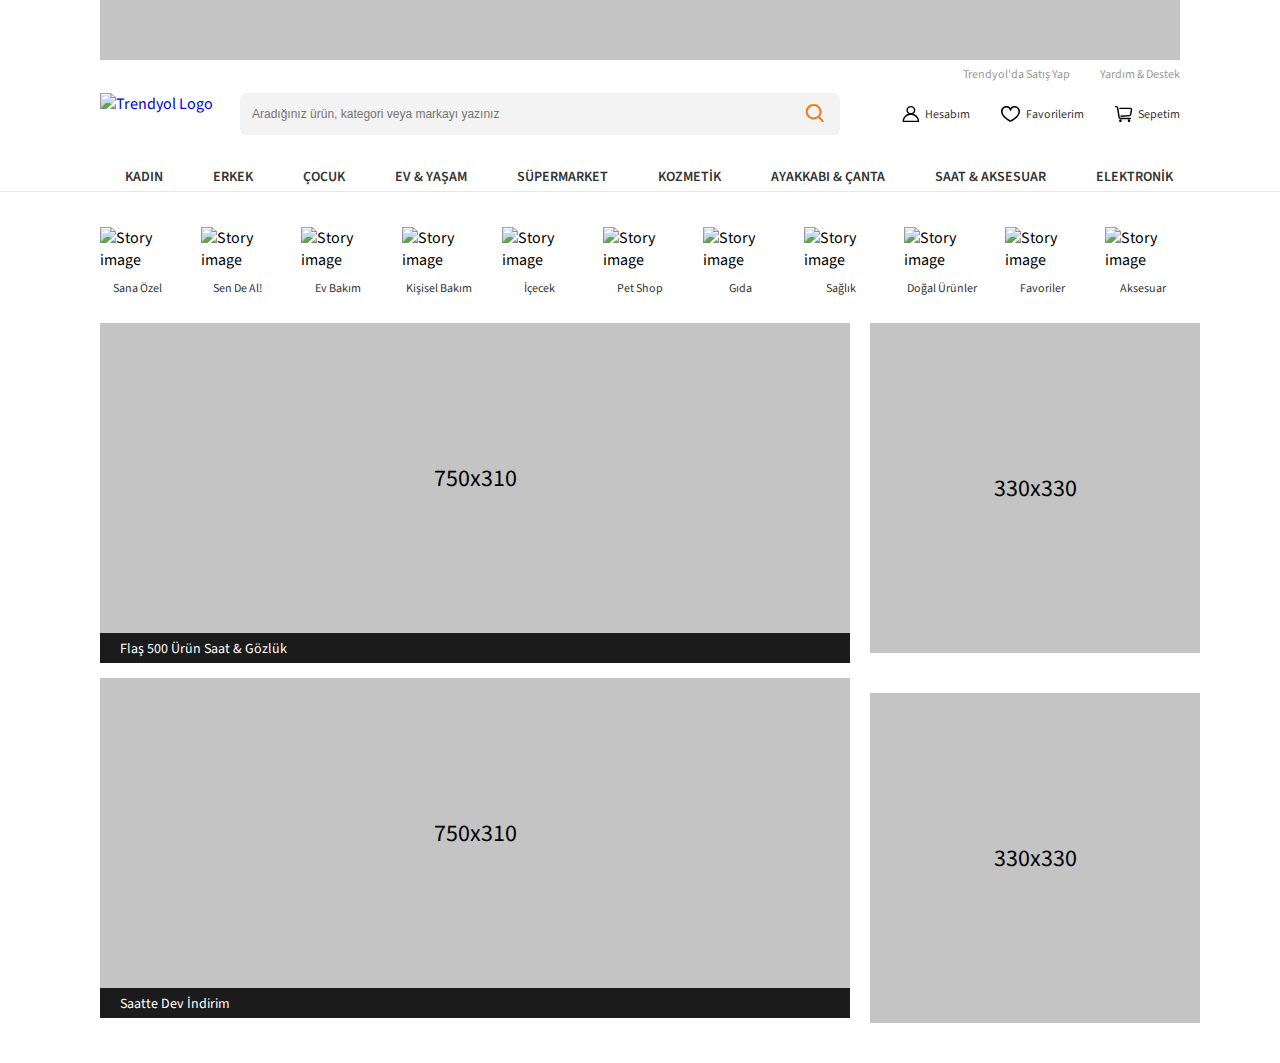
==== commit 3b8e5533: "test commit" ====
--- a/index.html
+++ b/index.html
@@ -648,9 +648,6 @@
         </div>
       </section>
       <!-- STORY END -->
-      <div class="stories">
-        <!-- circle stories -->
-      </div>
 
       <div class="content">
         <div class="main">
--- a/styles.css
+++ b/styles.css
@@ -405,6 +405,7 @@
   font-size: 14px;
   font-weight: 600;
   color: #333;
+  white-space: nowrap;
 }
 
 .nav-menu-sub-categories {
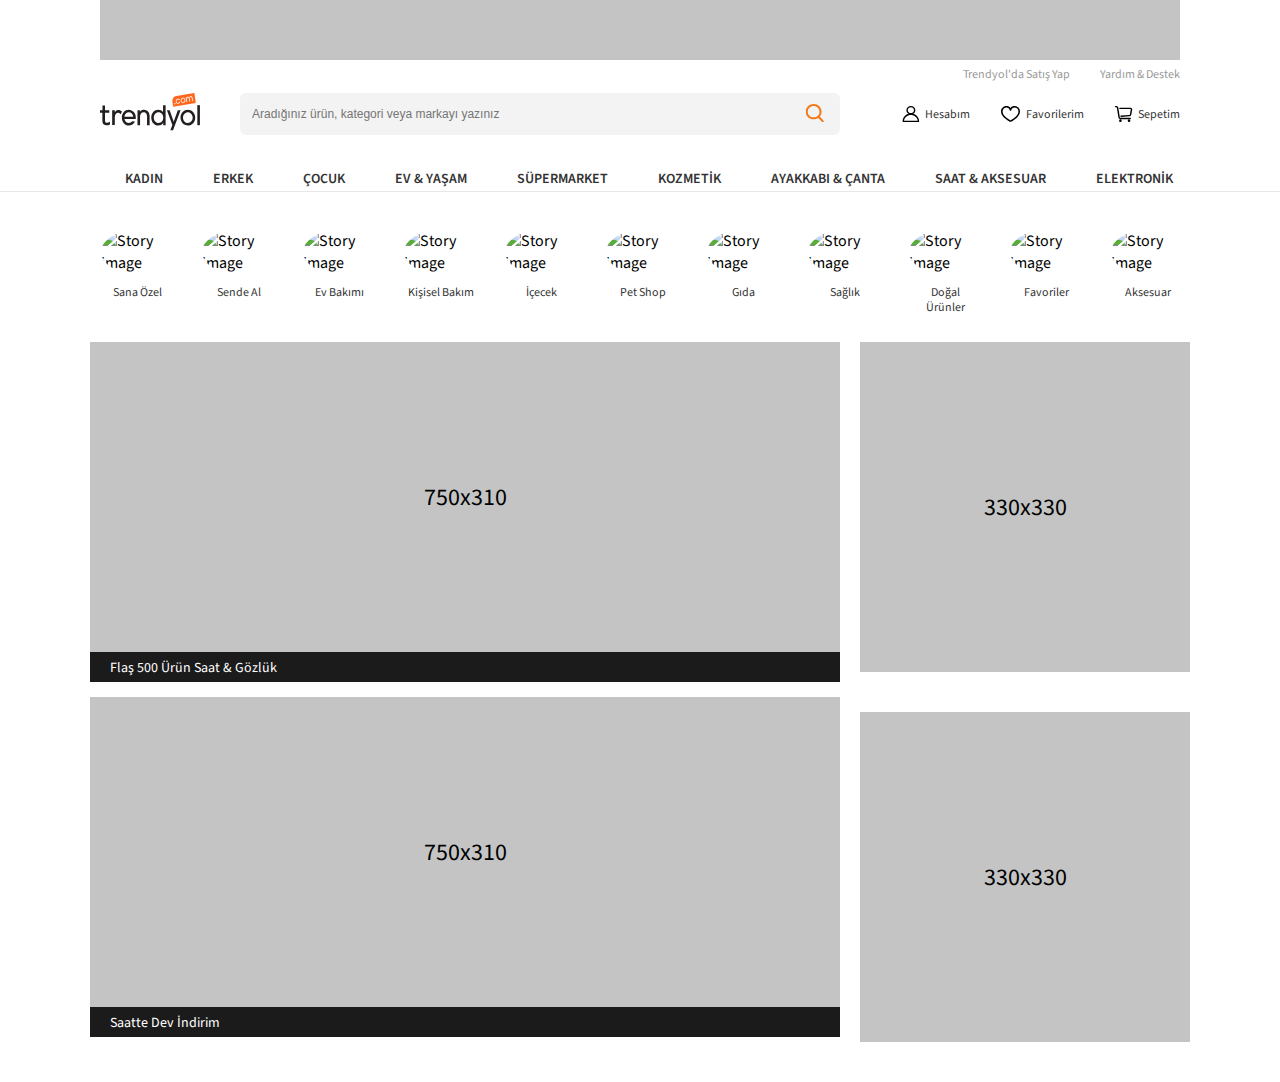
==== commit 2cf80282: "Merge pull request #23 from Trendyol-Front-End-Bootcamp/code-review-fix" ====
--- a/index.html
+++ b/index.html
@@ -14,79 +14,63 @@
       href="https://fonts.googleapis.com/css2?family=Source+Sans+Pro:wght@400;600&display=swap"
       rel="stylesheet"
     />
-    <link rel="stylesheet" href="styles.css" />
+    <link rel="stylesheet" href="./assets/styles/home.css" />
   </head>
 
   <body>
     <div class="container">
       <rectangle></rectangle>
+
+      <!-- BANNER START-->
       <section class="top-banner">
         <img
-          src="assets/images/top-banner.jpg"
+          src="../../assets/images/top-banner.jpg"
           alt="Trendyol üst kampanya banner"
         />
       </section>
+      <!-- BANNER END-->
 
       <header>
+        <!-- HEADER LINKS START -->
         <div class="header-links">
           <a href="https://partner.trendyol.com/onboarding/satici-formu"
             >Trendyol'da Satış Yap</a
           >
           <a href="https://www.trendyol.com/yardim/sorular">Yardım & Destek</a>
         </div>
-
+        <!-- HEADER LINKS END -->
+
+        <!-- LOGO-SEARCH-ACCOUNT CONTAINER START -->
         <div class="logo-search-account-container">
           <a href="/">
-            <img src="assets/images/logo.svg" alt="Trendyol Logo" />
+            <img src="../../assets/images/Logo.svg" alt="Trendyol Logo" />
           </a>
-          <form class="search" action="" method="POST">
+
+          <!--SEARCH BAR START-->
+          <form class="search" action="#" method="POST">
             <input
               type="search"
               placeholder="Aradığınız ürün, kategori veya markayı yazınız"
             />
-            <button>
-              <svg
-                width="19"
-                height="18"
-                viewBox="0 0 19 18"
-                fill="none"
-                xmlns="http://www.w3.org/2000/svg"
-              >
-                <g clip-path="url(#clip0)">
-                  <path
-                    d="M19.4109 17.306L14.7269 12.603C15.9255 11.2393 16.5879 9.48658 16.5909 7.671C16.5909 3.441 13.0269 0 8.64593 0C4.26494 0 0.699951 3.441 0.699951 7.671C0.699951 11.901 4.26494 15.342 8.64593 15.342C10.2684 15.3483 11.855 14.8645 13.1979 13.954L17.9179 18.694C18.1149 18.891 18.3799 19 18.6639 19C18.9339 19 19.1889 18.9 19.3819 18.72C19.4795 18.6308 19.558 18.5227 19.6126 18.4023C19.6673 18.2819 19.6969 18.1516 19.6997 18.0194C19.7025 17.8872 19.6784 17.7558 19.629 17.6332C19.5795 17.5106 19.5056 17.3993 19.4119 17.306H19.4109ZM8.64593 2.001C11.8839 2.001 14.5189 4.545 14.5189 7.671C14.5189 10.798 11.8839 13.341 8.64593 13.341C5.40694 13.341 2.77295 10.798 2.77295 7.671C2.77295 4.545 5.40694 2.001 8.64593 2.001Z"
-                    fill="#F27A1A"
-                  />
-                </g>
-                <defs>
-                  <clipPath id="clip0">
-                    <rect
-                      width="17.9999"
-                      height="18"
-                      fill="white"
-                      transform="translate(0.699951)"
-                    />
-                  </clipPath>
-                </defs>
-              </svg>
-            </button>
+            <button type="button"></button>
             <div class="searchbar-dropdown">
               <div class="dropdown-header">
                 <span>Geçmiş Aramalar</span>
-                <button>Temizle</button>
+                <button type="button">Temizle</button>
               </div>
-              <div class="dropdown-body">
-                <ul class="dropdown-list">
-                  <li><a href="#">Robot Süpürge</a></li>
-                  <li><a href="#">iPhone 11</a></li>
-                </ul>
-              </div>
+              <ul class="dropdown-list">
+                <li><a href="#">Robot Süpürge</a></li>
+                <li><a href="#">iPhone 11</a></li>
+              </ul>
             </div>
           </form>
+          <!--SEARCH BAR END-->
+
+          <!-- ACCOUNT NAV START -->
           <nav class="accounts-nav">
             <ul class="account-list">
               <li>
-                <a href="product-page/products.html">
+                <a href="./pages/product.html">
                   <svg
                     width="18"
                     height="16"
@@ -115,8 +99,7 @@
                       >
                         <path
                           d="M0.886963 2.89001L6.62349 5.1275V14.9675L0.924612 12.6338L0.886963 2.89001ZM8.03801 14.9987L13.795 12.6337V2.95375L8.05737 5.09623L8.03801 14.9987ZM7.33557 3.9775L12.602 1.9175L7.33557 0L1.94647 1.91624L7.33557 3.9775Z"
-                          fill="#999999"
-                        />
+                          fill="#999999" />
                       </svg>
                       Siparişlerim
                     </a>
@@ -246,7 +229,7 @@
                 </ul>
               </li>
               <li>
-                <a href="https://www.trendyol.com/hesabim/favoriler">
+                <a href="#">
                   <svg
                     width="21"
                     height="16"
@@ -263,7 +246,7 @@
                 </a>
               </li>
               <li>
-                <a href="https://www.trendyol.com/sepetim#/basket">
+                <a href="#">
                   <svg
                     width="19"
                     height="16"
@@ -281,7 +264,10 @@
               </li>
             </ul>
           </nav>
+        <!-- ACCOUNT NAV END -->
         </div>
+        <!-- LOGO-SEARCH-ACCOUNT CONTAINER END -->
+
         <!-- NAVIGATION MENU START -->
         <nav class="nav-menu">
           <ul class="nav-menu-main-categories">
@@ -290,6 +276,7 @@
             <li><a href="#">ÇOCUK</a></li>
             <li>
               <a href="#">EV & YAŞAM</a>
+
               <!--NAVIGATION MENU SUB CATEGORIES START-->
               <div class="nav-menu-sub-categories">
                 <ul>
@@ -536,14 +523,8 @@
                   </li>
                   <li><a href="#" class="nav-menu-dropdown-links">Ampul</a></li>
                 </ul>
-                <img
-                  src="assets/images/categories-image.jpg"
-                  alt="categories first ad"
-                />
-                <img
-                  src="assets/images/categories-image.jpg"
-                  alt="categories first ad"
-                />
+                <img src="../../assets/images/categories-image.jpg" alt="campaign1" />
+                <img src="../../assets/images/categories-image.jpg" alt="campaign2" />
               </div>
               <!--NAVIGATION MENU SUB CATEGORIES END-->
             </li>
@@ -556,101 +537,128 @@
         </nav>
         <!-- NAVIGATION MENU END -->
       </header>
+
       <!-- STORY START -->
-      <section class="stroy-wrapper">
-        <div class="story-item">
-          <img
-            class="story-image"
-            src="assets/images/story-image.png"
-            alt="Story image"
-          />
-          <label class="story-text">Sana Özel</label>
-        </div>
-        <div class="story-item">
-          <img
-            class="story-image"
-            src="assets/images/story-image.png"
-            alt="Story image"
-          />
-          <label class="story-text">Sen De Al! </label>
-        </div>
-        <div class="story-item">
-          <img
-            class="story-image"
-            src="assets/images/story-image.png"
-            alt="Story image"
-          />
-          <label class="story-text">Ev Bakım </label>
-        </div>
-        <div class="story-item">
-          <img
-            class="story-image"
-            src="assets/images/story-image.png"
-            alt="Story image"
-          />
-          <label class="story-text">Kişisel Bakım </label>
-        </div>
-        <div class="story-item">
-          <img
-            class="story-image"
-            src="assets/images/story-image.png"
-            alt="Story image"
-          />
-          <label class="story-text">İçecek </label>
-        </div>
-        <div class="story-item">
-          <img
-            class="story-image"
-            src="assets/images/story-image.png"
-            alt="Story image"
-          />
-          <label class="story-text">Pet Shop </label>
-        </div>
-        <div class="story-item">
-          <img
-            class="story-image"
-            src="assets/images/story-image.png"
-            alt="Story image"
-          />
-          <label class="story-text">Gıda </label>
-        </div>
-        <div class="story-item">
-          <img
-            class="story-image"
-            src="assets/images/story-image.png"
-            alt="Story image"
-          />
-          <label class="story-text">Sağlık </label>
-        </div>
-        <div class="story-item">
-          <img
-            class="story-image"
-            src="assets/images/story-image.png"
-            alt="Story image"
-          />
-          <label class="story-text">Doğal Ürünler </label>
-        </div>
-        <div class="story-item">
-          <img
-            class="story-image"
-            src="assets/images/story-image.png"
-            alt="Story image"
-          />
-          <label class="story-text">Favoriler </label>
-        </div>
-        <div class="story-item">
-          <img
-            class="story-image"
-            src="assets/images/story-image.png"
-            alt="Story image"
-          />
-          <label class="story-text">Aksesuar </label>
-        </div>
+      <section class="story-wrapper">
+        <ul class="story-list">
+          <li>
+            <a href="#" class="story-item">
+              <img
+                class="story-image"
+                src="./assets/images/story-image.png"
+                alt="Story image"
+              />
+              <span >Sana Özel</label>
+            </a>
+          </li>
+          <li>
+            <a href="#" class="story-item">
+              <img
+                class="story-image"
+                src="./assets/images/story-image.png"
+                alt="Story image"
+              />
+              <span >Sende Al</label>
+            </a>
+          </li>
+          <li>
+            <a href="#" class="story-item">
+              <img
+                class="story-image"
+                src="./assets/images/story-image.png"
+                alt="Story image"
+              />
+              <span >Ev Bakımı</label>
+            </a>
+          </li>
+          <li>
+            <a href="#" class="story-item">
+              <img
+                class="story-image"
+                src="./assets/images/story-image.png"
+                alt="Story image"
+              />
+              <span >Kişisel Bakım</label>
+            </a>
+          </li>
+          <li>
+            <a href="#" class="story-item">
+              <img
+                class="story-image"
+                src="./assets/images/story-image.png"
+                alt="Story image"
+              />
+              <span >İçecek</label>
+            </a>
+          </li>
+          <li>
+            <a href="#" class="story-item">
+              <img
+                class="story-image"
+                src="./assets/images/story-image.png"
+                alt="Story image"
+              />
+              <span >Pet Shop</label>
+            </a>
+          </li>
+          <li>
+            <a href="#" class="story-item">
+              <img
+                class="story-image"
+                src="./assets/images/story-image.png"
+                alt="Story image"
+              />
+              <span >Gıda</label>
+            </a>
+          </li>
+          <li>
+            <a href="#" class="story-item">
+              <img
+                class="story-image"
+                src="./assets/images/story-image.png"
+                alt="Story image"
+              />
+              <span >Sağlık</label>
+            </a>
+          </li>
+          <li>
+            <a href="#" class="story-item">
+              <img
+                class="story-image"
+                src="./assets/images/story-image.png"
+                alt="Story image"
+              />
+              <span >Doğal Ürünler</label>
+            </a>
+          </li>
+          <li>
+            <a href="#" class="story-item">
+              <img
+                class="story-image"
+                src="./assets/images/story-image.png"
+                alt="Story image"
+              />
+              <span >Favoriler</label>
+            </a>
+          </li>
+          <li>
+            <a href="#" class="story-item">
+              <img
+                class="story-image"
+                src="./assets/images/story-image.png"
+                alt="Story image"
+              />
+              <span >Aksesuar</label>
+            </a>
+          </li>
+      </ul>
       </section>
       <!-- STORY END -->
 
+      <!-- MAIN WRAPPER START-->
       <div class="content">
-        <div class="main">
+        <!--MAIN CONTENT START-->
+        <main>
           <article class="long-banner">
             <a href="#">
               <div class="long-banner-holder">750x310</div>
@@ -658,7 +666,7 @@
                 Flaş 500 Ürün Saat & Gözlük
                 <span class="banner-link"
                   >Alışverişe Başla<img
-                    src="assets/icons/icon-right-arrow.svg"
+                    src="./assets/icons/icon-right-arrow.svg"
                     alt="Alışverişe Başla"
                     width="5"
                     height="10"
@@ -673,7 +681,7 @@
                 Saatte Dev İndirim
                 <span class="banner-link"
                   >Alışverişe Başla<img
-                    src="assets/icons/icon-right-arrow.svg"
+                    src="./assets/icons/icon-right-arrow.svg"
                     alt="Alışverişe Başla"
                     width="5"
                     height="10"
@@ -681,16 +689,22 @@
               </div>
             </a>
           </article>
-        </div>
-        <div class="sidebar">
+        </main>
+        <!--MAIN CONTENT END-->
+
+        <!--SIDEBAR START-->
+        <aside>
           <a href="#">
             <div class="short-banner-holder">330x330</div>
           </a>
           <a href="#">
             <div class="short-banner-holder">330x330</div>
           </a>
-        </div>
+        </aside>
+        <!--SIDEBAR END-->
+        
       </div>
+      <!-- MAIN CONTENT END-->
     </div>
   </body>
 </html>
--- a/assets/styles/home.css
+++ b/assets/styles/home.css
@@ -0,0 +1,131 @@
+@import url(./common.css);
+
+/* STORY WRAPPER START */
+.story-wrapper {
+  margin-top: 29px;
+  margin-bottom: 27px;
+}
+.story-list{
+  display: flex;
+  flex-direction: row;
+  gap: 26px;
+}
+.story-item {
+  display: flex;
+  width: 75px;
+  gap: 10px;
+  flex-direction: column;
+  align-items:center;
+}
+
+.story-item:hover > .story-image{
+  border-radius:100%;
+  border:1px solid var(--primary-color);
+}
+.story-item:hover > span{
+  color:var(--primary-color)
+}
+
+.story-image{
+  border-radius:100%;
+  border:1px solid transparent
+}
+
+.story-item  > span {
+  font-family: Source Sans Pro;
+  font-style: normal;
+  font-weight: normal;
+  font-size: 12px;
+  line-height: 15px;
+  text-align: center;
+  color: var(--main-link-color);
+  width:69px;
+}
+
+
+/* STORY WRAPPER END */
+
+/* CONTENT START */
+.content {
+  display: grid;
+  grid-template-columns: auto auto;
+  grid-column-gap: 20px;
+  margin-left: -10px;
+}
+
+.short-banner {
+  width: 330px;
+  height: 330px;
+  margin-bottom: 40px;
+}
+
+.long-banner {
+  margin-bottom: 15px;
+}
+
+.long-banner:hover {
+  outline: 1px solid var(--primary-color);
+  outline-offset: -1px;
+}
+
+.long-banner a,
+.long-banner a:visited,
+aside a,
+aside a:visited {
+  text-decoration: none;
+  color: #000000;
+}
+
+.long-banner:hover .banner-content {
+  background: var(--primary-color);
+}
+
+.long-banner:hover .banner-link {
+  display: block;
+}
+
+.long-banner-holder {
+  background: var(--banner-color);
+  width: 750px;
+  height: 310px;
+  font-size: 24px;
+  display: flex;
+  justify-content: center;
+  align-items: center;
+}
+
+.banner-content {
+  background: var(--banner-content-color);
+  color: var(--secondary-text-color);
+  height: 30px;
+  font-size: 14px;
+  padding: 6px 20px;
+  display: flex;
+  justify-content: space-between;
+}
+
+.banner-link {
+  display: none;
+  color: var(--secondary-text-color);
+}
+
+.banner-link img {
+  margin-left: 7px;
+}
+
+.short-banner-holder {
+  background: var(--banner-color);
+  margin-bottom: 40px;
+  width: 330px;
+  height: 330px;
+  font-size: 24px;
+  display: flex;
+  justify-content: center;
+  align-items: center;
+}
+
+main:last-child,
+aside:last-child {
+  margin-bottom: 0;
+}
+/* CONTENT END */
